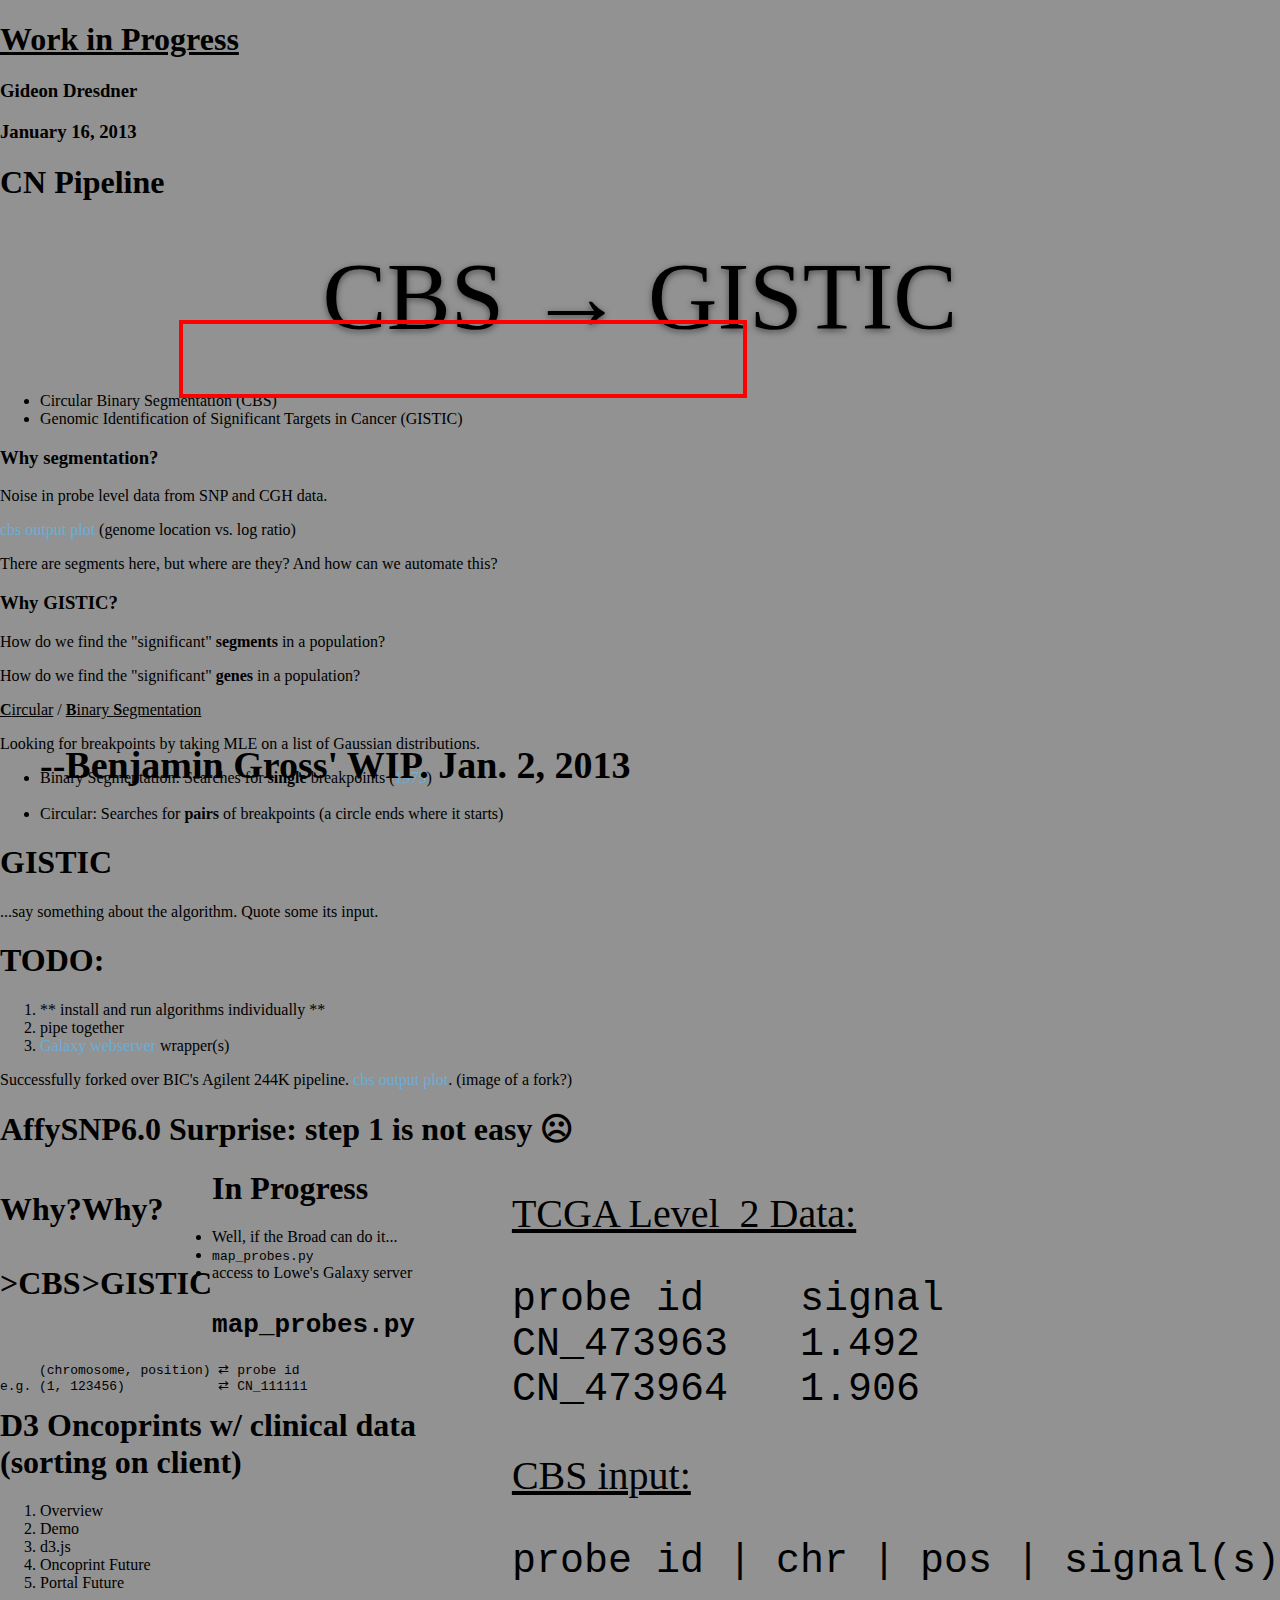
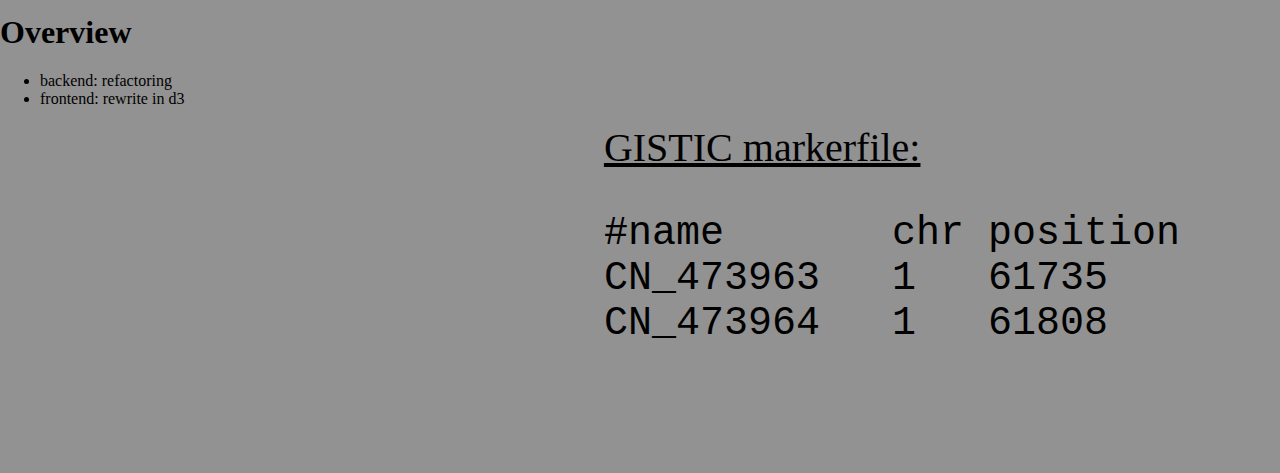
==== index.html @ 6652cd5c "worked out most of GISTIC in my notes," ====
<!DOCTYPE html>
<meta charset="utf-8">
<style>

@import url(stack.css);

.big {
  font-size: 128px;
}

.caption {
  font-size: 96px;
  text-align: center;
  text-shadow: 0px 2px 6px rgba(0,0,0,.5);
}

</style>
<body>

<section>
<h1><u>Work in Progress</u></h1>
<h3>Gideon Dresdner</h3>
<h3>January 16, 2013</h3>
</section>

<section style="background:#ffffff url(Slide5.jpg); background-size:1000px; background-repeat:no-repeat;">
<p style="color:black; position:absolute; bottom:75px; left:40px; font-size:38px;">
    <b>--Benjamin Gross' WIP. Jan. 2, 2013</b>
</p>
</section>

<section style="background:#ffffff url(Slide5.jpg); background-size:1000px; background-repeat:no-repeat;">
<div class="highlight-box" style="left:179px; top:320px; width:560px; height:70px"></div>
</section>

<section>
<h1 >CN Pipeline</h1>
<p class="caption" style="margin:40px">CBS &rarr; GISTIC</p>
<ul>
    <li>Circular Binary Segmentation (CBS)</li>
    <li>Genomic Identification of Significant Targets in Cancer (GISTIC)</li>
</ul>
</section>

<section>

<h3>Why segmentation?</h3>
<p>Noise in probe level data from SNP and CGH data.</p>

<a href="cbs_out_plot.png">cbs output plot</a> (genome location vs. log ratio)

<p>There are segments here, but where are they?  And how can we automate this?</p>

</section>

<section>
<h3>Why GISTIC?</h3>
<p>How do we find the "significant" <b>segments</b> in a population?</p>
<p>How do we find the "significant" <b>genes</b> in a population?</p>
</section>

<section>
<u><b>C</b>ircular</u> / <u><b>B</b>inary <b>S</b>egmentation</u>

<p>Looking for breakpoints by taking MLE on a list of Gaussian distributions.</p>

<ul>
    <li>Binary Segmentation: Searches for <b>single</b> breakpoints (<a
        href="http://projecteuclid.org/euclid.aos/1176343001">1975</a>)</li>
    <br/>
    <li> Circular: Searches for <b>pairs</b> of breakpoints (a circle ends where it starts)</li>
</ul>
</section>

<section>
<h1>GISTIC</h1>
...say something about the algorithm.  Quote some its input.
</section>

<section>
<h1>TODO:</h1>
<ol>
    <li>** install and run algorithms individually **</li>
    <li>pipe together</li>
    <li> <a href="http://galaxyproject.org/">Galaxy webserver</a> wrapper(s)</li>
</ol>
</section>

<section>
Successfully forked over BIC's Agilent 244K pipeline.
<a href="cbs_out_plot.png">cbs output plot</a>.

(image of a fork?)
</section>

<section>
<h1>AffySNP6.0 Surprise: step 1 is not easy &#9785</h1>
</section>

<section>
<h1 style="float:left;">Why?<br/><br/>>CBS</h1>

<div style="position: relative; top:-80px; float:right; font-size:40px; margin-top:100px;">
    <u>TCGA Level_2 Data:</u>
    <pre>probe id    signal
CN_473963   1.492
CN_473964   1.906
</pre>
    <u>CBS input:</u>
    <pre>probe id | chr | pos | signal(s)</pre>
</section>

<section>
<h1 style="float:left;">Why?<br/><br/>>GISTIC</h1>

<div style="position: relative; top:-80px; float:right; font-size:40px; margin-top:100px; margin-right:100px;">
    <u>GISTIC markerfile:</u>
<pre>#name       chr position
CN_473963   1   61735
CN_473964   1   61808
</pre>
</div>
</section>

<section>
<h1>In Progress</h1>
<ul>
    <li>Well, if the Broad can do it...</li>
    <li><code>map_probes.py</code></li>
    <li>access to Lowe's Galaxy server</li>
</ul>
</section>

<section>
<h1><code>map_probes.py</code></h1><pre>
     (chromosome, position) &rlarr; probe id
e.g. (1, 123456)            &rlarr; CN_111111
</pre>
</section>

<section>
<h1 style="margin-top:0px;">D3 Oncoprints w/ clinical data (sorting on client)</h1>
<ol>
    <li>Overview</li>
    <li>Demo</li>
    <li>d3.js</li>
    <li>Oncoprint Future</li>
    <li>Portal Future</li>
</ol>
</section>

<section>
<h1>Overview</h1>
<ul>
    <li>backend: refactoring</li>
    <li>frontend: rewrite in d3</li>
</ul>
</section>

<script src="d3.v2.js?2.7.3"></script>
<script src="stack.v0.js"></script>
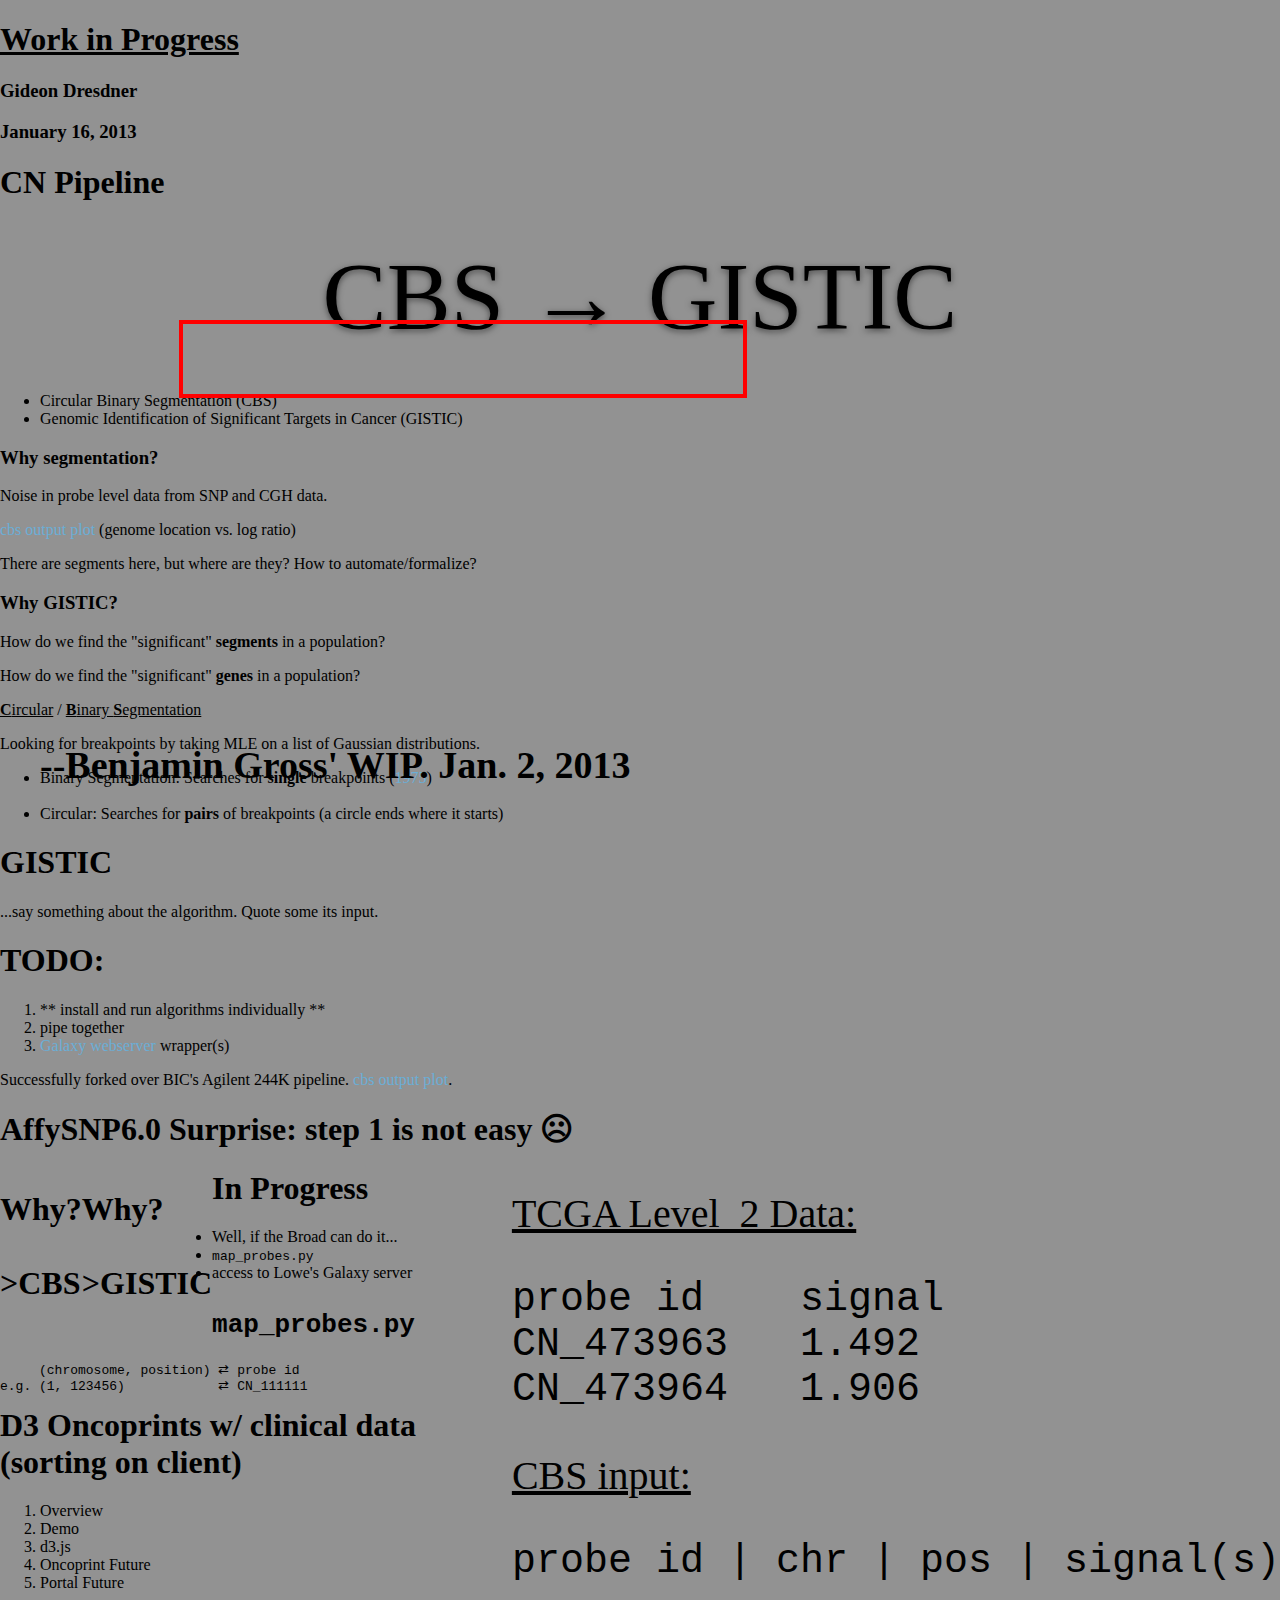
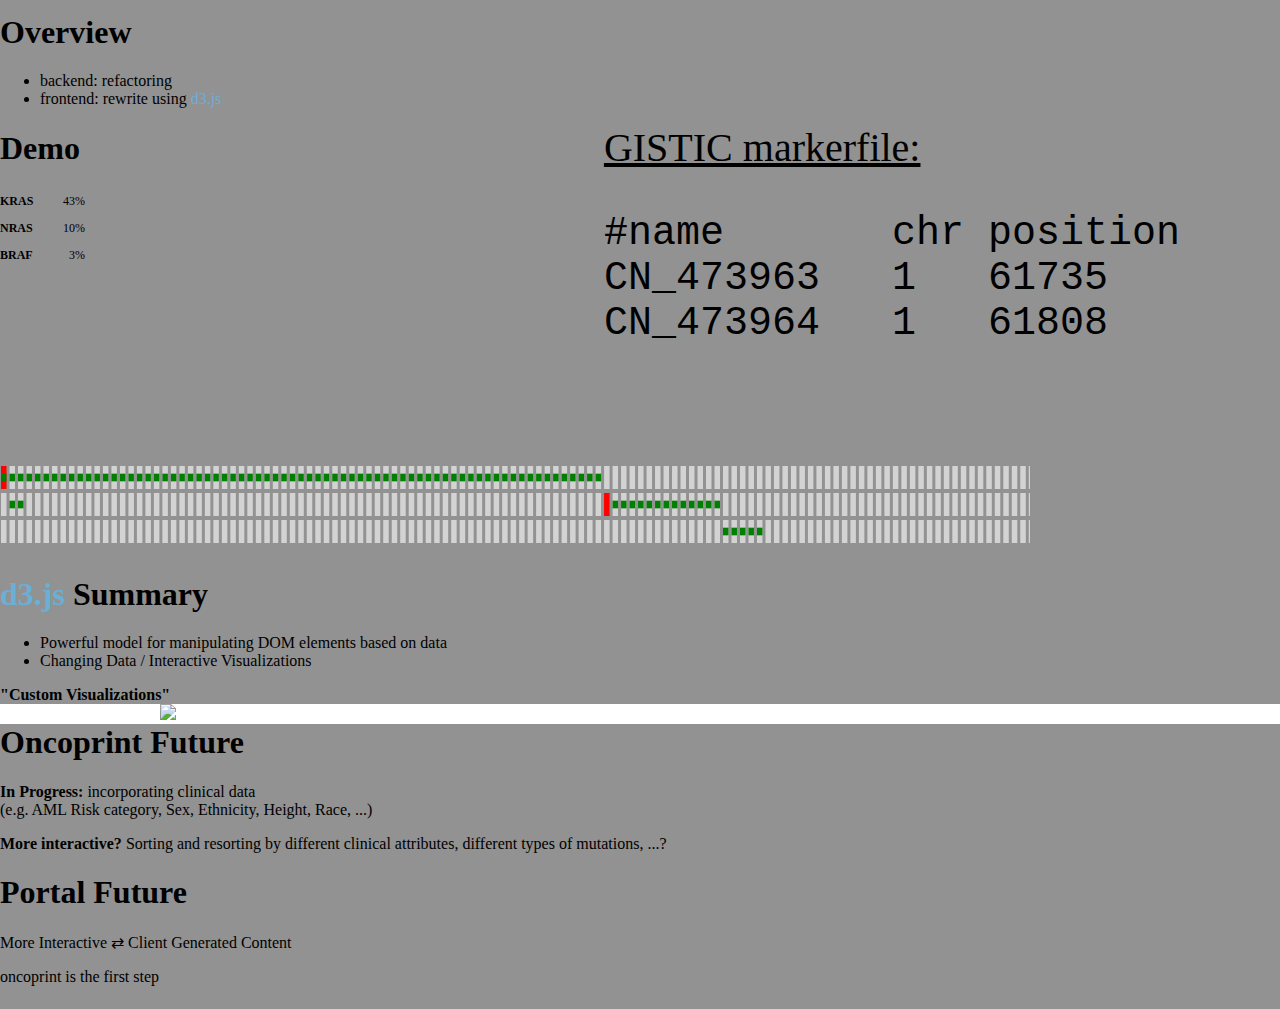
==== commit 5b33957a: "oncoprint slides," ====
--- a/index.html
+++ b/index.html
@@ -49,7 +49,7 @@
 
 <a href="cbs_out_plot.png">cbs output plot</a> (genome location vs. log ratio)
 
-<p>There are segments here, but where are they?  And how can we automate this?</p>
+<p>There are segments here, but where are they?  How to automate/formalize?</p>
 
 </section>
 
@@ -89,8 +89,6 @@
 <section>
 Successfully forked over BIC's Agilent 244K pipeline.
 <a href="cbs_out_plot.png">cbs output plot</a>.
-
-(image of a fork?)
 </section>
 
 <section>
@@ -153,9 +151,65 @@
 <h1>Overview</h1>
 <ul>
     <li>backend: refactoring</li>
-    <li>frontend: rewrite in d3</li>
-</ul>
+    <li>frontend: rewrite using <a href="www.d3js.org">d3.js</a></li>
+</ul>
+</section>
+
+<section>
+
+<h1>
+    Demo
+</h1>
+
+<div id="oncoprint_demo" style="font-size:12px;"> <!-- {{{ -->
+        <svg id="label" width="85" height="81"><text x="0" y="17.25"><tspan font-weight="bold" text-anchor="start">KRAS</tspan><tspan text-anchor="end" x="85">43%</tspan></text><text x="0" y="44.25"><tspan font-weight="bold" text-anchor="start">NRAS</tspan><tspan text-anchor="end" x="85">10%</tspan></text><text x="0" y="71.25"><tspan font-weight="bold" text-anchor="start">BRAF</tspan><tspan text-anchor="end" x="85">3%</tspan></text></svg></td><td><div style="width: 1030px; display: inline-block; overflow-x: auto; overflow-y: hidden;"><svg id="body" width="1402.5" height="81"><g class="track"><g class="sample" transform="translate(1,0)"><rect class="cna" fill="#FF0000" width="5.5" height="23"></rect><rect class="mut" fill="#008000" y="7.666666666666667" width="5.5" height="7.666666666666667"></rect></g><g class="sample" transform="translate(9.493939393939394,0)"><rect class="cna" fill="#D3D3D3" width="5.5" height="23"></rect><rect class="mut" fill="#008000" y="7.666666666666667" width="5.5" height="7.666666666666667"></rect></g><g class="sample" transform="translate(17.98787878787879,0)"><rect class="cna" fill="#D3D3D3" width="5.5" height="23"></rect><rect class="mut" fill="#008000" y="7.666666666666667" width="5.5" height="7.666666666666667"></rect></g><g class="sample" transform="translate(26.481818181818184,0)"><rect class="cna" fill="#D3D3D3" width="5.5" height="23"></rect><rect class="mut" fill="#008000" y="7.666666666666667" width="5.5" height="7.666666666666667"></rect></g><g class="sample" transform="translate(34.97575757575758,0)"><rect class="cna" fill="#D3D3D3" width="5.5" height="23"></rect><rect class="mut" fill="#008000" y="7.666666666666667" width="5.5" height="7.666666666666667"></rect></g><g class="sample" transform="translate(43.46969696969697,0)"><rect class="cna" fill="#D3D3D3" width="5.5" height="23"></rect><rect class="mut" fill="#008000" y="7.666666666666667" width="5.5" height="7.666666666666667"></rect></g><g class="sample" transform="translate(51.96363636363637,0)"><rect class="cna" fill="#D3D3D3" width="5.5" height="23"></rect><rect class="mut" fill="#008000" y="7.666666666666667" width="5.5" height="7.666666666666667"></rect></g><g class="sample" transform="translate(60.45757575757576,0)"><rect class="cna" fill="#D3D3D3" width="5.5" height="23"></rect><rect class="mut" fill="#008000" y="7.666666666666667" width="5.5" height="7.666666666666667"></rect></g><g class="sample" transform="translate(68.95151515151515,0)"><rect class="cna" fill="#D3D3D3" width="5.5" height="23"></rect><rect class="mut" fill="#008000" y="7.666666666666667" width="5.5" height="7.666666666666667"></rect></g><g class="sample" transform="translate(77.44545454545455,0)"><rect class="cna" fill="#D3D3D3" width="5.5" height="23"></rect><rect class="mut" fill="#008000" y="7.666666666666667" width="5.5" height="7.666666666666667"></rect></g><g class="sample" transform="translate(85.93939393939394,0)"><rect class="cna" fill="#D3D3D3" width="5.5" height="23"></rect><rect class="mut" fill="#008000" y="7.666666666666667" width="5.5" height="7.666666666666667"></rect></g><g class="sample" transform="translate(94.43333333333334,0)"><rect class="cna" fill="#D3D3D3" width="5.5" height="23"></rect><rect class="mut" fill="#008000" y="7.666666666666667" width="5.5" height="7.666666666666667"></rect></g><g class="sample" transform="translate(102.92727272727274,0)"><rect class="cna" fill="#D3D3D3" width="5.5" height="23"></rect><rect class="mut" fill="#008000" y="7.666666666666667" width="5.5" height="7.666666666666667"></rect></g><g class="sample" transform="translate(111.42121212121212,0)"><rect class="cna" fill="#D3D3D3" width="5.5" height="23"></rect><rect class="mut" fill="#008000" y="7.666666666666667" width="5.5" height="7.666666666666667"></rect></g><g class="sample" transform="translate(119.91515151515152,0)"><rect class="cna" fill="#D3D3D3" width="5.5" height="23"></rect><rect class="mut" fill="#008000" y="7.666666666666667" width="5.5" height="7.666666666666667"></rect></g><g class="sample" transform="translate(128.4090909090909,0)"><rect class="cna" fill="#D3D3D3" width="5.5" height="23"></rect><rect class="mut" fill="#008000" y="7.666666666666667" width="5.5" height="7.666666666666667"></rect></g><g class="sample" transform="translate(136.9030303030303,0)"><rect class="cna" fill="#D3D3D3" width="5.5" height="23"></rect><rect class="mut" fill="#008000" y="7.666666666666667" width="5.5" height="7.666666666666667"></rect></g><g class="sample" transform="translate(145.3969696969697,0)"><rect class="cna" fill="#D3D3D3" width="5.5" height="23"></rect><rect class="mut" fill="#008000" y="7.666666666666667" width="5.5" height="7.666666666666667"></rect></g><g class="sample" transform="translate(153.8909090909091,0)"><rect class="cna" fill="#D3D3D3" width="5.5" height="23"></rect><rect class="mut" fill="#008000" y="7.666666666666667" width="5.5" height="7.666666666666667"></rect></g><g class="sample" transform="translate(162.38484848484848,0)"><rect class="cna" fill="#D3D3D3" width="5.5" height="23"></rect><rect class="mut" fill="#008000" y="7.666666666666667" width="5.5" height="7.666666666666667"></rect></g><g class="sample" transform="translate(170.87878787878788,0)"><rect class="cna" fill="#D3D3D3" width="5.5" height="23"></rect><rect class="mut" fill="#008000" y="7.666666666666667" width="5.5" height="7.666666666666667"></rect></g><g class="sample" transform="translate(179.37272727272727,0)"><rect class="cna" fill="#D3D3D3" width="5.5" height="23"></rect><rect class="mut" fill="#008000" y="7.666666666666667" width="5.5" height="7.666666666666667"></rect></g><g class="sample" transform="translate(187.86666666666667,0)"><rect class="cna" fill="#D3D3D3" width="5.5" height="23"></rect><rect class="mut" fill="#008000" y="7.666666666666667" width="5.5" height="7.666666666666667"></rect></g><g class="sample" transform="translate(196.36060606060607,0)"><rect class="cna" fill="#D3D3D3" width="5.5" height="23"></rect><rect class="mut" fill="#008000" y="7.666666666666667" width="5.5" height="7.666666666666667"></rect></g><g class="sample" transform="translate(204.85454545454547,0)"><rect class="cna" fill="#D3D3D3" width="5.5" height="23"></rect><rect class="mut" fill="#008000" y="7.666666666666667" width="5.5" height="7.666666666666667"></rect></g><g class="sample" transform="translate(213.34848484848484,0)"><rect class="cna" fill="#D3D3D3" width="5.5" height="23"></rect><rect class="mut" fill="#008000" y="7.666666666666667" width="5.5" height="7.666666666666667"></rect></g><g class="sample" transform="translate(221.84242424242424,0)"><rect class="cna" fill="#D3D3D3" width="5.5" height="23"></rect><rect class="mut" fill="#008000" y="7.666666666666667" width="5.5" height="7.666666666666667"></rect></g><g class="sample" transform="translate(230.33636363636364,0)"><rect class="cna" fill="#D3D3D3" width="5.5" height="23"></rect><rect class="mut" fill="#008000" y="7.666666666666667" width="5.5" height="7.666666666666667"></rect></g><g class="sample" transform="translate(238.83030303030304,0)"><rect class="cna" fill="#D3D3D3" width="5.5" height="23"></rect><rect class="mut" fill="#008000" y="7.666666666666667" width="5.5" height="7.666666666666667"></rect></g><g class="sample" transform="translate(247.32424242424244,0)"><rect class="cna" fill="#D3D3D3" width="5.5" height="23"></rect><rect class="mut" fill="#008000" y="7.666666666666667" width="5.5" height="7.666666666666667"></rect></g><g class="sample" transform="translate(255.8181818181818,0)"><rect class="cna" fill="#D3D3D3" width="5.5" height="23"></rect><rect class="mut" fill="#008000" y="7.666666666666667" width="5.5" height="7.666666666666667"></rect></g><g class="sample" transform="translate(264.3121212121212,0)"><rect class="cna" fill="#D3D3D3" width="5.5" height="23"></rect><rect class="mut" fill="#008000" y="7.666666666666667" width="5.5" height="7.666666666666667"></rect></g><g class="sample" transform="translate(272.8060606060606,0)"><rect class="cna" fill="#D3D3D3" width="5.5" height="23"></rect><rect class="mut" fill="#008000" y="7.666666666666667" width="5.5" height="7.666666666666667"></rect></g><g class="sample" transform="translate(281.3,0)"><rect class="cna" fill="#D3D3D3" width="5.5" height="23"></rect><rect class="mut" fill="#008000" y="7.666666666666667" width="5.5" height="7.666666666666667"></rect></g><g class="sample" transform="translate(289.7939393939394,0)"><rect class="cna" fill="#D3D3D3" width="5.5" height="23"></rect><rect class="mut" fill="#008000" y="7.666666666666667" width="5.5" height="7.666666666666667"></rect></g><g class="sample" transform="translate(298.2878787878788,0)"><rect class="cna" fill="#D3D3D3" width="5.5" height="23"></rect><rect class="mut" fill="#008000" y="7.666666666666667" width="5.5" height="7.666666666666667"></rect></g><g class="sample" transform="translate(306.7818181818182,0)"><rect class="cna" fill="#D3D3D3" width="5.5" height="23"></rect><rect class="mut" fill="#008000" y="7.666666666666667" width="5.5" height="7.666666666666667"></rect></g><g class="sample" transform="translate(315.2757575757576,0)"><rect class="cna" fill="#D3D3D3" width="5.5" height="23"></rect><rect class="mut" fill="#008000" y="7.666666666666667" width="5.5" height="7.666666666666667"></rect></g><g class="sample" transform="translate(323.76969696969695,0)"><rect class="cna" fill="#D3D3D3" width="5.5" height="23"></rect><rect class="mut" fill="#008000" y="7.666666666666667" width="5.5" height="7.666666666666667"></rect></g><g class="sample" transform="translate(332.26363636363635,0)"><rect class="cna" fill="#D3D3D3" width="5.5" height="23"></rect><rect class="mut" fill="#008000" y="7.666666666666667" width="5.5" height="7.666666666666667"></rect></g><g class="sample" transform="translate(340.75757575757575,0)"><rect class="cna" fill="#D3D3D3" width="5.5" height="23"></rect><rect class="mut" fill="#008000" y="7.666666666666667" width="5.5" height="7.666666666666667"></rect></g><g class="sample" transform="translate(349.25151515151515,0)"><rect class="cna" fill="#D3D3D3" width="5.5" height="23"></rect><rect class="mut" fill="#008000" y="7.666666666666667" width="5.5" height="7.666666666666667"></rect></g><g class="sample" transform="translate(357.74545454545455,0)"><rect class="cna" fill="#D3D3D3" width="5.5" height="23"></rect><rect class="mut" fill="#008000" y="7.666666666666667" width="5.5" height="7.666666666666667"></rect></g><g class="sample" transform="translate(366.23939393939395,0)"><rect class="cna" fill="#D3D3D3" width="5.5" height="23"></rect><rect class="mut" fill="#008000" y="7.666666666666667" width="5.5" height="7.666666666666667"></rect></g><g class="sample" transform="translate(374.73333333333335,0)"><rect class="cna" fill="#D3D3D3" width="5.5" height="23"></rect><rect class="mut" fill="#008000" y="7.666666666666667" width="5.5" height="7.666666666666667"></rect></g><g class="sample" transform="translate(383.22727272727275,0)"><rect class="cna" fill="#D3D3D3" width="5.5" height="23"></rect><rect class="mut" fill="#008000" y="7.666666666666667" width="5.5" height="7.666666666666667"></rect></g><g class="sample" transform="translate(391.72121212121215,0)"><rect class="cna" fill="#D3D3D3" width="5.5" height="23"></rect><rect class="mut" fill="#008000" y="7.666666666666667" width="5.5" height="7.666666666666667"></rect></g><g class="sample" transform="translate(400.21515151515155,0)"><rect class="cna" fill="#D3D3D3" width="5.5" height="23"></rect><rect class="mut" fill="#008000" y="7.666666666666667" width="5.5" height="7.666666666666667"></rect></g><g class="sample" transform="translate(408.70909090909095,0)"><rect class="cna" fill="#D3D3D3" width="5.5" height="23"></rect><rect class="mut" fill="#008000" y="7.666666666666667" width="5.5" height="7.666666666666667"></rect></g><g class="sample" transform="translate(417.2030303030303,0)"><rect class="cna" fill="#D3D3D3" width="5.5" height="23"></rect><rect class="mut" fill="#008000" y="7.666666666666667" width="5.5" height="7.666666666666667"></rect></g><g class="sample" transform="translate(425.6969696969697,0)"><rect class="cna" fill="#D3D3D3" width="5.5" height="23"></rect><rect class="mut" fill="#008000" y="7.666666666666667" width="5.5" height="7.666666666666667"></rect></g><g class="sample" transform="translate(434.1909090909091,0)"><rect class="cna" fill="#D3D3D3" width="5.5" height="23"></rect><rect class="mut" fill="#008000" y="7.666666666666667" width="5.5" height="7.666666666666667"></rect></g><g class="sample" transform="translate(442.6848484848485,0)"><rect class="cna" fill="#D3D3D3" width="5.5" height="23"></rect><rect class="mut" fill="#008000" y="7.666666666666667" width="5.5" height="7.666666666666667"></rect></g><g class="sample" transform="translate(451.1787878787879,0)"><rect class="cna" fill="#D3D3D3" width="5.5" height="23"></rect><rect class="mut" fill="#008000" y="7.666666666666667" width="5.5" height="7.666666666666667"></rect></g><g class="sample" transform="translate(459.6727272727273,0)"><rect class="cna" fill="#D3D3D3" width="5.5" height="23"></rect><rect class="mut" fill="#008000" y="7.666666666666667" width="5.5" height="7.666666666666667"></rect></g><g class="sample" transform="translate(468.1666666666667,0)"><rect class="cna" fill="#D3D3D3" width="5.5" height="23"></rect><rect class="mut" fill="#008000" y="7.666666666666667" width="5.5" height="7.666666666666667"></rect></g><g class="sample" transform="translate(476.6606060606061,0)"><rect class="cna" fill="#D3D3D3" width="5.5" height="23"></rect><rect class="mut" fill="#008000" y="7.666666666666667" width="5.5" height="7.666666666666667"></rect></g><g class="sample" transform="translate(485.1545454545455,0)"><rect class="cna" fill="#D3D3D3" width="5.5" height="23"></rect><rect class="mut" fill="#008000" y="7.666666666666667" width="5.5" height="7.666666666666667"></rect></g><g class="sample" transform="translate(493.6484848484849,0)"><rect class="cna" fill="#D3D3D3" width="5.5" height="23"></rect><rect class="mut" fill="#008000" y="7.666666666666667" width="5.5" height="7.666666666666667"></rect></g><g class="sample" transform="translate(502.1424242424242,0)"><rect class="cna" fill="#D3D3D3" width="5.5" height="23"></rect><rect class="mut" fill="#008000" y="7.666666666666667" width="5.5" height="7.666666666666667"></rect></g><g class="sample" transform="translate(510.6363636363636,0)"><rect class="cna" fill="#D3D3D3" width="5.5" height="23"></rect><rect class="mut" fill="#008000" y="7.666666666666667" width="5.5" height="7.666666666666667"></rect></g><g class="sample" transform="translate(519.130303030303,0)"><rect class="cna" fill="#D3D3D3" width="5.5" height="23"></rect><rect class="mut" fill="#008000" y="7.666666666666667" width="5.5" height="7.666666666666667"></rect></g><g class="sample" transform="translate(527.6242424242424,0)"><rect class="cna" fill="#D3D3D3" width="5.5" height="23"></rect><rect class="mut" fill="#008000" y="7.666666666666667" width="5.5" height="7.666666666666667"></rect></g><g class="sample" transform="translate(536.1181818181818,0)"><rect class="cna" fill="#D3D3D3" width="5.5" height="23"></rect><rect class="mut" fill="#008000" y="7.666666666666667" width="5.5" height="7.666666666666667"></rect></g><g class="sample" transform="translate(544.6121212121212,0)"><rect class="cna" fill="#D3D3D3" width="5.5" height="23"></rect><rect class="mut" fill="#008000" y="7.666666666666667" width="5.5" height="7.666666666666667"></rect></g><g class="sample" transform="translate(553.1060606060606,0)"><rect class="cna" fill="#D3D3D3" width="5.5" height="23"></rect><rect class="mut" fill="#008000" y="7.666666666666667" width="5.5" height="7.666666666666667"></rect></g><g class="sample" transform="translate(561.6,0)"><rect class="cna" fill="#D3D3D3" width="5.5" height="23"></rect><rect class="mut" fill="#008000" y="7.666666666666667" width="5.5" height="7.666666666666667"></rect></g><g class="sample" transform="translate(570.0939393939394,0)"><rect class="cna" fill="#D3D3D3" width="5.5" height="23"></rect><rect class="mut" fill="#008000" y="7.666666666666667" width="5.5" height="7.666666666666667"></rect></g><g class="sample" transform="translate(578.5878787878788,0)"><rect class="cna" fill="#D3D3D3" width="5.5" height="23"></rect><rect class="mut" fill="#008000" y="7.666666666666667" width="5.5" height="7.666666666666667"></rect></g><g class="sample" transform="translate(587.0818181818182,0)"><rect class="cna" fill="#D3D3D3" width="5.5" height="23"></rect><rect class="mut" fill="#008000" y="7.666666666666667" width="5.5" height="7.666666666666667"></rect></g><g class="sample" transform="translate(595.5757575757576,0)"><rect class="cna" fill="#D3D3D3" width="5.5" height="23"></rect><rect class="mut" fill="#008000" y="7.666666666666667" width="5.5" height="7.666666666666667"></rect></g><g class="sample" transform="translate(604.069696969697,0)"><rect class="cna" fill="#D3D3D3" width="5.5" height="23"></rect></g><g class="sample" transform="translate(612.5636363636364,0)"><rect class="cna" fill="#D3D3D3" width="5.5" height="23"></rect></g><g class="sample" transform="translate(621.0575757575758,0)"><rect class="cna" fill="#D3D3D3" width="5.5" height="23"></rect></g><g class="sample" transform="translate(629.5515151515152,0)"><rect class="cna" fill="#D3D3D3" width="5.5" height="23"></rect></g><g class="sample" transform="translate(638.0454545454545,0)"><rect class="cna" fill="#D3D3D3" width="5.5" height="23"></rect></g><g class="sample" transform="translate(646.5393939393939,0)"><rect class="cna" fill="#D3D3D3" width="5.5" height="23"></rect></g><g class="sample" transform="translate(655.0333333333333,0)"><rect class="cna" fill="#D3D3D3" width="5.5" height="23"></rect></g><g class="sample" transform="translate(663.5272727272727,0)"><rect class="cna" fill="#D3D3D3" width="5.5" height="23"></rect></g><g class="sample" transform="translate(672.0212121212121,0)"><rect class="cna" fill="#D3D3D3" width="5.5" height="23"></rect></g><g class="sample" transform="translate(680.5151515151515,0)"><rect class="cna" fill="#D3D3D3" width="5.5" height="23"></rect></g><g class="sample" transform="translate(689.0090909090909,0)"><rect class="cna" fill="#D3D3D3" width="5.5" height="23"></rect></g><g class="sample" transform="translate(697.5030303030303,0)"><rect class="cna" fill="#D3D3D3" width="5.5" height="23"></rect></g><g class="sample" transform="translate(705.9969696969697,0)"><rect class="cna" fill="#D3D3D3" width="5.5" height="23"></rect></g><g class="sample" transform="translate(714.4909090909091,0)"><rect class="cna" fill="#D3D3D3" width="5.5" height="23"></rect></g><g class="sample" transform="translate(722.9848484848485,0)"><rect class="cna" fill="#D3D3D3" width="5.5" height="23"></rect></g><g class="sample" transform="translate(731.4787878787879,0)"><rect class="cna" fill="#D3D3D3" width="5.5" height="23"></rect></g><g class="sample" transform="translate(739.9727272727273,0)"><rect class="cna" fill="#D3D3D3" width="5.5" height="23"></rect></g><g class="sample" transform="translate(748.4666666666667,0)"><rect class="cna" fill="#D3D3D3" width="5.5" height="23"></rect></g><g class="sample" transform="translate(756.9606060606061,0)"><rect class="cna" fill="#D3D3D3" width="5.5" height="23"></rect></g><g class="sample" transform="translate(765.4545454545455,0)"><rect class="cna" fill="#D3D3D3" width="5.5" height="23"></rect></g><g class="sample" transform="translate(773.9484848484849,0)"><rect class="cna" fill="#D3D3D3" width="5.5" height="23"></rect></g><g class="sample" transform="translate(782.4424242424243,0)"><rect class="cna" fill="#D3D3D3" width="5.5" height="23"></rect></g><g class="sample" transform="translate(790.9363636363637,0)"><rect class="cna" fill="#D3D3D3" width="5.5" height="23"></rect></g><g class="sample" transform="translate(799.4303030303031,0)"><rect class="cna" fill="#D3D3D3" width="5.5" height="23"></rect></g><g class="sample" transform="translate(807.9242424242425,0)"><rect class="cna" fill="#D3D3D3" width="5.5" height="23"></rect></g><g class="sample" transform="translate(816.4181818181819,0)"><rect class="cna" fill="#D3D3D3" width="5.5" height="23"></rect></g><g class="sample" transform="translate(824.9121212121212,0)"><rect class="cna" fill="#D3D3D3" width="5.5" height="23"></rect></g><g class="sample" transform="translate(833.4060606060606,0)"><rect class="cna" fill="#D3D3D3" width="5.5" height="23"></rect></g><g class="sample" transform="translate(841.9,0)"><rect class="cna" fill="#D3D3D3" width="5.5" height="23"></rect></g><g class="sample" transform="translate(850.3939393939394,0)"><rect class="cna" fill="#D3D3D3" width="5.5" height="23"></rect></g><g class="sample" transform="translate(858.8878787878788,0)"><rect class="cna" fill="#D3D3D3" width="5.5" height="23"></rect></g><g class="sample" transform="translate(867.3818181818182,0)"><rect class="cna" fill="#D3D3D3" width="5.5" height="23"></rect></g><g class="sample" transform="translate(875.8757575757576,0)"><rect class="cna" fill="#D3D3D3" width="5.5" height="23"></rect></g><g class="sample" transform="translate(884.369696969697,0)"><rect class="cna" fill="#D3D3D3" width="5.5" height="23"></rect></g><g class="sample" transform="translate(892.8636363636364,0)"><rect class="cna" fill="#D3D3D3" width="5.5" height="23"></rect></g><g class="sample" transform="translate(901.3575757575758,0)"><rect class="cna" fill="#D3D3D3" width="5.5" height="23"></rect></g><g class="sample" transform="translate(909.8515151515152,0)"><rect class="cna" fill="#D3D3D3" width="5.5" height="23"></rect></g><g class="sample" transform="translate(918.3454545454546,0)"><rect class="cna" fill="#D3D3D3" width="5.5" height="23"></rect></g><g class="sample" transform="translate(926.839393939394,0)"><rect class="cna" fill="#D3D3D3" width="5.5" height="23"></rect></g><g class="sample" transform="translate(935.3333333333334,0)"><rect class="cna" fill="#D3D3D3" width="5.5" height="23"></rect></g><g class="sample" transform="translate(943.8272727272728,0)"><rect class="cna" fill="#D3D3D3" width="5.5" height="23"></rect></g><g class="sample" transform="translate(952.3212121212122,0)"><rect class="cna" fill="#D3D3D3" width="5.5" height="23"></rect></g><g class="sample" transform="translate(960.8151515151516,0)"><rect class="cna" fill="#D3D3D3" width="5.5" height="23"></rect></g><g class="sample" transform="translate(969.309090909091,0)"><rect class="cna" fill="#D3D3D3" width="5.5" height="23"></rect></g><g class="sample" transform="translate(977.8030303030304,0)"><rect class="cna" fill="#D3D3D3" width="5.5" height="23"></rect></g><g class="sample" transform="translate(986.2969696969698,0)"><rect class="cna" fill="#D3D3D3" width="5.5" height="23"></rect></g><g class="sample" transform="translate(994.7909090909092,0)"><rect class="cna" fill="#D3D3D3" width="5.5" height="23"></rect></g><g class="sample" transform="translate(1003.2848484848485,0)"><rect class="cna" fill="#D3D3D3" width="5.5" height="23"></rect></g><g class="sample" transform="translate(1011.7787878787879,0)"><rect class="cna" fill="#D3D3D3" width="5.5" height="23"></rect></g><g class="sample" transform="translate(1020.2727272727273,0)"><rect class="cna" fill="#D3D3D3" width="5.5" height="23"></rect></g><g class="sample" transform="translate(1028.7666666666667,0)"><rect class="cna" fill="#D3D3D3" width="5.5" height="23"></rect></g><g class="sample" transform="translate(1037.260606060606,0)"><rect class="cna" fill="#D3D3D3" width="5.5" height="23"></rect></g><g class="sample" transform="translate(1045.7545454545455,0)"><rect class="cna" fill="#D3D3D3" width="5.5" height="23"></rect></g><g class="sample" transform="translate(1054.2484848484848,0)"><rect class="cna" fill="#D3D3D3" width="5.5" height="23"></rect></g><g class="sample" transform="translate(1062.7424242424242,0)"><rect class="cna" fill="#D3D3D3" width="5.5" height="23"></rect></g><g class="sample" transform="translate(1071.2363636363636,0)"><rect class="cna" fill="#D3D3D3" width="5.5" height="23"></rect></g><g class="sample" transform="translate(1079.730303030303,0)"><rect class="cna" fill="#D3D3D3" width="5.5" height="23"></rect></g><g class="sample" transform="translate(1088.2242424242424,0)"><rect class="cna" fill="#D3D3D3" width="5.5" height="23"></rect></g><g class="sample" transform="translate(1096.7181818181818,0)"><rect class="cna" fill="#D3D3D3" width="5.5" height="23"></rect></g><g class="sample" transform="translate(1105.2121212121212,0)"><rect class="cna" fill="#D3D3D3" width="5.5" height="23"></rect></g><g class="sample" transform="translate(1113.7060606060606,0)"><rect class="cna" fill="#D3D3D3" width="5.5" height="23"></rect></g><g class="sample" transform="translate(1122.2,0)"><rect class="cna" fill="#D3D3D3" width="5.5" height="23"></rect></g><g class="sample" transform="translate(1130.6939393939394,0)"><rect class="cna" fill="#D3D3D3" width="5.5" height="23"></rect></g><g class="sample" transform="translate(1139.1878787878788,0)"><rect class="cna" fill="#D3D3D3" width="5.5" height="23"></rect></g><g class="sample" transform="translate(1147.6818181818182,0)"><rect class="cna" fill="#D3D3D3" width="5.5" height="23"></rect></g><g class="sample" transform="translate(1156.1757575757576,0)"><rect class="cna" fill="#D3D3D3" width="5.5" height="23"></rect></g><g class="sample" transform="translate(1164.669696969697,0)"><rect class="cna" fill="#D3D3D3" width="5.5" height="23"></rect></g><g class="sample" transform="translate(1173.1636363636364,0)"><rect class="cna" fill="#D3D3D3" width="5.5" height="23"></rect></g><g class="sample" transform="translate(1181.6575757575758,0)"><rect class="cna" fill="#D3D3D3" width="5.5" height="23"></rect></g><g class="sample" transform="translate(1190.1515151515152,0)"><rect class="cna" fill="#D3D3D3" width="5.5" height="23"></rect></g><g class="sample" transform="translate(1198.6454545454546,0)"><rect class="cna" fill="#D3D3D3" width="5.5" height="23"></rect></g><g class="sample" transform="translate(1207.139393939394,0)"><rect class="cna" fill="#D3D3D3" width="5.5" height="23"></rect></g><g class="sample" transform="translate(1215.6333333333334,0)"><rect class="cna" fill="#D3D3D3" width="5.5" height="23"></rect></g><g class="sample" transform="translate(1224.1272727272728,0)"><rect class="cna" fill="#D3D3D3" width="5.5" height="23"></rect></g><g class="sample" transform="translate(1232.6212121212122,0)"><rect class="cna" fill="#D3D3D3" width="5.5" height="23"></rect></g><g class="sample" transform="translate(1241.1151515151516,0)"><rect class="cna" fill="#D3D3D3" width="5.5" height="23"></rect></g><g class="sample" transform="translate(1249.609090909091,0)"><rect class="cna" fill="#D3D3D3" width="5.5" height="23"></rect></g><g class="sample" transform="translate(1258.1030303030304,0)"><rect class="cna" fill="#D3D3D3" width="5.5" height="23"></rect></g><g class="sample" transform="translate(1266.5969696969698,0)"><rect class="cna" fill="#D3D3D3" width="5.5" height="23"></rect></g><g class="sample" transform="translate(1275.090909090909,0)"><rect class="cna" fill="#D3D3D3" width="5.5" height="23"></rect></g><g class="sample" transform="translate(1283.5848484848484,0)"><rect class="cna" fill="#D3D3D3" width="5.5" height="23"></rect></g><g class="sample" transform="translate(1292.0787878787878,0)"><rect class="cna" fill="#D3D3D3" width="5.5" height="23"></rect></g><g class="sample" transform="translate(1300.5727272727272,0)"><rect class="cna" fill="#D3D3D3" width="5.5" height="23"></rect></g><g class="sample" transform="translate(1309.0666666666666,0)"><rect class="cna" fill="#D3D3D3" width="5.5" height="23"></rect></g><g class="sample" transform="translate(1317.560606060606,0)"><rect class="cna" fill="#D3D3D3" width="5.5" height="23"></rect></g><g class="sample" transform="translate(1326.0545454545454,0)"><rect class="cna" fill="#D3D3D3" width="5.5" height="23"></rect></g><g class="sample" transform="translate(1334.5484848484848,0)"><rect class="cna" fill="#D3D3D3" width="5.5" height="23"></rect></g><g class="sample" transform="translate(1343.0424242424242,0)"><rect class="cna" fill="#D3D3D3" width="5.5" height="23"></rect></g><g class="sample" transform="translate(1351.5363636363636,0)"><rect class="cna" fill="#D3D3D3" width="5.5" height="23"></rect></g><g class="sample" transform="translate(1360.030303030303,0)"><rect class="cna" fill="#D3D3D3" width="5.5" height="23"></rect></g><g class="sample" transform="translate(1368.5242424242424,0)"><rect class="cna" fill="#D3D3D3" width="5.5" height="23"></rect></g><g class="sample" transform="translate(1377.0181818181818,0)"><rect class="cna" fill="#D3D3D3" width="5.5" height="23"></rect></g><g class="sample" transform="translate(1385.5121212121212,0)"><rect class="cna" fill="#D3D3D3" width="5.5" height="23"></rect></g><g class="sample" transform="translate(1394.0060606060606,0)"><rect class="cna" fill="#D3D3D3" width="5.5" height="23"></rect></g></g><g class="track"><g class="sample" transform="translate(1,27)"><rect class="cna" fill="#D3D3D3" width="5.5" height="23"></rect></g><g class="sample" transform="translate(9.493939393939394,27)"><rect class="cna" fill="#D3D3D3" width="5.5" height="23"></rect><rect class="mut" fill="#008000" y="7.666666666666667" width="5.5" height="7.666666666666667"></rect></g><g class="sample" transform="translate(17.98787878787879,27)"><rect class="cna" fill="#D3D3D3" width="5.5" height="23"></rect><rect class="mut" fill="#008000" y="7.666666666666667" width="5.5" height="7.666666666666667"></rect></g><g class="sample" transform="translate(26.481818181818184,27)"><rect class="cna" fill="#D3D3D3" width="5.5" height="23"></rect></g><g class="sample" transform="translate(34.97575757575758,27)"><rect class="cna" fill="#D3D3D3" width="5.5" height="23"></rect></g><g class="sample" transform="translate(43.46969696969697,27)"><rect class="cna" fill="#D3D3D3" width="5.5" height="23"></rect></g><g class="sample" transform="translate(51.96363636363637,27)"><rect class="cna" fill="#D3D3D3" width="5.5" height="23"></rect></g><g class="sample" transform="translate(60.45757575757576,27)"><rect class="cna" fill="#D3D3D3" width="5.5" height="23"></rect></g><g class="sample" transform="translate(68.95151515151515,27)"><rect class="cna" fill="#D3D3D3" width="5.5" height="23"></rect></g><g class="sample" transform="translate(77.44545454545455,27)"><rect class="cna" fill="#D3D3D3" width="5.5" height="23"></rect></g><g class="sample" transform="translate(85.93939393939394,27)"><rect class="cna" fill="#D3D3D3" width="5.5" height="23"></rect></g><g class="sample" transform="translate(94.43333333333334,27)"><rect class="cna" fill="#D3D3D3" width="5.5" height="23"></rect></g><g class="sample" transform="translate(102.92727272727274,27)"><rect class="cna" fill="#D3D3D3" width="5.5" height="23"></rect></g><g class="sample" transform="translate(111.42121212121212,27)"><rect class="cna" fill="#D3D3D3" width="5.5" height="23"></rect></g><g class="sample" transform="translate(119.91515151515152,27)"><rect class="cna" fill="#D3D3D3" width="5.5" height="23"></rect></g><g class="sample" transform="translate(128.4090909090909,27)"><rect class="cna" fill="#D3D3D3" width="5.5" height="23"></rect></g><g class="sample" transform="translate(136.9030303030303,27)"><rect class="cna" fill="#D3D3D3" width="5.5" height="23"></rect></g><g class="sample" transform="translate(145.3969696969697,27)"><rect class="cna" fill="#D3D3D3" width="5.5" height="23"></rect></g><g class="sample" transform="translate(153.8909090909091,27)"><rect class="cna" fill="#D3D3D3" width="5.5" height="23"></rect></g><g class="sample" transform="translate(162.38484848484848,27)"><rect class="cna" fill="#D3D3D3" width="5.5" height="23"></rect></g><g class="sample" transform="translate(170.87878787878788,27)"><rect class="cna" fill="#D3D3D3" width="5.5" height="23"></rect></g><g class="sample" transform="translate(179.37272727272727,27)"><rect class="cna" fill="#D3D3D3" width="5.5" height="23"></rect></g><g class="sample" transform="translate(187.86666666666667,27)"><rect class="cna" fill="#D3D3D3" width="5.5" height="23"></rect></g><g class="sample" transform="translate(196.36060606060607,27)"><rect class="cna" fill="#D3D3D3" width="5.5" height="23"></rect></g><g class="sample" transform="translate(204.85454545454547,27)"><rect class="cna" fill="#D3D3D3" width="5.5" height="23"></rect></g><g class="sample" transform="translate(213.34848484848484,27)"><rect class="cna" fill="#D3D3D3" width="5.5" height="23"></rect></g><g class="sample" transform="translate(221.84242424242424,27)"><rect class="cna" fill="#D3D3D3" width="5.5" height="23"></rect></g><g class="sample" transform="translate(230.33636363636364,27)"><rect class="cna" fill="#D3D3D3" width="5.5" height="23"></rect></g><g class="sample" transform="translate(238.83030303030304,27)"><rect class="cna" fill="#D3D3D3" width="5.5" height="23"></rect></g><g class="sample" transform="translate(247.32424242424244,27)"><rect class="cna" fill="#D3D3D3" width="5.5" height="23"></rect></g><g class="sample" transform="translate(255.8181818181818,27)"><rect class="cna" fill="#D3D3D3" width="5.5" height="23"></rect></g><g class="sample" transform="translate(264.3121212121212,27)"><rect class="cna" fill="#D3D3D3" width="5.5" height="23"></rect></g><g class="sample" transform="translate(272.8060606060606,27)"><rect class="cna" fill="#D3D3D3" width="5.5" height="23"></rect></g><g class="sample" transform="translate(281.3,27)"><rect class="cna" fill="#D3D3D3" width="5.5" height="23"></rect></g><g class="sample" transform="translate(289.7939393939394,27)"><rect class="cna" fill="#D3D3D3" width="5.5" height="23"></rect></g><g class="sample" transform="translate(298.2878787878788,27)"><rect class="cna" fill="#D3D3D3" width="5.5" height="23"></rect></g><g class="sample" transform="translate(306.7818181818182,27)"><rect class="cna" fill="#D3D3D3" width="5.5" height="23"></rect></g><g class="sample" transform="translate(315.2757575757576,27)"><rect class="cna" fill="#D3D3D3" width="5.5" height="23"></rect></g><g class="sample" transform="translate(323.76969696969695,27)"><rect class="cna" fill="#D3D3D3" width="5.5" height="23"></rect></g><g class="sample" transform="translate(332.26363636363635,27)"><rect class="cna" fill="#D3D3D3" width="5.5" height="23"></rect></g><g class="sample" transform="translate(340.75757575757575,27)"><rect class="cna" fill="#D3D3D3" width="5.5" height="23"></rect></g><g class="sample" transform="translate(349.25151515151515,27)"><rect class="cna" fill="#D3D3D3" width="5.5" height="23"></rect></g><g class="sample" transform="translate(357.74545454545455,27)"><rect class="cna" fill="#D3D3D3" width="5.5" height="23"></rect></g><g class="sample" transform="translate(366.23939393939395,27)"><rect class="cna" fill="#D3D3D3" width="5.5" height="23"></rect></g><g class="sample" transform="translate(374.73333333333335,27)"><rect class="cna" fill="#D3D3D3" width="5.5" height="23"></rect></g><g class="sample" transform="translate(383.22727272727275,27)"><rect class="cna" fill="#D3D3D3" width="5.5" height="23"></rect></g><g class="sample" transform="translate(391.72121212121215,27)"><rect class="cna" fill="#D3D3D3" width="5.5" height="23"></rect></g><g class="sample" transform="translate(400.21515151515155,27)"><rect class="cna" fill="#D3D3D3" width="5.5" height="23"></rect></g><g class="sample" transform="translate(408.70909090909095,27)"><rect class="cna" fill="#D3D3D3" width="5.5" height="23"></rect></g><g class="sample" transform="translate(417.2030303030303,27)"><rect class="cna" fill="#D3D3D3" width="5.5" height="23"></rect></g><g class="sample" transform="translate(425.6969696969697,27)"><rect class="cna" fill="#D3D3D3" width="5.5" height="23"></rect></g><g class="sample" transform="translate(434.1909090909091,27)"><rect class="cna" fill="#D3D3D3" width="5.5" height="23"></rect></g><g class="sample" transform="translate(442.6848484848485,27)"><rect class="cna" fill="#D3D3D3" width="5.5" height="23"></rect></g><g class="sample" transform="translate(451.1787878787879,27)"><rect class="cna" fill="#D3D3D3" width="5.5" height="23"></rect></g><g class="sample" transform="translate(459.6727272727273,27)"><rect class="cna" fill="#D3D3D3" width="5.5" height="23"></rect></g><g class="sample" transform="translate(468.1666666666667,27)"><rect class="cna" fill="#D3D3D3" width="5.5" height="23"></rect></g><g class="sample" transform="translate(476.6606060606061,27)"><rect class="cna" fill="#D3D3D3" width="5.5" height="23"></rect></g><g class="sample" transform="translate(485.1545454545455,27)"><rect class="cna" fill="#D3D3D3" width="5.5" height="23"></rect></g><g class="sample" transform="translate(493.6484848484849,27)"><rect class="cna" fill="#D3D3D3" width="5.5" height="23"></rect></g><g class="sample" transform="translate(502.1424242424242,27)"><rect class="cna" fill="#D3D3D3" width="5.5" height="23"></rect></g><g class="sample" transform="translate(510.6363636363636,27)"><rect class="cna" fill="#D3D3D3" width="5.5" height="23"></rect></g><g class="sample" transform="translate(519.130303030303,27)"><rect class="cna" fill="#D3D3D3" width="5.5" height="23"></rect></g><g class="sample" transform="translate(527.6242424242424,27)"><rect class="cna" fill="#D3D3D3" width="5.5" height="23"></rect></g><g class="sample" transform="translate(536.1181818181818,27)"><rect class="cna" fill="#D3D3D3" width="5.5" height="23"></rect></g><g class="sample" transform="translate(544.6121212121212,27)"><rect class="cna" fill="#D3D3D3" width="5.5" height="23"></rect></g><g class="sample" transform="translate(553.1060606060606,27)"><rect class="cna" fill="#D3D3D3" width="5.5" height="23"></rect></g><g class="sample" transform="translate(561.6,27)"><rect class="cna" fill="#D3D3D3" width="5.5" height="23"></rect></g><g class="sample" transform="translate(570.0939393939394,27)"><rect class="cna" fill="#D3D3D3" width="5.5" height="23"></rect></g><g class="sample" transform="translate(578.5878787878788,27)"><rect class="cna" fill="#D3D3D3" width="5.5" height="23"></rect></g><g class="sample" transform="translate(587.0818181818182,27)"><rect class="cna" fill="#D3D3D3" width="5.5" height="23"></rect></g><g class="sample" transform="translate(595.5757575757576,27)"><rect class="cna" fill="#D3D3D3" width="5.5" height="23"></rect></g><g class="sample" transform="translate(604.069696969697,27)"><rect class="cna" fill="#FF0000" width="5.5" height="23"></rect></g><g class="sample" transform="translate(612.5636363636364,27)"><rect class="cna" fill="#D3D3D3" width="5.5" height="23"></rect><rect class="mut" fill="#008000" y="7.666666666666667" width="5.5" height="7.666666666666667"></rect></g><g class="sample" transform="translate(621.0575757575758,27)"><rect class="cna" fill="#D3D3D3" width="5.5" height="23"></rect><rect class="mut" fill="#008000" y="7.666666666666667" width="5.5" height="7.666666666666667"></rect></g><g class="sample" transform="translate(629.5515151515152,27)"><rect class="cna" fill="#D3D3D3" width="5.5" height="23"></rect><rect class="mut" fill="#008000" y="7.666666666666667" width="5.5" height="7.666666666666667"></rect></g><g class="sample" transform="translate(638.0454545454545,27)"><rect class="cna" fill="#D3D3D3" width="5.5" height="23"></rect><rect class="mut" fill="#008000" y="7.666666666666667" width="5.5" height="7.666666666666667"></rect></g><g class="sample" transform="translate(646.5393939393939,27)"><rect class="cna" fill="#D3D3D3" width="5.5" height="23"></rect><rect class="mut" fill="#008000" y="7.666666666666667" width="5.5" height="7.666666666666667"></rect></g><g class="sample" transform="translate(655.0333333333333,27)"><rect class="cna" fill="#D3D3D3" width="5.5" height="23"></rect><rect class="mut" fill="#008000" y="7.666666666666667" width="5.5" height="7.666666666666667"></rect></g><g class="sample" transform="translate(663.5272727272727,27)"><rect class="cna" fill="#D3D3D3" width="5.5" height="23"></rect><rect class="mut" fill="#008000" y="7.666666666666667" width="5.5" height="7.666666666666667"></rect></g><g class="sample" transform="translate(672.0212121212121,27)"><rect class="cna" fill="#D3D3D3" width="5.5" height="23"></rect><rect class="mut" fill="#008000" y="7.666666666666667" width="5.5" height="7.666666666666667"></rect></g><g class="sample" transform="translate(680.5151515151515,27)"><rect class="cna" fill="#D3D3D3" width="5.5" height="23"></rect><rect class="mut" fill="#008000" y="7.666666666666667" width="5.5" height="7.666666666666667"></rect></g><g class="sample" transform="translate(689.0090909090909,27)"><rect class="cna" fill="#D3D3D3" width="5.5" height="23"></rect><rect class="mut" fill="#008000" y="7.666666666666667" width="5.5" height="7.666666666666667"></rect></g><g class="sample" transform="translate(697.5030303030303,27)"><rect class="cna" fill="#D3D3D3" width="5.5" height="23"></rect><rect class="mut" fill="#008000" y="7.666666666666667" width="5.5" height="7.666666666666667"></rect></g><g class="sample" transform="translate(705.9969696969697,27)"><rect class="cna" fill="#D3D3D3" width="5.5" height="23"></rect><rect class="mut" fill="#008000" y="7.666666666666667" width="5.5" height="7.666666666666667"></rect></g><g class="sample" transform="translate(714.4909090909091,27)"><rect class="cna" fill="#D3D3D3" width="5.5" height="23"></rect><rect class="mut" fill="#008000" y="7.666666666666667" width="5.5" height="7.666666666666667"></rect></g><g class="sample" transform="translate(722.9848484848485,27)"><rect class="cna" fill="#D3D3D3" width="5.5" height="23"></rect></g><g class="sample" transform="translate(731.4787878787879,27)"><rect class="cna" fill="#D3D3D3" width="5.5" height="23"></rect></g><g class="sample" transform="translate(739.9727272727273,27)"><rect class="cna" fill="#D3D3D3" width="5.5" height="23"></rect></g><g class="sample" transform="translate(748.4666666666667,27)"><rect class="cna" fill="#D3D3D3" width="5.5" height="23"></rect></g><g class="sample" transform="translate(756.9606060606061,27)"><rect class="cna" fill="#D3D3D3" width="5.5" height="23"></rect></g><g class="sample" transform="translate(765.4545454545455,27)"><rect class="cna" fill="#D3D3D3" width="5.5" height="23"></rect></g><g class="sample" transform="translate(773.9484848484849,27)"><rect class="cna" fill="#D3D3D3" width="5.5" height="23"></rect></g><g class="sample" transform="translate(782.4424242424243,27)"><rect class="cna" fill="#D3D3D3" width="5.5" height="23"></rect></g><g class="sample" transform="translate(790.9363636363637,27)"><rect class="cna" fill="#D3D3D3" width="5.5" height="23"></rect></g><g class="sample" transform="translate(799.4303030303031,27)"><rect class="cna" fill="#D3D3D3" width="5.5" height="23"></rect></g><g class="sample" transform="translate(807.9242424242425,27)"><rect class="cna" fill="#D3D3D3" width="5.5" height="23"></rect></g><g class="sample" transform="translate(816.4181818181819,27)"><rect class="cna" fill="#D3D3D3" width="5.5" height="23"></rect></g><g class="sample" transform="translate(824.9121212121212,27)"><rect class="cna" fill="#D3D3D3" width="5.5" height="23"></rect></g><g class="sample" transform="translate(833.4060606060606,27)"><rect class="cna" fill="#D3D3D3" width="5.5" height="23"></rect></g><g class="sample" transform="translate(841.9,27)"><rect class="cna" fill="#D3D3D3" width="5.5" height="23"></rect></g><g class="sample" transform="translate(850.3939393939394,27)"><rect class="cna" fill="#D3D3D3" width="5.5" height="23"></rect></g><g class="sample" transform="translate(858.8878787878788,27)"><rect class="cna" fill="#D3D3D3" width="5.5" height="23"></rect></g><g class="sample" transform="translate(867.3818181818182,27)"><rect class="cna" fill="#D3D3D3" width="5.5" height="23"></rect></g><g class="sample" transform="translate(875.8757575757576,27)"><rect class="cna" fill="#D3D3D3" width="5.5" height="23"></rect></g><g class="sample" transform="translate(884.369696969697,27)"><rect class="cna" fill="#D3D3D3" width="5.5" height="23"></rect></g><g class="sample" transform="translate(892.8636363636364,27)"><rect class="cna" fill="#D3D3D3" width="5.5" height="23"></rect></g><g class="sample" transform="translate(901.3575757575758,27)"><rect class="cna" fill="#D3D3D3" width="5.5" height="23"></rect></g><g class="sample" transform="translate(909.8515151515152,27)"><rect class="cna" fill="#D3D3D3" width="5.5" height="23"></rect></g><g class="sample" transform="translate(918.3454545454546,27)"><rect class="cna" fill="#D3D3D3" width="5.5" height="23"></rect></g><g class="sample" transform="translate(926.839393939394,27)"><rect class="cna" fill="#D3D3D3" width="5.5" height="23"></rect></g><g class="sample" transform="translate(935.3333333333334,27)"><rect class="cna" fill="#D3D3D3" width="5.5" height="23"></rect></g><g class="sample" transform="translate(943.8272727272728,27)"><rect class="cna" fill="#D3D3D3" width="5.5" height="23"></rect></g><g class="sample" transform="translate(952.3212121212122,27)"><rect class="cna" fill="#D3D3D3" width="5.5" height="23"></rect></g><g class="sample" transform="translate(960.8151515151516,27)"><rect class="cna" fill="#D3D3D3" width="5.5" height="23"></rect></g><g class="sample" transform="translate(969.309090909091,27)"><rect class="cna" fill="#D3D3D3" width="5.5" height="23"></rect></g><g class="sample" transform="translate(977.8030303030304,27)"><rect class="cna" fill="#D3D3D3" width="5.5" height="23"></rect></g><g class="sample" transform="translate(986.2969696969698,27)"><rect class="cna" fill="#D3D3D3" width="5.5" height="23"></rect></g><g class="sample" transform="translate(994.7909090909092,27)"><rect class="cna" fill="#D3D3D3" width="5.5" height="23"></rect></g><g class="sample" transform="translate(1003.2848484848485,27)"><rect class="cna" fill="#D3D3D3" width="5.5" height="23"></rect></g><g class="sample" transform="translate(1011.7787878787879,27)"><rect class="cna" fill="#D3D3D3" width="5.5" height="23"></rect></g><g class="sample" transform="translate(1020.2727272727273,27)"><rect class="cna" fill="#D3D3D3" width="5.5" height="23"></rect></g><g class="sample" transform="translate(1028.7666666666667,27)"><rect class="cna" fill="#D3D3D3" width="5.5" height="23"></rect></g><g class="sample" transform="translate(1037.260606060606,27)"><rect class="cna" fill="#D3D3D3" width="5.5" height="23"></rect></g><g class="sample" transform="translate(1045.7545454545455,27)"><rect class="cna" fill="#D3D3D3" width="5.5" height="23"></rect></g><g class="sample" transform="translate(1054.2484848484848,27)"><rect class="cna" fill="#D3D3D3" width="5.5" height="23"></rect></g><g class="sample" transform="translate(1062.7424242424242,27)"><rect class="cna" fill="#D3D3D3" width="5.5" height="23"></rect></g><g class="sample" transform="translate(1071.2363636363636,27)"><rect class="cna" fill="#D3D3D3" width="5.5" height="23"></rect></g><g class="sample" transform="translate(1079.730303030303,27)"><rect class="cna" fill="#D3D3D3" width="5.5" height="23"></rect></g><g class="sample" transform="translate(1088.2242424242424,27)"><rect class="cna" fill="#D3D3D3" width="5.5" height="23"></rect></g><g class="sample" transform="translate(1096.7181818181818,27)"><rect class="cna" fill="#D3D3D3" width="5.5" height="23"></rect></g><g class="sample" transform="translate(1105.2121212121212,27)"><rect class="cna" fill="#D3D3D3" width="5.5" height="23"></rect></g><g class="sample" transform="translate(1113.7060606060606,27)"><rect class="cna" fill="#D3D3D3" width="5.5" height="23"></rect></g><g class="sample" transform="translate(1122.2,27)"><rect class="cna" fill="#D3D3D3" width="5.5" height="23"></rect></g><g class="sample" transform="translate(1130.6939393939394,27)"><rect class="cna" fill="#D3D3D3" width="5.5" height="23"></rect></g><g class="sample" transform="translate(1139.1878787878788,27)"><rect class="cna" fill="#D3D3D3" width="5.5" height="23"></rect></g><g class="sample" transform="translate(1147.6818181818182,27)"><rect class="cna" fill="#D3D3D3" width="5.5" height="23"></rect></g><g class="sample" transform="translate(1156.1757575757576,27)"><rect class="cna" fill="#D3D3D3" width="5.5" height="23"></rect></g><g class="sample" transform="translate(1164.669696969697,27)"><rect class="cna" fill="#D3D3D3" width="5.5" height="23"></rect></g><g class="sample" transform="translate(1173.1636363636364,27)"><rect class="cna" fill="#D3D3D3" width="5.5" height="23"></rect></g><g class="sample" transform="translate(1181.6575757575758,27)"><rect class="cna" fill="#D3D3D3" width="5.5" height="23"></rect></g><g class="sample" transform="translate(1190.1515151515152,27)"><rect class="cna" fill="#D3D3D3" width="5.5" height="23"></rect></g><g class="sample" transform="translate(1198.6454545454546,27)"><rect class="cna" fill="#D3D3D3" width="5.5" height="23"></rect></g><g class="sample" transform="translate(1207.139393939394,27)"><rect class="cna" fill="#D3D3D3" width="5.5" height="23"></rect></g><g class="sample" transform="translate(1215.6333333333334,27)"><rect class="cna" fill="#D3D3D3" width="5.5" height="23"></rect></g><g class="sample" transform="translate(1224.1272727272728,27)"><rect class="cna" fill="#D3D3D3" width="5.5" height="23"></rect></g><g class="sample" transform="translate(1232.6212121212122,27)"><rect class="cna" fill="#D3D3D3" width="5.5" height="23"></rect></g><g class="sample" transform="translate(1241.1151515151516,27)"><rect class="cna" fill="#D3D3D3" width="5.5" height="23"></rect></g><g class="sample" transform="translate(1249.609090909091,27)"><rect class="cna" fill="#D3D3D3" width="5.5" height="23"></rect></g><g class="sample" transform="translate(1258.1030303030304,27)"><rect class="cna" fill="#D3D3D3" width="5.5" height="23"></rect></g><g class="sample" transform="translate(1266.5969696969698,27)"><rect class="cna" fill="#D3D3D3" width="5.5" height="23"></rect></g><g class="sample" transform="translate(1275.090909090909,27)"><rect class="cna" fill="#D3D3D3" width="5.5" height="23"></rect></g><g class="sample" transform="translate(1283.5848484848484,27)"><rect class="cna" fill="#D3D3D3" width="5.5" height="23"></rect></g><g class="sample" transform="translate(1292.0787878787878,27)"><rect class="cna" fill="#D3D3D3" width="5.5" height="23"></rect></g><g class="sample" transform="translate(1300.5727272727272,27)"><rect class="cna" fill="#D3D3D3" width="5.5" height="23"></rect></g><g class="sample" transform="translate(1309.0666666666666,27)"><rect class="cna" fill="#D3D3D3" width="5.5" height="23"></rect></g><g class="sample" transform="translate(1317.560606060606,27)"><rect class="cna" fill="#D3D3D3" width="5.5" height="23"></rect></g><g class="sample" transform="translate(1326.0545454545454,27)"><rect class="cna" fill="#D3D3D3" width="5.5" height="23"></rect></g><g class="sample" transform="translate(1334.5484848484848,27)"><rect class="cna" fill="#D3D3D3" width="5.5" height="23"></rect></g><g class="sample" transform="translate(1343.0424242424242,27)"><rect class="cna" fill="#D3D3D3" width="5.5" height="23"></rect></g><g class="sample" transform="translate(1351.5363636363636,27)"><rect class="cna" fill="#D3D3D3" width="5.5" height="23"></rect></g><g class="sample" transform="translate(1360.030303030303,27)"><rect class="cna" fill="#D3D3D3" width="5.5" height="23"></rect></g><g class="sample" transform="translate(1368.5242424242424,27)"><rect class="cna" fill="#D3D3D3" width="5.5" height="23"></rect></g><g class="sample" transform="translate(1377.0181818181818,27)"><rect class="cna" fill="#D3D3D3" width="5.5" height="23"></rect></g><g class="sample" transform="translate(1385.5121212121212,27)"><rect class="cna" fill="#D3D3D3" width="5.5" height="23"></rect></g><g class="sample" transform="translate(1394.0060606060606,27)"><rect class="cna" fill="#D3D3D3" width="5.5" height="23"></rect></g></g><g class="track"><g class="sample" transform="translate(1,54)"><rect class="cna" fill="#D3D3D3" width="5.5" height="23"></rect></g><g class="sample" transform="translate(9.493939393939394,54)"><rect class="cna" fill="#D3D3D3" width="5.5" height="23"></rect></g><g class="sample" transform="translate(17.98787878787879,54)"><rect class="cna" fill="#D3D3D3" width="5.5" height="23"></rect></g><g class="sample" transform="translate(26.481818181818184,54)"><rect class="cna" fill="#D3D3D3" width="5.5" height="23"></rect></g><g class="sample" transform="translate(34.97575757575758,54)"><rect class="cna" fill="#D3D3D3" width="5.5" height="23"></rect></g><g class="sample" transform="translate(43.46969696969697,54)"><rect class="cna" fill="#D3D3D3" width="5.5" height="23"></rect></g><g class="sample" transform="translate(51.96363636363637,54)"><rect class="cna" fill="#D3D3D3" width="5.5" height="23"></rect></g><g class="sample" transform="translate(60.45757575757576,54)"><rect class="cna" fill="#D3D3D3" width="5.5" height="23"></rect></g><g class="sample" transform="translate(68.95151515151515,54)"><rect class="cna" fill="#D3D3D3" width="5.5" height="23"></rect></g><g class="sample" transform="translate(77.44545454545455,54)"><rect class="cna" fill="#D3D3D3" width="5.5" height="23"></rect></g><g class="sample" transform="translate(85.93939393939394,54)"><rect class="cna" fill="#D3D3D3" width="5.5" height="23"></rect></g><g class="sample" transform="translate(94.43333333333334,54)"><rect class="cna" fill="#D3D3D3" width="5.5" height="23"></rect></g><g class="sample" transform="translate(102.92727272727274,54)"><rect class="cna" fill="#D3D3D3" width="5.5" height="23"></rect></g><g class="sample" transform="translate(111.42121212121212,54)"><rect class="cna" fill="#D3D3D3" width="5.5" height="23"></rect></g><g class="sample" transform="translate(119.91515151515152,54)"><rect class="cna" fill="#D3D3D3" width="5.5" height="23"></rect></g><g class="sample" transform="translate(128.4090909090909,54)"><rect class="cna" fill="#D3D3D3" width="5.5" height="23"></rect></g><g class="sample" transform="translate(136.9030303030303,54)"><rect class="cna" fill="#D3D3D3" width="5.5" height="23"></rect></g><g class="sample" transform="translate(145.3969696969697,54)"><rect class="cna" fill="#D3D3D3" width="5.5" height="23"></rect></g><g class="sample" transform="translate(153.8909090909091,54)"><rect class="cna" fill="#D3D3D3" width="5.5" height="23"></rect></g><g class="sample" transform="translate(162.38484848484848,54)"><rect class="cna" fill="#D3D3D3" width="5.5" height="23"></rect></g><g class="sample" transform="translate(170.87878787878788,54)"><rect class="cna" fill="#D3D3D3" width="5.5" height="23"></rect></g><g class="sample" transform="translate(179.37272727272727,54)"><rect class="cna" fill="#D3D3D3" width="5.5" height="23"></rect></g><g class="sample" transform="translate(187.86666666666667,54)"><rect class="cna" fill="#D3D3D3" width="5.5" height="23"></rect></g><g class="sample" transform="translate(196.36060606060607,54)"><rect class="cna" fill="#D3D3D3" width="5.5" height="23"></rect></g><g class="sample" transform="translate(204.85454545454547,54)"><rect class="cna" fill="#D3D3D3" width="5.5" height="23"></rect></g><g class="sample" transform="translate(213.34848484848484,54)"><rect class="cna" fill="#D3D3D3" width="5.5" height="23"></rect></g><g class="sample" transform="translate(221.84242424242424,54)"><rect class="cna" fill="#D3D3D3" width="5.5" height="23"></rect></g><g class="sample" transform="translate(230.33636363636364,54)"><rect class="cna" fill="#D3D3D3" width="5.5" height="23"></rect></g><g class="sample" transform="translate(238.83030303030304,54)"><rect class="cna" fill="#D3D3D3" width="5.5" height="23"></rect></g><g class="sample" transform="translate(247.32424242424244,54)"><rect class="cna" fill="#D3D3D3" width="5.5" height="23"></rect></g><g class="sample" transform="translate(255.8181818181818,54)"><rect class="cna" fill="#D3D3D3" width="5.5" height="23"></rect></g><g class="sample" transform="translate(264.3121212121212,54)"><rect class="cna" fill="#D3D3D3" width="5.5" height="23"></rect></g><g class="sample" transform="translate(272.8060606060606,54)"><rect class="cna" fill="#D3D3D3" width="5.5" height="23"></rect></g><g class="sample" transform="translate(281.3,54)"><rect class="cna" fill="#D3D3D3" width="5.5" height="23"></rect></g><g class="sample" transform="translate(289.7939393939394,54)"><rect class="cna" fill="#D3D3D3" width="5.5" height="23"></rect></g><g class="sample" transform="translate(298.2878787878788,54)"><rect class="cna" fill="#D3D3D3" width="5.5" height="23"></rect></g><g class="sample" transform="translate(306.7818181818182,54)"><rect class="cna" fill="#D3D3D3" width="5.5" height="23"></rect></g><g class="sample" transform="translate(315.2757575757576,54)"><rect class="cna" fill="#D3D3D3" width="5.5" height="23"></rect></g><g class="sample" transform="translate(323.76969696969695,54)"><rect class="cna" fill="#D3D3D3" width="5.5" height="23"></rect></g><g class="sample" transform="translate(332.26363636363635,54)"><rect class="cna" fill="#D3D3D3" width="5.5" height="23"></rect></g><g class="sample" transform="translate(340.75757575757575,54)"><rect class="cna" fill="#D3D3D3" width="5.5" height="23"></rect></g><g class="sample" transform="translate(349.25151515151515,54)"><rect class="cna" fill="#D3D3D3" width="5.5" height="23"></rect></g><g class="sample" transform="translate(357.74545454545455,54)"><rect class="cna" fill="#D3D3D3" width="5.5" height="23"></rect></g><g class="sample" transform="translate(366.23939393939395,54)"><rect class="cna" fill="#D3D3D3" width="5.5" height="23"></rect></g><g class="sample" transform="translate(374.73333333333335,54)"><rect class="cna" fill="#D3D3D3" width="5.5" height="23"></rect></g><g class="sample" transform="translate(383.22727272727275,54)"><rect class="cna" fill="#D3D3D3" width="5.5" height="23"></rect></g><g class="sample" transform="translate(391.72121212121215,54)"><rect class="cna" fill="#D3D3D3" width="5.5" height="23"></rect></g><g class="sample" transform="translate(400.21515151515155,54)"><rect class="cna" fill="#D3D3D3" width="5.5" height="23"></rect></g><g class="sample" transform="translate(408.70909090909095,54)"><rect class="cna" fill="#D3D3D3" width="5.5" height="23"></rect></g><g class="sample" transform="translate(417.2030303030303,54)"><rect class="cna" fill="#D3D3D3" width="5.5" height="23"></rect></g><g class="sample" transform="translate(425.6969696969697,54)"><rect class="cna" fill="#D3D3D3" width="5.5" height="23"></rect></g><g class="sample" transform="translate(434.1909090909091,54)"><rect class="cna" fill="#D3D3D3" width="5.5" height="23"></rect></g><g class="sample" transform="translate(442.6848484848485,54)"><rect class="cna" fill="#D3D3D3" width="5.5" height="23"></rect></g><g class="sample" transform="translate(451.1787878787879,54)"><rect class="cna" fill="#D3D3D3" width="5.5" height="23"></rect></g><g class="sample" transform="translate(459.6727272727273,54)"><rect class="cna" fill="#D3D3D3" width="5.5" height="23"></rect></g><g class="sample" transform="translate(468.1666666666667,54)"><rect class="cna" fill="#D3D3D3" width="5.5" height="23"></rect></g><g class="sample" transform="translate(476.6606060606061,54)"><rect class="cna" fill="#D3D3D3" width="5.5" height="23"></rect></g><g class="sample" transform="translate(485.1545454545455,54)"><rect class="cna" fill="#D3D3D3" width="5.5" height="23"></rect></g><g class="sample" transform="translate(493.6484848484849,54)"><rect class="cna" fill="#D3D3D3" width="5.5" height="23"></rect></g><g class="sample" transform="translate(502.1424242424242,54)"><rect class="cna" fill="#D3D3D3" width="5.5" height="23"></rect></g><g class="sample" transform="translate(510.6363636363636,54)"><rect class="cna" fill="#D3D3D3" width="5.5" height="23"></rect></g><g class="sample" transform="translate(519.130303030303,54)"><rect class="cna" fill="#D3D3D3" width="5.5" height="23"></rect></g><g class="sample" transform="translate(527.6242424242424,54)"><rect class="cna" fill="#D3D3D3" width="5.5" height="23"></rect></g><g class="sample" transform="translate(536.1181818181818,54)"><rect class="cna" fill="#D3D3D3" width="5.5" height="23"></rect></g><g class="sample" transform="translate(544.6121212121212,54)"><rect class="cna" fill="#D3D3D3" width="5.5" height="23"></rect></g><g class="sample" transform="translate(553.1060606060606,54)"><rect class="cna" fill="#D3D3D3" width="5.5" height="23"></rect></g><g class="sample" transform="translate(561.6,54)"><rect class="cna" fill="#D3D3D3" width="5.5" height="23"></rect></g><g class="sample" transform="translate(570.0939393939394,54)"><rect class="cna" fill="#D3D3D3" width="5.5" height="23"></rect></g><g class="sample" transform="translate(578.5878787878788,54)"><rect class="cna" fill="#D3D3D3" width="5.5" height="23"></rect></g><g class="sample" transform="translate(587.0818181818182,54)"><rect class="cna" fill="#D3D3D3" width="5.5" height="23"></rect></g><g class="sample" transform="translate(595.5757575757576,54)"><rect class="cna" fill="#D3D3D3" width="5.5" height="23"></rect></g><g class="sample" transform="translate(604.069696969697,54)"><rect class="cna" fill="#D3D3D3" width="5.5" height="23"></rect></g><g class="sample" transform="translate(612.5636363636364,54)"><rect class="cna" fill="#D3D3D3" width="5.5" height="23"></rect></g><g class="sample" transform="translate(621.0575757575758,54)"><rect class="cna" fill="#D3D3D3" width="5.5" height="23"></rect></g><g class="sample" transform="translate(629.5515151515152,54)"><rect class="cna" fill="#D3D3D3" width="5.5" height="23"></rect></g><g class="sample" transform="translate(638.0454545454545,54)"><rect class="cna" fill="#D3D3D3" width="5.5" height="23"></rect></g><g class="sample" transform="translate(646.5393939393939,54)"><rect class="cna" fill="#D3D3D3" width="5.5" height="23"></rect></g><g class="sample" transform="translate(655.0333333333333,54)"><rect class="cna" fill="#D3D3D3" width="5.5" height="23"></rect></g><g class="sample" transform="translate(663.5272727272727,54)"><rect class="cna" fill="#D3D3D3" width="5.5" height="23"></rect></g><g class="sample" transform="translate(672.0212121212121,54)"><rect class="cna" fill="#D3D3D3" width="5.5" height="23"></rect></g><g class="sample" transform="translate(680.5151515151515,54)"><rect class="cna" fill="#D3D3D3" width="5.5" height="23"></rect></g><g class="sample" transform="translate(689.0090909090909,54)"><rect class="cna" fill="#D3D3D3" width="5.5" height="23"></rect></g><g class="sample" transform="translate(697.5030303030303,54)"><rect class="cna" fill="#D3D3D3" width="5.5" height="23"></rect></g><g class="sample" transform="translate(705.9969696969697,54)"><rect class="cna" fill="#D3D3D3" width="5.5" height="23"></rect></g><g class="sample" transform="translate(714.4909090909091,54)"><rect class="cna" fill="#D3D3D3" width="5.5" height="23"></rect></g><g class="sample" transform="translate(722.9848484848485,54)"><rect class="cna" fill="#D3D3D3" width="5.5" height="23"></rect><rect class="mut" fill="#008000" y="7.666666666666667" width="5.5" height="7.666666666666667"></rect></g><g class="sample" transform="translate(731.4787878787879,54)"><rect class="cna" fill="#D3D3D3" width="5.5" height="23"></rect><rect class="mut" fill="#008000" y="7.666666666666667" width="5.5" height="7.666666666666667"></rect></g><g class="sample" transform="translate(739.9727272727273,54)"><rect class="cna" fill="#D3D3D3" width="5.5" height="23"></rect><rect class="mut" fill="#008000" y="7.666666666666667" width="5.5" height="7.666666666666667"></rect></g><g class="sample" transform="translate(748.4666666666667,54)"><rect class="cna" fill="#D3D3D3" width="5.5" height="23"></rect><rect class="mut" fill="#008000" y="7.666666666666667" width="5.5" height="7.666666666666667"></rect></g><g class="sample" transform="translate(756.9606060606061,54)"><rect class="cna" fill="#D3D3D3" width="5.5" height="23"></rect><rect class="mut" fill="#008000" y="7.666666666666667" width="5.5" height="7.666666666666667"></rect></g><g class="sample" transform="translate(765.4545454545455,54)"><rect class="cna" fill="#D3D3D3" width="5.5" height="23"></rect></g><g class="sample" transform="translate(773.9484848484849,54)"><rect class="cna" fill="#D3D3D3" width="5.5" height="23"></rect></g><g class="sample" transform="translate(782.4424242424243,54)"><rect class="cna" fill="#D3D3D3" width="5.5" height="23"></rect></g><g class="sample" transform="translate(790.9363636363637,54)"><rect class="cna" fill="#D3D3D3" width="5.5" height="23"></rect></g><g class="sample" transform="translate(799.4303030303031,54)"><rect class="cna" fill="#D3D3D3" width="5.5" height="23"></rect></g><g class="sample" transform="translate(807.9242424242425,54)"><rect class="cna" fill="#D3D3D3" width="5.5" height="23"></rect></g><g class="sample" transform="translate(816.4181818181819,54)"><rect class="cna" fill="#D3D3D3" width="5.5" height="23"></rect></g><g class="sample" transform="translate(824.9121212121212,54)"><rect class="cna" fill="#D3D3D3" width="5.5" height="23"></rect></g><g class="sample" transform="translate(833.4060606060606,54)"><rect class="cna" fill="#D3D3D3" width="5.5" height="23"></rect></g><g class="sample" transform="translate(841.9,54)"><rect class="cna" fill="#D3D3D3" width="5.5" height="23"></rect></g><g class="sample" transform="translate(850.3939393939394,54)"><rect class="cna" fill="#D3D3D3" width="5.5" height="23"></rect></g><g class="sample" transform="translate(858.8878787878788,54)"><rect class="cna" fill="#D3D3D3" width="5.5" height="23"></rect></g><g class="sample" transform="translate(867.3818181818182,54)"><rect class="cna" fill="#D3D3D3" width="5.5" height="23"></rect></g><g class="sample" transform="translate(875.8757575757576,54)"><rect class="cna" fill="#D3D3D3" width="5.5" height="23"></rect></g><g class="sample" transform="translate(884.369696969697,54)"><rect class="cna" fill="#D3D3D3" width="5.5" height="23"></rect></g><g class="sample" transform="translate(892.8636363636364,54)"><rect class="cna" fill="#D3D3D3" width="5.5" height="23"></rect></g><g class="sample" transform="translate(901.3575757575758,54)"><rect class="cna" fill="#D3D3D3" width="5.5" height="23"></rect></g><g class="sample" transform="translate(909.8515151515152,54)"><rect class="cna" fill="#D3D3D3" width="5.5" height="23"></rect></g><g class="sample" transform="translate(918.3454545454546,54)"><rect class="cna" fill="#D3D3D3" width="5.5" height="23"></rect></g><g class="sample" transform="translate(926.839393939394,54)"><rect class="cna" fill="#D3D3D3" width="5.5" height="23"></rect></g><g class="sample" transform="translate(935.3333333333334,54)"><rect class="cna" fill="#D3D3D3" width="5.5" height="23"></rect></g><g class="sample" transform="translate(943.8272727272728,54)"><rect class="cna" fill="#D3D3D3" width="5.5" height="23"></rect></g><g class="sample" transform="translate(952.3212121212122,54)"><rect class="cna" fill="#D3D3D3" width="5.5" height="23"></rect></g><g class="sample" transform="translate(960.8151515151516,54)"><rect class="cna" fill="#D3D3D3" width="5.5" height="23"></rect></g><g class="sample" transform="translate(969.309090909091,54)"><rect class="cna" fill="#D3D3D3" width="5.5" height="23"></rect></g><g class="sample" transform="translate(977.8030303030304,54)"><rect class="cna" fill="#D3D3D3" width="5.5" height="23"></rect></g><g class="sample" transform="translate(986.2969696969698,54)"><rect class="cna" fill="#D3D3D3" width="5.5" height="23"></rect></g><g class="sample" transform="translate(994.7909090909092,54)"><rect class="cna" fill="#D3D3D3" width="5.5" height="23"></rect></g><g class="sample" transform="translate(1003.2848484848485,54)"><rect class="cna" fill="#D3D3D3" width="5.5" height="23"></rect></g><g class="sample" transform="translate(1011.7787878787879,54)"><rect class="cna" fill="#D3D3D3" width="5.5" height="23"></rect></g><g class="sample" transform="translate(1020.2727272727273,54)"><rect class="cna" fill="#D3D3D3" width="5.5" height="23"></rect></g><g class="sample" transform="translate(1028.7666666666667,54)"><rect class="cna" fill="#D3D3D3" width="5.5" height="23"></rect></g><g class="sample" transform="translate(1037.260606060606,54)"><rect class="cna" fill="#D3D3D3" width="5.5" height="23"></rect></g><g class="sample" transform="translate(1045.7545454545455,54)"><rect class="cna" fill="#D3D3D3" width="5.5" height="23"></rect></g><g class="sample" transform="translate(1054.2484848484848,54)"><rect class="cna" fill="#D3D3D3" width="5.5" height="23"></rect></g><g class="sample" transform="translate(1062.7424242424242,54)"><rect class="cna" fill="#D3D3D3" width="5.5" height="23"></rect></g><g class="sample" transform="translate(1071.2363636363636,54)"><rect class="cna" fill="#D3D3D3" width="5.5" height="23"></rect></g><g class="sample" transform="translate(1079.730303030303,54)"><rect class="cna" fill="#D3D3D3" width="5.5" height="23"></rect></g><g class="sample" transform="translate(1088.2242424242424,54)"><rect class="cna" fill="#D3D3D3" width="5.5" height="23"></rect></g><g class="sample" transform="translate(1096.7181818181818,54)"><rect class="cna" fill="#D3D3D3" width="5.5" height="23"></rect></g><g class="sample" transform="translate(1105.2121212121212,54)"><rect class="cna" fill="#D3D3D3" width="5.5" height="23"></rect></g><g class="sample" transform="translate(1113.7060606060606,54)"><rect class="cna" fill="#D3D3D3" width="5.5" height="23"></rect></g><g class="sample" transform="translate(1122.2,54)"><rect class="cna" fill="#D3D3D3" width="5.5" height="23"></rect></g><g class="sample" transform="translate(1130.6939393939394,54)"><rect class="cna" fill="#D3D3D3" width="5.5" height="23"></rect></g><g class="sample" transform="translate(1139.1878787878788,54)"><rect class="cna" fill="#D3D3D3" width="5.5" height="23"></rect></g><g class="sample" transform="translate(1147.6818181818182,54)"><rect class="cna" fill="#D3D3D3" width="5.5" height="23"></rect></g><g class="sample" transform="translate(1156.1757575757576,54)"><rect class="cna" fill="#D3D3D3" width="5.5" height="23"></rect></g><g class="sample" transform="translate(1164.669696969697,54)"><rect class="cna" fill="#D3D3D3" width="5.5" height="23"></rect></g><g class="sample" transform="translate(1173.1636363636364,54)"><rect class="cna" fill="#D3D3D3" width="5.5" height="23"></rect></g><g class="sample" transform="translate(1181.6575757575758,54)"><rect class="cna" fill="#D3D3D3" width="5.5" height="23"></rect></g><g class="sample" transform="translate(1190.1515151515152,54)"><rect class="cna" fill="#D3D3D3" width="5.5" height="23"></rect></g><g class="sample" transform="translate(1198.6454545454546,54)"><rect class="cna" fill="#D3D3D3" width="5.5" height="23"></rect></g><g class="sample" transform="translate(1207.139393939394,54)"><rect class="cna" fill="#D3D3D3" width="5.5" height="23"></rect></g><g class="sample" transform="translate(1215.6333333333334,54)"><rect class="cna" fill="#D3D3D3" width="5.5" height="23"></rect></g><g class="sample" transform="translate(1224.1272727272728,54)"><rect class="cna" fill="#D3D3D3" width="5.5" height="23"></rect></g><g class="sample" transform="translate(1232.6212121212122,54)"><rect class="cna" fill="#D3D3D3" width="5.5" height="23"></rect></g><g class="sample" transform="translate(1241.1151515151516,54)"><rect class="cna" fill="#D3D3D3" width="5.5" height="23"></rect></g><g class="sample" transform="translate(1249.609090909091,54)"><rect class="cna" fill="#D3D3D3" width="5.5" height="23"></rect></g><g class="sample" transform="translate(1258.1030303030304,54)"><rect class="cna" fill="#D3D3D3" width="5.5" height="23"></rect></g><g class="sample" transform="translate(1266.5969696969698,54)"><rect class="cna" fill="#D3D3D3" width="5.5" height="23"></rect></g><g class="sample" transform="translate(1275.090909090909,54)"><rect class="cna" fill="#D3D3D3" width="5.5" height="23"></rect></g><g class="sample" transform="translate(1283.5848484848484,54)"><rect class="cna" fill="#D3D3D3" width="5.5" height="23"></rect></g><g class="sample" transform="translate(1292.0787878787878,54)"><rect class="cna" fill="#D3D3D3" width="5.5" height="23"></rect></g><g class="sample" transform="translate(1300.5727272727272,54)"><rect class="cna" fill="#D3D3D3" width="5.5" height="23"></rect></g><g class="sample" transform="translate(1309.0666666666666,54)"><rect class="cna" fill="#D3D3D3" width="5.5" height="23"></rect></g><g class="sample" transform="translate(1317.560606060606,54)"><rect class="cna" fill="#D3D3D3" width="5.5" height="23"></rect></g><g class="sample" transform="translate(1326.0545454545454,54)"><rect class="cna" fill="#D3D3D3" width="5.5" height="23"></rect></g><g class="sample" transform="translate(1334.5484848484848,54)"><rect class="cna" fill="#D3D3D3" width="5.5" height="23"></rect></g><g class="sample" transform="translate(1343.0424242424242,54)"><rect class="cna" fill="#D3D3D3" width="5.5" height="23"></rect></g><g class="sample" transform="translate(1351.5363636363636,54)"><rect class="cna" fill="#D3D3D3" width="5.5" height="23"></rect></g><g class="sample" transform="translate(1360.030303030303,54)"><rect class="cna" fill="#D3D3D3" width="5.5" height="23"></rect></g><g class="sample" transform="translate(1368.5242424242424,54)"><rect class="cna" fill="#D3D3D3" width="5.5" height="23"></rect></g><g class="sample" transform="translate(1377.0181818181818,54)"><rect class="cna" fill="#D3D3D3" width="5.5" height="23"></rect></g><g class="sample" transform="translate(1385.5121212121212,54)"><rect class="cna" fill="#D3D3D3" width="5.5" height="23"></rect></g><g class="sample" transform="translate(1394.0060606060606,54)"><rect class="cna" fill="#D3D3D3" width="5.5" height="23"></rect></g></g></svg></div></td></tr></table></div>
+<!-- }}} -->
+</div>
+</section>
+
+<section>
+<h1><a href="www.d3js.org">d3.js</a> Summary</h1>
+
+<ul>
+    <li>Powerful model for manipulating DOM elements based on data</li>
+    <li>Changing Data / Interactive Visualizations</li>
+</ul>
+
+<b>"Custom Visualizations"</b>
+</section>
+
+<section style="background:#ffffff">
+<div style="position: relative; left:160px;">
+<img src="d3_diagram.png"/>
+</div>
+</section>
+
+<section>
+<h1 style="margin-top:0px;">Oncoprint Future</h1>
+
+<p>
+<b>In Progress:</b> incorporating clinical data <br/>
+(e.g. AML Risk category, Sex, Ethnicity, Height, Race, ...)
+</p>
+
+<p>
+<b> More interactive?</b> Sorting and resorting by different clinical
+attributes, different types of mutations, ...?
+</p>
+</section>
+
+<section>
+
+<h1>Portal Future</h1>
+
+<p>More Interactive &rlarr; Client Generated Content</p>
+
+<p>oncoprint is the first step</p>
+
 </section>
 
 <script src="d3.v2.js?2.7.3"></script>
 <script src="stack.v0.js"></script>
+<script src="jquery.min.js"></script>
+<script src="MemoSort.js"></script>
+<script src="oncoprint.js"></script>
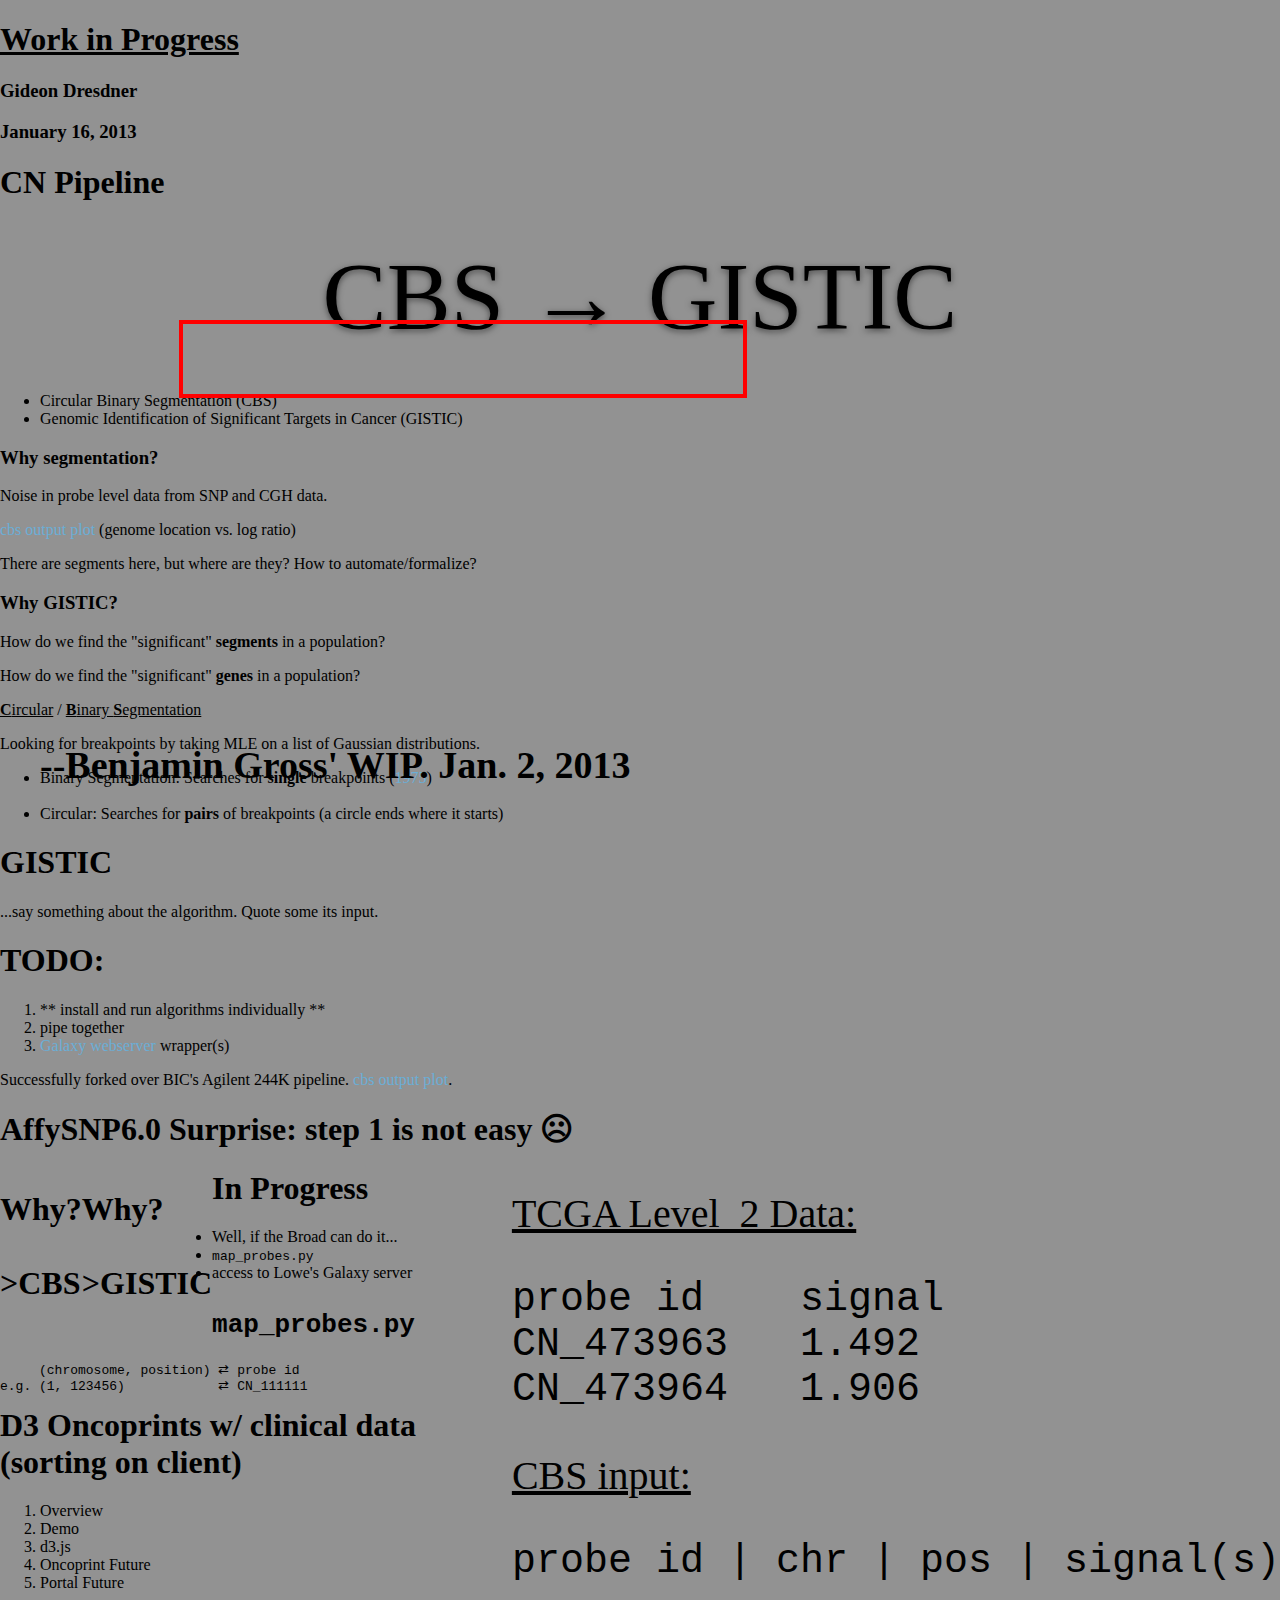
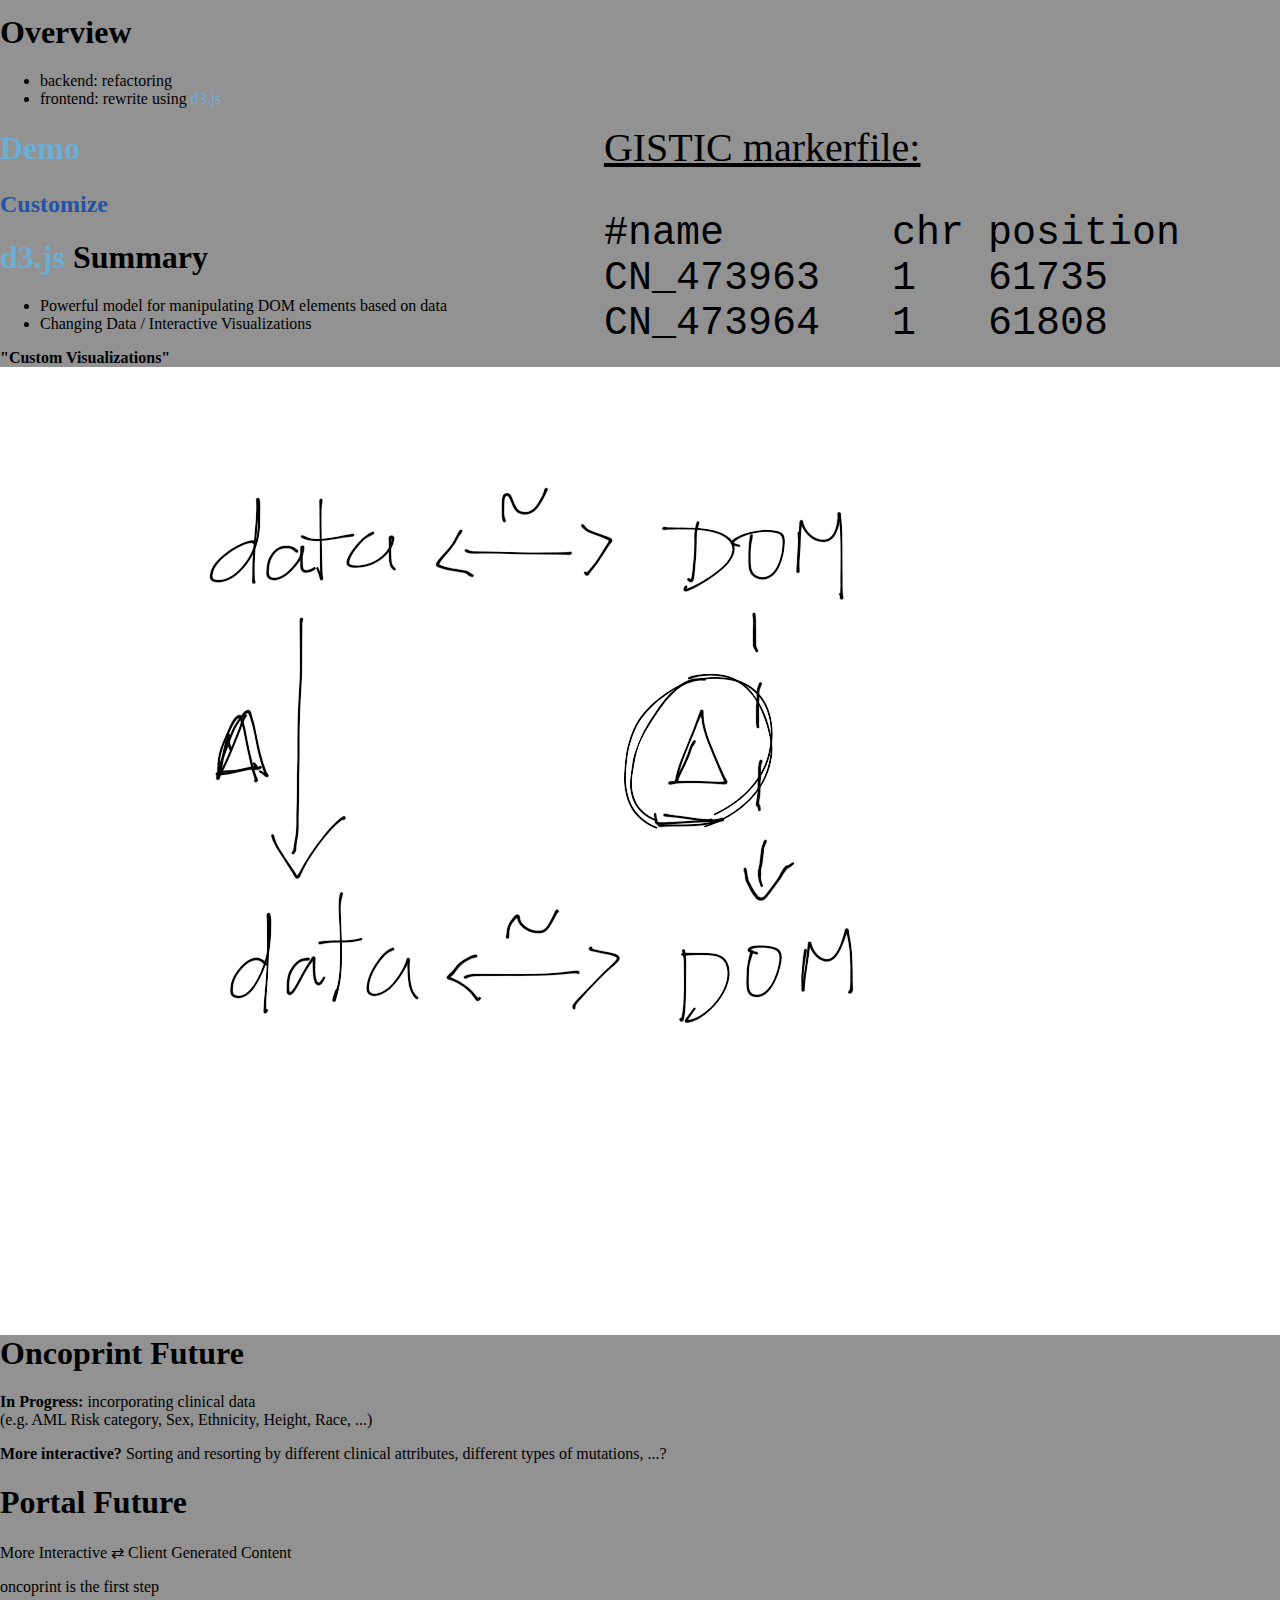
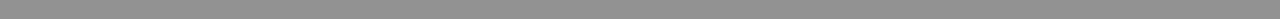
==== commit 071841c3: "live demo" ====
--- a/index.html
+++ b/index.html
@@ -3,6 +3,7 @@
 <style>
 
 @import url(stack.css);
+@import url(jquery-ui-1.8.14.custom.css);
 
 .big {
   font-size: 128px;
@@ -155,17 +156,38 @@
 </ul>
 </section>
 
-<section>
-
-<h1>
-    Demo
-</h1>
-
-<div id="oncoprint_demo" style="font-size:12px;"> <!-- {{{ -->
-        <svg id="label" width="85" height="81"><text x="0" y="17.25"><tspan font-weight="bold" text-anchor="start">KRAS</tspan><tspan text-anchor="end" x="85">43%</tspan></text><text x="0" y="44.25"><tspan font-weight="bold" text-anchor="start">NRAS</tspan><tspan text-anchor="end" x="85">10%</tspan></text><text x="0" y="71.25"><tspan font-weight="bold" text-anchor="start">BRAF</tspan><tspan text-anchor="end" x="85">3%</tspan></text></svg></td><td><div style="width: 1030px; display: inline-block; overflow-x: auto; overflow-y: hidden;"><svg id="body" width="1402.5" height="81"><g class="track"><g class="sample" transform="translate(1,0)"><rect class="cna" fill="#FF0000" width="5.5" height="23"></rect><rect class="mut" fill="#008000" y="7.666666666666667" width="5.5" height="7.666666666666667"></rect></g><g class="sample" transform="translate(9.493939393939394,0)"><rect class="cna" fill="#D3D3D3" width="5.5" height="23"></rect><rect class="mut" fill="#008000" y="7.666666666666667" width="5.5" height="7.666666666666667"></rect></g><g class="sample" transform="translate(17.98787878787879,0)"><rect class="cna" fill="#D3D3D3" width="5.5" height="23"></rect><rect class="mut" fill="#008000" y="7.666666666666667" width="5.5" height="7.666666666666667"></rect></g><g class="sample" transform="translate(26.481818181818184,0)"><rect class="cna" fill="#D3D3D3" width="5.5" height="23"></rect><rect class="mut" fill="#008000" y="7.666666666666667" width="5.5" height="7.666666666666667"></rect></g><g class="sample" transform="translate(34.97575757575758,0)"><rect class="cna" fill="#D3D3D3" width="5.5" height="23"></rect><rect class="mut" fill="#008000" y="7.666666666666667" width="5.5" height="7.666666666666667"></rect></g><g class="sample" transform="translate(43.46969696969697,0)"><rect class="cna" fill="#D3D3D3" width="5.5" height="23"></rect><rect class="mut" fill="#008000" y="7.666666666666667" width="5.5" height="7.666666666666667"></rect></g><g class="sample" transform="translate(51.96363636363637,0)"><rect class="cna" fill="#D3D3D3" width="5.5" height="23"></rect><rect class="mut" fill="#008000" y="7.666666666666667" width="5.5" height="7.666666666666667"></rect></g><g class="sample" transform="translate(60.45757575757576,0)"><rect class="cna" fill="#D3D3D3" width="5.5" height="23"></rect><rect class="mut" fill="#008000" y="7.666666666666667" width="5.5" height="7.666666666666667"></rect></g><g class="sample" transform="translate(68.95151515151515,0)"><rect class="cna" fill="#D3D3D3" width="5.5" height="23"></rect><rect class="mut" fill="#008000" y="7.666666666666667" width="5.5" height="7.666666666666667"></rect></g><g class="sample" transform="translate(77.44545454545455,0)"><rect class="cna" fill="#D3D3D3" width="5.5" height="23"></rect><rect class="mut" fill="#008000" y="7.666666666666667" width="5.5" height="7.666666666666667"></rect></g><g class="sample" transform="translate(85.93939393939394,0)"><rect class="cna" fill="#D3D3D3" width="5.5" height="23"></rect><rect class="mut" fill="#008000" y="7.666666666666667" width="5.5" height="7.666666666666667"></rect></g><g class="sample" transform="translate(94.43333333333334,0)"><rect class="cna" fill="#D3D3D3" width="5.5" height="23"></rect><rect class="mut" fill="#008000" y="7.666666666666667" width="5.5" height="7.666666666666667"></rect></g><g class="sample" transform="translate(102.92727272727274,0)"><rect class="cna" fill="#D3D3D3" width="5.5" height="23"></rect><rect class="mut" fill="#008000" y="7.666666666666667" width="5.5" height="7.666666666666667"></rect></g><g class="sample" transform="translate(111.42121212121212,0)"><rect class="cna" fill="#D3D3D3" width="5.5" height="23"></rect><rect class="mut" fill="#008000" y="7.666666666666667" width="5.5" height="7.666666666666667"></rect></g><g class="sample" transform="translate(119.91515151515152,0)"><rect class="cna" fill="#D3D3D3" width="5.5" height="23"></rect><rect class="mut" fill="#008000" y="7.666666666666667" width="5.5" height="7.666666666666667"></rect></g><g class="sample" transform="translate(128.4090909090909,0)"><rect class="cna" fill="#D3D3D3" width="5.5" height="23"></rect><rect class="mut" fill="#008000" y="7.666666666666667" width="5.5" height="7.666666666666667"></rect></g><g class="sample" transform="translate(136.9030303030303,0)"><rect class="cna" fill="#D3D3D3" width="5.5" height="23"></rect><rect class="mut" fill="#008000" y="7.666666666666667" width="5.5" height="7.666666666666667"></rect></g><g class="sample" transform="translate(145.3969696969697,0)"><rect class="cna" fill="#D3D3D3" width="5.5" height="23"></rect><rect class="mut" fill="#008000" y="7.666666666666667" width="5.5" height="7.666666666666667"></rect></g><g class="sample" transform="translate(153.8909090909091,0)"><rect class="cna" fill="#D3D3D3" width="5.5" height="23"></rect><rect class="mut" fill="#008000" y="7.666666666666667" width="5.5" height="7.666666666666667"></rect></g><g class="sample" transform="translate(162.38484848484848,0)"><rect class="cna" fill="#D3D3D3" width="5.5" height="23"></rect><rect class="mut" fill="#008000" y="7.666666666666667" width="5.5" height="7.666666666666667"></rect></g><g class="sample" transform="translate(170.87878787878788,0)"><rect class="cna" fill="#D3D3D3" width="5.5" height="23"></rect><rect class="mut" fill="#008000" y="7.666666666666667" width="5.5" height="7.666666666666667"></rect></g><g class="sample" transform="translate(179.37272727272727,0)"><rect class="cna" fill="#D3D3D3" width="5.5" height="23"></rect><rect class="mut" fill="#008000" y="7.666666666666667" width="5.5" height="7.666666666666667"></rect></g><g class="sample" transform="translate(187.86666666666667,0)"><rect class="cna" fill="#D3D3D3" width="5.5" height="23"></rect><rect class="mut" fill="#008000" y="7.666666666666667" width="5.5" height="7.666666666666667"></rect></g><g class="sample" transform="translate(196.36060606060607,0)"><rect class="cna" fill="#D3D3D3" width="5.5" height="23"></rect><rect class="mut" fill="#008000" y="7.666666666666667" width="5.5" height="7.666666666666667"></rect></g><g class="sample" transform="translate(204.85454545454547,0)"><rect class="cna" fill="#D3D3D3" width="5.5" height="23"></rect><rect class="mut" fill="#008000" y="7.666666666666667" width="5.5" height="7.666666666666667"></rect></g><g class="sample" transform="translate(213.34848484848484,0)"><rect class="cna" fill="#D3D3D3" width="5.5" height="23"></rect><rect class="mut" fill="#008000" y="7.666666666666667" width="5.5" height="7.666666666666667"></rect></g><g class="sample" transform="translate(221.84242424242424,0)"><rect class="cna" fill="#D3D3D3" width="5.5" height="23"></rect><rect class="mut" fill="#008000" y="7.666666666666667" width="5.5" height="7.666666666666667"></rect></g><g class="sample" transform="translate(230.33636363636364,0)"><rect class="cna" fill="#D3D3D3" width="5.5" height="23"></rect><rect class="mut" fill="#008000" y="7.666666666666667" width="5.5" height="7.666666666666667"></rect></g><g class="sample" transform="translate(238.83030303030304,0)"><rect class="cna" fill="#D3D3D3" width="5.5" height="23"></rect><rect class="mut" fill="#008000" y="7.666666666666667" width="5.5" height="7.666666666666667"></rect></g><g class="sample" transform="translate(247.32424242424244,0)"><rect class="cna" fill="#D3D3D3" width="5.5" height="23"></rect><rect class="mut" fill="#008000" y="7.666666666666667" width="5.5" height="7.666666666666667"></rect></g><g class="sample" transform="translate(255.8181818181818,0)"><rect class="cna" fill="#D3D3D3" width="5.5" height="23"></rect><rect class="mut" fill="#008000" y="7.666666666666667" width="5.5" height="7.666666666666667"></rect></g><g class="sample" transform="translate(264.3121212121212,0)"><rect class="cna" fill="#D3D3D3" width="5.5" height="23"></rect><rect class="mut" fill="#008000" y="7.666666666666667" width="5.5" height="7.666666666666667"></rect></g><g class="sample" transform="translate(272.8060606060606,0)"><rect class="cna" fill="#D3D3D3" width="5.5" height="23"></rect><rect class="mut" fill="#008000" y="7.666666666666667" width="5.5" height="7.666666666666667"></rect></g><g class="sample" transform="translate(281.3,0)"><rect class="cna" fill="#D3D3D3" width="5.5" height="23"></rect><rect class="mut" fill="#008000" y="7.666666666666667" width="5.5" height="7.666666666666667"></rect></g><g class="sample" transform="translate(289.7939393939394,0)"><rect class="cna" fill="#D3D3D3" width="5.5" height="23"></rect><rect class="mut" fill="#008000" y="7.666666666666667" width="5.5" height="7.666666666666667"></rect></g><g class="sample" transform="translate(298.2878787878788,0)"><rect class="cna" fill="#D3D3D3" width="5.5" height="23"></rect><rect class="mut" fill="#008000" y="7.666666666666667" width="5.5" height="7.666666666666667"></rect></g><g class="sample" transform="translate(306.7818181818182,0)"><rect class="cna" fill="#D3D3D3" width="5.5" height="23"></rect><rect class="mut" fill="#008000" y="7.666666666666667" width="5.5" height="7.666666666666667"></rect></g><g class="sample" transform="translate(315.2757575757576,0)"><rect class="cna" fill="#D3D3D3" width="5.5" height="23"></rect><rect class="mut" fill="#008000" y="7.666666666666667" width="5.5" height="7.666666666666667"></rect></g><g class="sample" transform="translate(323.76969696969695,0)"><rect class="cna" fill="#D3D3D3" width="5.5" height="23"></rect><rect class="mut" fill="#008000" y="7.666666666666667" width="5.5" height="7.666666666666667"></rect></g><g class="sample" transform="translate(332.26363636363635,0)"><rect class="cna" fill="#D3D3D3" width="5.5" height="23"></rect><rect class="mut" fill="#008000" y="7.666666666666667" width="5.5" height="7.666666666666667"></rect></g><g class="sample" transform="translate(340.75757575757575,0)"><rect class="cna" fill="#D3D3D3" width="5.5" height="23"></rect><rect class="mut" fill="#008000" y="7.666666666666667" width="5.5" height="7.666666666666667"></rect></g><g class="sample" transform="translate(349.25151515151515,0)"><rect class="cna" fill="#D3D3D3" width="5.5" height="23"></rect><rect class="mut" fill="#008000" y="7.666666666666667" width="5.5" height="7.666666666666667"></rect></g><g class="sample" transform="translate(357.74545454545455,0)"><rect class="cna" fill="#D3D3D3" width="5.5" height="23"></rect><rect class="mut" fill="#008000" y="7.666666666666667" width="5.5" height="7.666666666666667"></rect></g><g class="sample" transform="translate(366.23939393939395,0)"><rect class="cna" fill="#D3D3D3" width="5.5" height="23"></rect><rect class="mut" fill="#008000" y="7.666666666666667" width="5.5" height="7.666666666666667"></rect></g><g class="sample" transform="translate(374.73333333333335,0)"><rect class="cna" fill="#D3D3D3" width="5.5" height="23"></rect><rect class="mut" fill="#008000" y="7.666666666666667" width="5.5" height="7.666666666666667"></rect></g><g class="sample" transform="translate(383.22727272727275,0)"><rect class="cna" fill="#D3D3D3" width="5.5" height="23"></rect><rect class="mut" fill="#008000" y="7.666666666666667" width="5.5" height="7.666666666666667"></rect></g><g class="sample" transform="translate(391.72121212121215,0)"><rect class="cna" fill="#D3D3D3" width="5.5" height="23"></rect><rect class="mut" fill="#008000" y="7.666666666666667" width="5.5" height="7.666666666666667"></rect></g><g class="sample" transform="translate(400.21515151515155,0)"><rect class="cna" fill="#D3D3D3" width="5.5" height="23"></rect><rect class="mut" fill="#008000" y="7.666666666666667" width="5.5" height="7.666666666666667"></rect></g><g class="sample" transform="translate(408.70909090909095,0)"><rect class="cna" fill="#D3D3D3" width="5.5" height="23"></rect><rect class="mut" fill="#008000" y="7.666666666666667" width="5.5" height="7.666666666666667"></rect></g><g class="sample" transform="translate(417.2030303030303,0)"><rect class="cna" fill="#D3D3D3" width="5.5" height="23"></rect><rect class="mut" fill="#008000" y="7.666666666666667" width="5.5" height="7.666666666666667"></rect></g><g class="sample" transform="translate(425.6969696969697,0)"><rect class="cna" fill="#D3D3D3" width="5.5" height="23"></rect><rect class="mut" fill="#008000" y="7.666666666666667" width="5.5" height="7.666666666666667"></rect></g><g class="sample" transform="translate(434.1909090909091,0)"><rect class="cna" fill="#D3D3D3" width="5.5" height="23"></rect><rect class="mut" fill="#008000" y="7.666666666666667" width="5.5" height="7.666666666666667"></rect></g><g class="sample" transform="translate(442.6848484848485,0)"><rect class="cna" fill="#D3D3D3" width="5.5" height="23"></rect><rect class="mut" fill="#008000" y="7.666666666666667" width="5.5" height="7.666666666666667"></rect></g><g class="sample" transform="translate(451.1787878787879,0)"><rect class="cna" fill="#D3D3D3" width="5.5" height="23"></rect><rect class="mut" fill="#008000" y="7.666666666666667" width="5.5" height="7.666666666666667"></rect></g><g class="sample" transform="translate(459.6727272727273,0)"><rect class="cna" fill="#D3D3D3" width="5.5" height="23"></rect><rect class="mut" fill="#008000" y="7.666666666666667" width="5.5" height="7.666666666666667"></rect></g><g class="sample" transform="translate(468.1666666666667,0)"><rect class="cna" fill="#D3D3D3" width="5.5" height="23"></rect><rect class="mut" fill="#008000" y="7.666666666666667" width="5.5" height="7.666666666666667"></rect></g><g class="sample" transform="translate(476.6606060606061,0)"><rect class="cna" fill="#D3D3D3" width="5.5" height="23"></rect><rect class="mut" fill="#008000" y="7.666666666666667" width="5.5" height="7.666666666666667"></rect></g><g class="sample" transform="translate(485.1545454545455,0)"><rect class="cna" fill="#D3D3D3" width="5.5" height="23"></rect><rect class="mut" fill="#008000" y="7.666666666666667" width="5.5" height="7.666666666666667"></rect></g><g class="sample" transform="translate(493.6484848484849,0)"><rect class="cna" fill="#D3D3D3" width="5.5" height="23"></rect><rect class="mut" fill="#008000" y="7.666666666666667" width="5.5" height="7.666666666666667"></rect></g><g class="sample" transform="translate(502.1424242424242,0)"><rect class="cna" fill="#D3D3D3" width="5.5" height="23"></rect><rect class="mut" fill="#008000" y="7.666666666666667" width="5.5" height="7.666666666666667"></rect></g><g class="sample" transform="translate(510.6363636363636,0)"><rect class="cna" fill="#D3D3D3" width="5.5" height="23"></rect><rect class="mut" fill="#008000" y="7.666666666666667" width="5.5" height="7.666666666666667"></rect></g><g class="sample" transform="translate(519.130303030303,0)"><rect class="cna" fill="#D3D3D3" width="5.5" height="23"></rect><rect class="mut" fill="#008000" y="7.666666666666667" width="5.5" height="7.666666666666667"></rect></g><g class="sample" transform="translate(527.6242424242424,0)"><rect class="cna" fill="#D3D3D3" width="5.5" height="23"></rect><rect class="mut" fill="#008000" y="7.666666666666667" width="5.5" height="7.666666666666667"></rect></g><g class="sample" transform="translate(536.1181818181818,0)"><rect class="cna" fill="#D3D3D3" width="5.5" height="23"></rect><rect class="mut" fill="#008000" y="7.666666666666667" width="5.5" height="7.666666666666667"></rect></g><g class="sample" transform="translate(544.6121212121212,0)"><rect class="cna" fill="#D3D3D3" width="5.5" height="23"></rect><rect class="mut" fill="#008000" y="7.666666666666667" width="5.5" height="7.666666666666667"></rect></g><g class="sample" transform="translate(553.1060606060606,0)"><rect class="cna" fill="#D3D3D3" width="5.5" height="23"></rect><rect class="mut" fill="#008000" y="7.666666666666667" width="5.5" height="7.666666666666667"></rect></g><g class="sample" transform="translate(561.6,0)"><rect class="cna" fill="#D3D3D3" width="5.5" height="23"></rect><rect class="mut" fill="#008000" y="7.666666666666667" width="5.5" height="7.666666666666667"></rect></g><g class="sample" transform="translate(570.0939393939394,0)"><rect class="cna" fill="#D3D3D3" width="5.5" height="23"></rect><rect class="mut" fill="#008000" y="7.666666666666667" width="5.5" height="7.666666666666667"></rect></g><g class="sample" transform="translate(578.5878787878788,0)"><rect class="cna" fill="#D3D3D3" width="5.5" height="23"></rect><rect class="mut" fill="#008000" y="7.666666666666667" width="5.5" height="7.666666666666667"></rect></g><g class="sample" transform="translate(587.0818181818182,0)"><rect class="cna" fill="#D3D3D3" width="5.5" height="23"></rect><rect class="mut" fill="#008000" y="7.666666666666667" width="5.5" height="7.666666666666667"></rect></g><g class="sample" transform="translate(595.5757575757576,0)"><rect class="cna" fill="#D3D3D3" width="5.5" height="23"></rect><rect class="mut" fill="#008000" y="7.666666666666667" width="5.5" height="7.666666666666667"></rect></g><g class="sample" transform="translate(604.069696969697,0)"><rect class="cna" fill="#D3D3D3" width="5.5" height="23"></rect></g><g class="sample" transform="translate(612.5636363636364,0)"><rect class="cna" fill="#D3D3D3" width="5.5" height="23"></rect></g><g class="sample" transform="translate(621.0575757575758,0)"><rect class="cna" fill="#D3D3D3" width="5.5" height="23"></rect></g><g class="sample" transform="translate(629.5515151515152,0)"><rect class="cna" fill="#D3D3D3" width="5.5" height="23"></rect></g><g class="sample" transform="translate(638.0454545454545,0)"><rect class="cna" fill="#D3D3D3" width="5.5" height="23"></rect></g><g class="sample" transform="translate(646.5393939393939,0)"><rect class="cna" fill="#D3D3D3" width="5.5" height="23"></rect></g><g class="sample" transform="translate(655.0333333333333,0)"><rect class="cna" fill="#D3D3D3" width="5.5" height="23"></rect></g><g class="sample" transform="translate(663.5272727272727,0)"><rect class="cna" fill="#D3D3D3" width="5.5" height="23"></rect></g><g class="sample" transform="translate(672.0212121212121,0)"><rect class="cna" fill="#D3D3D3" width="5.5" height="23"></rect></g><g class="sample" transform="translate(680.5151515151515,0)"><rect class="cna" fill="#D3D3D3" width="5.5" height="23"></rect></g><g class="sample" transform="translate(689.0090909090909,0)"><rect class="cna" fill="#D3D3D3" width="5.5" height="23"></rect></g><g class="sample" transform="translate(697.5030303030303,0)"><rect class="cna" fill="#D3D3D3" width="5.5" height="23"></rect></g><g class="sample" transform="translate(705.9969696969697,0)"><rect class="cna" fill="#D3D3D3" width="5.5" height="23"></rect></g><g class="sample" transform="translate(714.4909090909091,0)"><rect class="cna" fill="#D3D3D3" width="5.5" height="23"></rect></g><g class="sample" transform="translate(722.9848484848485,0)"><rect class="cna" fill="#D3D3D3" width="5.5" height="23"></rect></g><g class="sample" transform="translate(731.4787878787879,0)"><rect class="cna" fill="#D3D3D3" width="5.5" height="23"></rect></g><g class="sample" transform="translate(739.9727272727273,0)"><rect class="cna" fill="#D3D3D3" width="5.5" height="23"></rect></g><g class="sample" transform="translate(748.4666666666667,0)"><rect class="cna" fill="#D3D3D3" width="5.5" height="23"></rect></g><g class="sample" transform="translate(756.9606060606061,0)"><rect class="cna" fill="#D3D3D3" width="5.5" height="23"></rect></g><g class="sample" transform="translate(765.4545454545455,0)"><rect class="cna" fill="#D3D3D3" width="5.5" height="23"></rect></g><g class="sample" transform="translate(773.9484848484849,0)"><rect class="cna" fill="#D3D3D3" width="5.5" height="23"></rect></g><g class="sample" transform="translate(782.4424242424243,0)"><rect class="cna" fill="#D3D3D3" width="5.5" height="23"></rect></g><g class="sample" transform="translate(790.9363636363637,0)"><rect class="cna" fill="#D3D3D3" width="5.5" height="23"></rect></g><g class="sample" transform="translate(799.4303030303031,0)"><rect class="cna" fill="#D3D3D3" width="5.5" height="23"></rect></g><g class="sample" transform="translate(807.9242424242425,0)"><rect class="cna" fill="#D3D3D3" width="5.5" height="23"></rect></g><g class="sample" transform="translate(816.4181818181819,0)"><rect class="cna" fill="#D3D3D3" width="5.5" height="23"></rect></g><g class="sample" transform="translate(824.9121212121212,0)"><rect class="cna" fill="#D3D3D3" width="5.5" height="23"></rect></g><g class="sample" transform="translate(833.4060606060606,0)"><rect class="cna" fill="#D3D3D3" width="5.5" height="23"></rect></g><g class="sample" transform="translate(841.9,0)"><rect class="cna" fill="#D3D3D3" width="5.5" height="23"></rect></g><g class="sample" transform="translate(850.3939393939394,0)"><rect class="cna" fill="#D3D3D3" width="5.5" height="23"></rect></g><g class="sample" transform="translate(858.8878787878788,0)"><rect class="cna" fill="#D3D3D3" width="5.5" height="23"></rect></g><g class="sample" transform="translate(867.3818181818182,0)"><rect class="cna" fill="#D3D3D3" width="5.5" height="23"></rect></g><g class="sample" transform="translate(875.8757575757576,0)"><rect class="cna" fill="#D3D3D3" width="5.5" height="23"></rect></g><g class="sample" transform="translate(884.369696969697,0)"><rect class="cna" fill="#D3D3D3" width="5.5" height="23"></rect></g><g class="sample" transform="translate(892.8636363636364,0)"><rect class="cna" fill="#D3D3D3" width="5.5" height="23"></rect></g><g class="sample" transform="translate(901.3575757575758,0)"><rect class="cna" fill="#D3D3D3" width="5.5" height="23"></rect></g><g class="sample" transform="translate(909.8515151515152,0)"><rect class="cna" fill="#D3D3D3" width="5.5" height="23"></rect></g><g class="sample" transform="translate(918.3454545454546,0)"><rect class="cna" fill="#D3D3D3" width="5.5" height="23"></rect></g><g class="sample" transform="translate(926.839393939394,0)"><rect class="cna" fill="#D3D3D3" width="5.5" height="23"></rect></g><g class="sample" transform="translate(935.3333333333334,0)"><rect class="cna" fill="#D3D3D3" width="5.5" height="23"></rect></g><g class="sample" transform="translate(943.8272727272728,0)"><rect class="cna" fill="#D3D3D3" width="5.5" height="23"></rect></g><g class="sample" transform="translate(952.3212121212122,0)"><rect class="cna" fill="#D3D3D3" width="5.5" height="23"></rect></g><g class="sample" transform="translate(960.8151515151516,0)"><rect class="cna" fill="#D3D3D3" width="5.5" height="23"></rect></g><g class="sample" transform="translate(969.309090909091,0)"><rect class="cna" fill="#D3D3D3" width="5.5" height="23"></rect></g><g class="sample" transform="translate(977.8030303030304,0)"><rect class="cna" fill="#D3D3D3" width="5.5" height="23"></rect></g><g class="sample" transform="translate(986.2969696969698,0)"><rect class="cna" fill="#D3D3D3" width="5.5" height="23"></rect></g><g class="sample" transform="translate(994.7909090909092,0)"><rect class="cna" fill="#D3D3D3" width="5.5" height="23"></rect></g><g class="sample" transform="translate(1003.2848484848485,0)"><rect class="cna" fill="#D3D3D3" width="5.5" height="23"></rect></g><g class="sample" transform="translate(1011.7787878787879,0)"><rect class="cna" fill="#D3D3D3" width="5.5" height="23"></rect></g><g class="sample" transform="translate(1020.2727272727273,0)"><rect class="cna" fill="#D3D3D3" width="5.5" height="23"></rect></g><g class="sample" transform="translate(1028.7666666666667,0)"><rect class="cna" fill="#D3D3D3" width="5.5" height="23"></rect></g><g class="sample" transform="translate(1037.260606060606,0)"><rect class="cna" fill="#D3D3D3" width="5.5" height="23"></rect></g><g class="sample" transform="translate(1045.7545454545455,0)"><rect class="cna" fill="#D3D3D3" width="5.5" height="23"></rect></g><g class="sample" transform="translate(1054.2484848484848,0)"><rect class="cna" fill="#D3D3D3" width="5.5" height="23"></rect></g><g class="sample" transform="translate(1062.7424242424242,0)"><rect class="cna" fill="#D3D3D3" width="5.5" height="23"></rect></g><g class="sample" transform="translate(1071.2363636363636,0)"><rect class="cna" fill="#D3D3D3" width="5.5" height="23"></rect></g><g class="sample" transform="translate(1079.730303030303,0)"><rect class="cna" fill="#D3D3D3" width="5.5" height="23"></rect></g><g class="sample" transform="translate(1088.2242424242424,0)"><rect class="cna" fill="#D3D3D3" width="5.5" height="23"></rect></g><g class="sample" transform="translate(1096.7181818181818,0)"><rect class="cna" fill="#D3D3D3" width="5.5" height="23"></rect></g><g class="sample" transform="translate(1105.2121212121212,0)"><rect class="cna" fill="#D3D3D3" width="5.5" height="23"></rect></g><g class="sample" transform="translate(1113.7060606060606,0)"><rect class="cna" fill="#D3D3D3" width="5.5" height="23"></rect></g><g class="sample" transform="translate(1122.2,0)"><rect class="cna" fill="#D3D3D3" width="5.5" height="23"></rect></g><g class="sample" transform="translate(1130.6939393939394,0)"><rect class="cna" fill="#D3D3D3" width="5.5" height="23"></rect></g><g class="sample" transform="translate(1139.1878787878788,0)"><rect class="cna" fill="#D3D3D3" width="5.5" height="23"></rect></g><g class="sample" transform="translate(1147.6818181818182,0)"><rect class="cna" fill="#D3D3D3" width="5.5" height="23"></rect></g><g class="sample" transform="translate(1156.1757575757576,0)"><rect class="cna" fill="#D3D3D3" width="5.5" height="23"></rect></g><g class="sample" transform="translate(1164.669696969697,0)"><rect class="cna" fill="#D3D3D3" width="5.5" height="23"></rect></g><g class="sample" transform="translate(1173.1636363636364,0)"><rect class="cna" fill="#D3D3D3" width="5.5" height="23"></rect></g><g class="sample" transform="translate(1181.6575757575758,0)"><rect class="cna" fill="#D3D3D3" width="5.5" height="23"></rect></g><g class="sample" transform="translate(1190.1515151515152,0)"><rect class="cna" fill="#D3D3D3" width="5.5" height="23"></rect></g><g class="sample" transform="translate(1198.6454545454546,0)"><rect class="cna" fill="#D3D3D3" width="5.5" height="23"></rect></g><g class="sample" transform="translate(1207.139393939394,0)"><rect class="cna" fill="#D3D3D3" width="5.5" height="23"></rect></g><g class="sample" transform="translate(1215.6333333333334,0)"><rect class="cna" fill="#D3D3D3" width="5.5" height="23"></rect></g><g class="sample" transform="translate(1224.1272727272728,0)"><rect class="cna" fill="#D3D3D3" width="5.5" height="23"></rect></g><g class="sample" transform="translate(1232.6212121212122,0)"><rect class="cna" fill="#D3D3D3" width="5.5" height="23"></rect></g><g class="sample" transform="translate(1241.1151515151516,0)"><rect class="cna" fill="#D3D3D3" width="5.5" height="23"></rect></g><g class="sample" transform="translate(1249.609090909091,0)"><rect class="cna" fill="#D3D3D3" width="5.5" height="23"></rect></g><g class="sample" transform="translate(1258.1030303030304,0)"><rect class="cna" fill="#D3D3D3" width="5.5" height="23"></rect></g><g class="sample" transform="translate(1266.5969696969698,0)"><rect class="cna" fill="#D3D3D3" width="5.5" height="23"></rect></g><g class="sample" transform="translate(1275.090909090909,0)"><rect class="cna" fill="#D3D3D3" width="5.5" height="23"></rect></g><g class="sample" transform="translate(1283.5848484848484,0)"><rect class="cna" fill="#D3D3D3" width="5.5" height="23"></rect></g><g class="sample" transform="translate(1292.0787878787878,0)"><rect class="cna" fill="#D3D3D3" width="5.5" height="23"></rect></g><g class="sample" transform="translate(1300.5727272727272,0)"><rect class="cna" fill="#D3D3D3" width="5.5" height="23"></rect></g><g class="sample" transform="translate(1309.0666666666666,0)"><rect class="cna" fill="#D3D3D3" width="5.5" height="23"></rect></g><g class="sample" transform="translate(1317.560606060606,0)"><rect class="cna" fill="#D3D3D3" width="5.5" height="23"></rect></g><g class="sample" transform="translate(1326.0545454545454,0)"><rect class="cna" fill="#D3D3D3" width="5.5" height="23"></rect></g><g class="sample" transform="translate(1334.5484848484848,0)"><rect class="cna" fill="#D3D3D3" width="5.5" height="23"></rect></g><g class="sample" transform="translate(1343.0424242424242,0)"><rect class="cna" fill="#D3D3D3" width="5.5" height="23"></rect></g><g class="sample" transform="translate(1351.5363636363636,0)"><rect class="cna" fill="#D3D3D3" width="5.5" height="23"></rect></g><g class="sample" transform="translate(1360.030303030303,0)"><rect class="cna" fill="#D3D3D3" width="5.5" height="23"></rect></g><g class="sample" transform="translate(1368.5242424242424,0)"><rect class="cna" fill="#D3D3D3" width="5.5" height="23"></rect></g><g class="sample" transform="translate(1377.0181818181818,0)"><rect class="cna" fill="#D3D3D3" width="5.5" height="23"></rect></g><g class="sample" transform="translate(1385.5121212121212,0)"><rect class="cna" fill="#D3D3D3" width="5.5" height="23"></rect></g><g class="sample" transform="translate(1394.0060606060606,0)"><rect class="cna" fill="#D3D3D3" width="5.5" height="23"></rect></g></g><g class="track"><g class="sample" transform="translate(1,27)"><rect class="cna" fill="#D3D3D3" width="5.5" height="23"></rect></g><g class="sample" transform="translate(9.493939393939394,27)"><rect class="cna" fill="#D3D3D3" width="5.5" height="23"></rect><rect class="mut" fill="#008000" y="7.666666666666667" width="5.5" height="7.666666666666667"></rect></g><g class="sample" transform="translate(17.98787878787879,27)"><rect class="cna" fill="#D3D3D3" width="5.5" height="23"></rect><rect class="mut" fill="#008000" y="7.666666666666667" width="5.5" height="7.666666666666667"></rect></g><g class="sample" transform="translate(26.481818181818184,27)"><rect class="cna" fill="#D3D3D3" width="5.5" height="23"></rect></g><g class="sample" transform="translate(34.97575757575758,27)"><rect class="cna" fill="#D3D3D3" width="5.5" height="23"></rect></g><g class="sample" transform="translate(43.46969696969697,27)"><rect class="cna" fill="#D3D3D3" width="5.5" height="23"></rect></g><g class="sample" transform="translate(51.96363636363637,27)"><rect class="cna" fill="#D3D3D3" width="5.5" height="23"></rect></g><g class="sample" transform="translate(60.45757575757576,27)"><rect class="cna" fill="#D3D3D3" width="5.5" height="23"></rect></g><g class="sample" transform="translate(68.95151515151515,27)"><rect class="cna" fill="#D3D3D3" width="5.5" height="23"></rect></g><g class="sample" transform="translate(77.44545454545455,27)"><rect class="cna" fill="#D3D3D3" width="5.5" height="23"></rect></g><g class="sample" transform="translate(85.93939393939394,27)"><rect class="cna" fill="#D3D3D3" width="5.5" height="23"></rect></g><g class="sample" transform="translate(94.43333333333334,27)"><rect class="cna" fill="#D3D3D3" width="5.5" height="23"></rect></g><g class="sample" transform="translate(102.92727272727274,27)"><rect class="cna" fill="#D3D3D3" width="5.5" height="23"></rect></g><g class="sample" transform="translate(111.42121212121212,27)"><rect class="cna" fill="#D3D3D3" width="5.5" height="23"></rect></g><g class="sample" transform="translate(119.91515151515152,27)"><rect class="cna" fill="#D3D3D3" width="5.5" height="23"></rect></g><g class="sample" transform="translate(128.4090909090909,27)"><rect class="cna" fill="#D3D3D3" width="5.5" height="23"></rect></g><g class="sample" transform="translate(136.9030303030303,27)"><rect class="cna" fill="#D3D3D3" width="5.5" height="23"></rect></g><g class="sample" transform="translate(145.3969696969697,27)"><rect class="cna" fill="#D3D3D3" width="5.5" height="23"></rect></g><g class="sample" transform="translate(153.8909090909091,27)"><rect class="cna" fill="#D3D3D3" width="5.5" height="23"></rect></g><g class="sample" transform="translate(162.38484848484848,27)"><rect class="cna" fill="#D3D3D3" width="5.5" height="23"></rect></g><g class="sample" transform="translate(170.87878787878788,27)"><rect class="cna" fill="#D3D3D3" width="5.5" height="23"></rect></g><g class="sample" transform="translate(179.37272727272727,27)"><rect class="cna" fill="#D3D3D3" width="5.5" height="23"></rect></g><g class="sample" transform="translate(187.86666666666667,27)"><rect class="cna" fill="#D3D3D3" width="5.5" height="23"></rect></g><g class="sample" transform="translate(196.36060606060607,27)"><rect class="cna" fill="#D3D3D3" width="5.5" height="23"></rect></g><g class="sample" transform="translate(204.85454545454547,27)"><rect class="cna" fill="#D3D3D3" width="5.5" height="23"></rect></g><g class="sample" transform="translate(213.34848484848484,27)"><rect class="cna" fill="#D3D3D3" width="5.5" height="23"></rect></g><g class="sample" transform="translate(221.84242424242424,27)"><rect class="cna" fill="#D3D3D3" width="5.5" height="23"></rect></g><g class="sample" transform="translate(230.33636363636364,27)"><rect class="cna" fill="#D3D3D3" width="5.5" height="23"></rect></g><g class="sample" transform="translate(238.83030303030304,27)"><rect class="cna" fill="#D3D3D3" width="5.5" height="23"></rect></g><g class="sample" transform="translate(247.32424242424244,27)"><rect class="cna" fill="#D3D3D3" width="5.5" height="23"></rect></g><g class="sample" transform="translate(255.8181818181818,27)"><rect class="cna" fill="#D3D3D3" width="5.5" height="23"></rect></g><g class="sample" transform="translate(264.3121212121212,27)"><rect class="cna" fill="#D3D3D3" width="5.5" height="23"></rect></g><g class="sample" transform="translate(272.8060606060606,27)"><rect class="cna" fill="#D3D3D3" width="5.5" height="23"></rect></g><g class="sample" transform="translate(281.3,27)"><rect class="cna" fill="#D3D3D3" width="5.5" height="23"></rect></g><g class="sample" transform="translate(289.7939393939394,27)"><rect class="cna" fill="#D3D3D3" width="5.5" height="23"></rect></g><g class="sample" transform="translate(298.2878787878788,27)"><rect class="cna" fill="#D3D3D3" width="5.5" height="23"></rect></g><g class="sample" transform="translate(306.7818181818182,27)"><rect class="cna" fill="#D3D3D3" width="5.5" height="23"></rect></g><g class="sample" transform="translate(315.2757575757576,27)"><rect class="cna" fill="#D3D3D3" width="5.5" height="23"></rect></g><g class="sample" transform="translate(323.76969696969695,27)"><rect class="cna" fill="#D3D3D3" width="5.5" height="23"></rect></g><g class="sample" transform="translate(332.26363636363635,27)"><rect class="cna" fill="#D3D3D3" width="5.5" height="23"></rect></g><g class="sample" transform="translate(340.75757575757575,27)"><rect class="cna" fill="#D3D3D3" width="5.5" height="23"></rect></g><g class="sample" transform="translate(349.25151515151515,27)"><rect class="cna" fill="#D3D3D3" width="5.5" height="23"></rect></g><g class="sample" transform="translate(357.74545454545455,27)"><rect class="cna" fill="#D3D3D3" width="5.5" height="23"></rect></g><g class="sample" transform="translate(366.23939393939395,27)"><rect class="cna" fill="#D3D3D3" width="5.5" height="23"></rect></g><g class="sample" transform="translate(374.73333333333335,27)"><rect class="cna" fill="#D3D3D3" width="5.5" height="23"></rect></g><g class="sample" transform="translate(383.22727272727275,27)"><rect class="cna" fill="#D3D3D3" width="5.5" height="23"></rect></g><g class="sample" transform="translate(391.72121212121215,27)"><rect class="cna" fill="#D3D3D3" width="5.5" height="23"></rect></g><g class="sample" transform="translate(400.21515151515155,27)"><rect class="cna" fill="#D3D3D3" width="5.5" height="23"></rect></g><g class="sample" transform="translate(408.70909090909095,27)"><rect class="cna" fill="#D3D3D3" width="5.5" height="23"></rect></g><g class="sample" transform="translate(417.2030303030303,27)"><rect class="cna" fill="#D3D3D3" width="5.5" height="23"></rect></g><g class="sample" transform="translate(425.6969696969697,27)"><rect class="cna" fill="#D3D3D3" width="5.5" height="23"></rect></g><g class="sample" transform="translate(434.1909090909091,27)"><rect class="cna" fill="#D3D3D3" width="5.5" height="23"></rect></g><g class="sample" transform="translate(442.6848484848485,27)"><rect class="cna" fill="#D3D3D3" width="5.5" height="23"></rect></g><g class="sample" transform="translate(451.1787878787879,27)"><rect class="cna" fill="#D3D3D3" width="5.5" height="23"></rect></g><g class="sample" transform="translate(459.6727272727273,27)"><rect class="cna" fill="#D3D3D3" width="5.5" height="23"></rect></g><g class="sample" transform="translate(468.1666666666667,27)"><rect class="cna" fill="#D3D3D3" width="5.5" height="23"></rect></g><g class="sample" transform="translate(476.6606060606061,27)"><rect class="cna" fill="#D3D3D3" width="5.5" height="23"></rect></g><g class="sample" transform="translate(485.1545454545455,27)"><rect class="cna" fill="#D3D3D3" width="5.5" height="23"></rect></g><g class="sample" transform="translate(493.6484848484849,27)"><rect class="cna" fill="#D3D3D3" width="5.5" height="23"></rect></g><g class="sample" transform="translate(502.1424242424242,27)"><rect class="cna" fill="#D3D3D3" width="5.5" height="23"></rect></g><g class="sample" transform="translate(510.6363636363636,27)"><rect class="cna" fill="#D3D3D3" width="5.5" height="23"></rect></g><g class="sample" transform="translate(519.130303030303,27)"><rect class="cna" fill="#D3D3D3" width="5.5" height="23"></rect></g><g class="sample" transform="translate(527.6242424242424,27)"><rect class="cna" fill="#D3D3D3" width="5.5" height="23"></rect></g><g class="sample" transform="translate(536.1181818181818,27)"><rect class="cna" fill="#D3D3D3" width="5.5" height="23"></rect></g><g class="sample" transform="translate(544.6121212121212,27)"><rect class="cna" fill="#D3D3D3" width="5.5" height="23"></rect></g><g class="sample" transform="translate(553.1060606060606,27)"><rect class="cna" fill="#D3D3D3" width="5.5" height="23"></rect></g><g class="sample" transform="translate(561.6,27)"><rect class="cna" fill="#D3D3D3" width="5.5" height="23"></rect></g><g class="sample" transform="translate(570.0939393939394,27)"><rect class="cna" fill="#D3D3D3" width="5.5" height="23"></rect></g><g class="sample" transform="translate(578.5878787878788,27)"><rect class="cna" fill="#D3D3D3" width="5.5" height="23"></rect></g><g class="sample" transform="translate(587.0818181818182,27)"><rect class="cna" fill="#D3D3D3" width="5.5" height="23"></rect></g><g class="sample" transform="translate(595.5757575757576,27)"><rect class="cna" fill="#D3D3D3" width="5.5" height="23"></rect></g><g class="sample" transform="translate(604.069696969697,27)"><rect class="cna" fill="#FF0000" width="5.5" height="23"></rect></g><g class="sample" transform="translate(612.5636363636364,27)"><rect class="cna" fill="#D3D3D3" width="5.5" height="23"></rect><rect class="mut" fill="#008000" y="7.666666666666667" width="5.5" height="7.666666666666667"></rect></g><g class="sample" transform="translate(621.0575757575758,27)"><rect class="cna" fill="#D3D3D3" width="5.5" height="23"></rect><rect class="mut" fill="#008000" y="7.666666666666667" width="5.5" height="7.666666666666667"></rect></g><g class="sample" transform="translate(629.5515151515152,27)"><rect class="cna" fill="#D3D3D3" width="5.5" height="23"></rect><rect class="mut" fill="#008000" y="7.666666666666667" width="5.5" height="7.666666666666667"></rect></g><g class="sample" transform="translate(638.0454545454545,27)"><rect class="cna" fill="#D3D3D3" width="5.5" height="23"></rect><rect class="mut" fill="#008000" y="7.666666666666667" width="5.5" height="7.666666666666667"></rect></g><g class="sample" transform="translate(646.5393939393939,27)"><rect class="cna" fill="#D3D3D3" width="5.5" height="23"></rect><rect class="mut" fill="#008000" y="7.666666666666667" width="5.5" height="7.666666666666667"></rect></g><g class="sample" transform="translate(655.0333333333333,27)"><rect class="cna" fill="#D3D3D3" width="5.5" height="23"></rect><rect class="mut" fill="#008000" y="7.666666666666667" width="5.5" height="7.666666666666667"></rect></g><g class="sample" transform="translate(663.5272727272727,27)"><rect class="cna" fill="#D3D3D3" width="5.5" height="23"></rect><rect class="mut" fill="#008000" y="7.666666666666667" width="5.5" height="7.666666666666667"></rect></g><g class="sample" transform="translate(672.0212121212121,27)"><rect class="cna" fill="#D3D3D3" width="5.5" height="23"></rect><rect class="mut" fill="#008000" y="7.666666666666667" width="5.5" height="7.666666666666667"></rect></g><g class="sample" transform="translate(680.5151515151515,27)"><rect class="cna" fill="#D3D3D3" width="5.5" height="23"></rect><rect class="mut" fill="#008000" y="7.666666666666667" width="5.5" height="7.666666666666667"></rect></g><g class="sample" transform="translate(689.0090909090909,27)"><rect class="cna" fill="#D3D3D3" width="5.5" height="23"></rect><rect class="mut" fill="#008000" y="7.666666666666667" width="5.5" height="7.666666666666667"></rect></g><g class="sample" transform="translate(697.5030303030303,27)"><rect class="cna" fill="#D3D3D3" width="5.5" height="23"></rect><rect class="mut" fill="#008000" y="7.666666666666667" width="5.5" height="7.666666666666667"></rect></g><g class="sample" transform="translate(705.9969696969697,27)"><rect class="cna" fill="#D3D3D3" width="5.5" height="23"></rect><rect class="mut" fill="#008000" y="7.666666666666667" width="5.5" height="7.666666666666667"></rect></g><g class="sample" transform="translate(714.4909090909091,27)"><rect class="cna" fill="#D3D3D3" width="5.5" height="23"></rect><rect class="mut" fill="#008000" y="7.666666666666667" width="5.5" height="7.666666666666667"></rect></g><g class="sample" transform="translate(722.9848484848485,27)"><rect class="cna" fill="#D3D3D3" width="5.5" height="23"></rect></g><g class="sample" transform="translate(731.4787878787879,27)"><rect class="cna" fill="#D3D3D3" width="5.5" height="23"></rect></g><g class="sample" transform="translate(739.9727272727273,27)"><rect class="cna" fill="#D3D3D3" width="5.5" height="23"></rect></g><g class="sample" transform="translate(748.4666666666667,27)"><rect class="cna" fill="#D3D3D3" width="5.5" height="23"></rect></g><g class="sample" transform="translate(756.9606060606061,27)"><rect class="cna" fill="#D3D3D3" width="5.5" height="23"></rect></g><g class="sample" transform="translate(765.4545454545455,27)"><rect class="cna" fill="#D3D3D3" width="5.5" height="23"></rect></g><g class="sample" transform="translate(773.9484848484849,27)"><rect class="cna" fill="#D3D3D3" width="5.5" height="23"></rect></g><g class="sample" transform="translate(782.4424242424243,27)"><rect class="cna" fill="#D3D3D3" width="5.5" height="23"></rect></g><g class="sample" transform="translate(790.9363636363637,27)"><rect class="cna" fill="#D3D3D3" width="5.5" height="23"></rect></g><g class="sample" transform="translate(799.4303030303031,27)"><rect class="cna" fill="#D3D3D3" width="5.5" height="23"></rect></g><g class="sample" transform="translate(807.9242424242425,27)"><rect class="cna" fill="#D3D3D3" width="5.5" height="23"></rect></g><g class="sample" transform="translate(816.4181818181819,27)"><rect class="cna" fill="#D3D3D3" width="5.5" height="23"></rect></g><g class="sample" transform="translate(824.9121212121212,27)"><rect class="cna" fill="#D3D3D3" width="5.5" height="23"></rect></g><g class="sample" transform="translate(833.4060606060606,27)"><rect class="cna" fill="#D3D3D3" width="5.5" height="23"></rect></g><g class="sample" transform="translate(841.9,27)"><rect class="cna" fill="#D3D3D3" width="5.5" height="23"></rect></g><g class="sample" transform="translate(850.3939393939394,27)"><rect class="cna" fill="#D3D3D3" width="5.5" height="23"></rect></g><g class="sample" transform="translate(858.8878787878788,27)"><rect class="cna" fill="#D3D3D3" width="5.5" height="23"></rect></g><g class="sample" transform="translate(867.3818181818182,27)"><rect class="cna" fill="#D3D3D3" width="5.5" height="23"></rect></g><g class="sample" transform="translate(875.8757575757576,27)"><rect class="cna" fill="#D3D3D3" width="5.5" height="23"></rect></g><g class="sample" transform="translate(884.369696969697,27)"><rect class="cna" fill="#D3D3D3" width="5.5" height="23"></rect></g><g class="sample" transform="translate(892.8636363636364,27)"><rect class="cna" fill="#D3D3D3" width="5.5" height="23"></rect></g><g class="sample" transform="translate(901.3575757575758,27)"><rect class="cna" fill="#D3D3D3" width="5.5" height="23"></rect></g><g class="sample" transform="translate(909.8515151515152,27)"><rect class="cna" fill="#D3D3D3" width="5.5" height="23"></rect></g><g class="sample" transform="translate(918.3454545454546,27)"><rect class="cna" fill="#D3D3D3" width="5.5" height="23"></rect></g><g class="sample" transform="translate(926.839393939394,27)"><rect class="cna" fill="#D3D3D3" width="5.5" height="23"></rect></g><g class="sample" transform="translate(935.3333333333334,27)"><rect class="cna" fill="#D3D3D3" width="5.5" height="23"></rect></g><g class="sample" transform="translate(943.8272727272728,27)"><rect class="cna" fill="#D3D3D3" width="5.5" height="23"></rect></g><g class="sample" transform="translate(952.3212121212122,27)"><rect class="cna" fill="#D3D3D3" width="5.5" height="23"></rect></g><g class="sample" transform="translate(960.8151515151516,27)"><rect class="cna" fill="#D3D3D3" width="5.5" height="23"></rect></g><g class="sample" transform="translate(969.309090909091,27)"><rect class="cna" fill="#D3D3D3" width="5.5" height="23"></rect></g><g class="sample" transform="translate(977.8030303030304,27)"><rect class="cna" fill="#D3D3D3" width="5.5" height="23"></rect></g><g class="sample" transform="translate(986.2969696969698,27)"><rect class="cna" fill="#D3D3D3" width="5.5" height="23"></rect></g><g class="sample" transform="translate(994.7909090909092,27)"><rect class="cna" fill="#D3D3D3" width="5.5" height="23"></rect></g><g class="sample" transform="translate(1003.2848484848485,27)"><rect class="cna" fill="#D3D3D3" width="5.5" height="23"></rect></g><g class="sample" transform="translate(1011.7787878787879,27)"><rect class="cna" fill="#D3D3D3" width="5.5" height="23"></rect></g><g class="sample" transform="translate(1020.2727272727273,27)"><rect class="cna" fill="#D3D3D3" width="5.5" height="23"></rect></g><g class="sample" transform="translate(1028.7666666666667,27)"><rect class="cna" fill="#D3D3D3" width="5.5" height="23"></rect></g><g class="sample" transform="translate(1037.260606060606,27)"><rect class="cna" fill="#D3D3D3" width="5.5" height="23"></rect></g><g class="sample" transform="translate(1045.7545454545455,27)"><rect class="cna" fill="#D3D3D3" width="5.5" height="23"></rect></g><g class="sample" transform="translate(1054.2484848484848,27)"><rect class="cna" fill="#D3D3D3" width="5.5" height="23"></rect></g><g class="sample" transform="translate(1062.7424242424242,27)"><rect class="cna" fill="#D3D3D3" width="5.5" height="23"></rect></g><g class="sample" transform="translate(1071.2363636363636,27)"><rect class="cna" fill="#D3D3D3" width="5.5" height="23"></rect></g><g class="sample" transform="translate(1079.730303030303,27)"><rect class="cna" fill="#D3D3D3" width="5.5" height="23"></rect></g><g class="sample" transform="translate(1088.2242424242424,27)"><rect class="cna" fill="#D3D3D3" width="5.5" height="23"></rect></g><g class="sample" transform="translate(1096.7181818181818,27)"><rect class="cna" fill="#D3D3D3" width="5.5" height="23"></rect></g><g class="sample" transform="translate(1105.2121212121212,27)"><rect class="cna" fill="#D3D3D3" width="5.5" height="23"></rect></g><g class="sample" transform="translate(1113.7060606060606,27)"><rect class="cna" fill="#D3D3D3" width="5.5" height="23"></rect></g><g class="sample" transform="translate(1122.2,27)"><rect class="cna" fill="#D3D3D3" width="5.5" height="23"></rect></g><g class="sample" transform="translate(1130.6939393939394,27)"><rect class="cna" fill="#D3D3D3" width="5.5" height="23"></rect></g><g class="sample" transform="translate(1139.1878787878788,27)"><rect class="cna" fill="#D3D3D3" width="5.5" height="23"></rect></g><g class="sample" transform="translate(1147.6818181818182,27)"><rect class="cna" fill="#D3D3D3" width="5.5" height="23"></rect></g><g class="sample" transform="translate(1156.1757575757576,27)"><rect class="cna" fill="#D3D3D3" width="5.5" height="23"></rect></g><g class="sample" transform="translate(1164.669696969697,27)"><rect class="cna" fill="#D3D3D3" width="5.5" height="23"></rect></g><g class="sample" transform="translate(1173.1636363636364,27)"><rect class="cna" fill="#D3D3D3" width="5.5" height="23"></rect></g><g class="sample" transform="translate(1181.6575757575758,27)"><rect class="cna" fill="#D3D3D3" width="5.5" height="23"></rect></g><g class="sample" transform="translate(1190.1515151515152,27)"><rect class="cna" fill="#D3D3D3" width="5.5" height="23"></rect></g><g class="sample" transform="translate(1198.6454545454546,27)"><rect class="cna" fill="#D3D3D3" width="5.5" height="23"></rect></g><g class="sample" transform="translate(1207.139393939394,27)"><rect class="cna" fill="#D3D3D3" width="5.5" height="23"></rect></g><g class="sample" transform="translate(1215.6333333333334,27)"><rect class="cna" fill="#D3D3D3" width="5.5" height="23"></rect></g><g class="sample" transform="translate(1224.1272727272728,27)"><rect class="cna" fill="#D3D3D3" width="5.5" height="23"></rect></g><g class="sample" transform="translate(1232.6212121212122,27)"><rect class="cna" fill="#D3D3D3" width="5.5" height="23"></rect></g><g class="sample" transform="translate(1241.1151515151516,27)"><rect class="cna" fill="#D3D3D3" width="5.5" height="23"></rect></g><g class="sample" transform="translate(1249.609090909091,27)"><rect class="cna" fill="#D3D3D3" width="5.5" height="23"></rect></g><g class="sample" transform="translate(1258.1030303030304,27)"><rect class="cna" fill="#D3D3D3" width="5.5" height="23"></rect></g><g class="sample" transform="translate(1266.5969696969698,27)"><rect class="cna" fill="#D3D3D3" width="5.5" height="23"></rect></g><g class="sample" transform="translate(1275.090909090909,27)"><rect class="cna" fill="#D3D3D3" width="5.5" height="23"></rect></g><g class="sample" transform="translate(1283.5848484848484,27)"><rect class="cna" fill="#D3D3D3" width="5.5" height="23"></rect></g><g class="sample" transform="translate(1292.0787878787878,27)"><rect class="cna" fill="#D3D3D3" width="5.5" height="23"></rect></g><g class="sample" transform="translate(1300.5727272727272,27)"><rect class="cna" fill="#D3D3D3" width="5.5" height="23"></rect></g><g class="sample" transform="translate(1309.0666666666666,27)"><rect class="cna" fill="#D3D3D3" width="5.5" height="23"></rect></g><g class="sample" transform="translate(1317.560606060606,27)"><rect class="cna" fill="#D3D3D3" width="5.5" height="23"></rect></g><g class="sample" transform="translate(1326.0545454545454,27)"><rect class="cna" fill="#D3D3D3" width="5.5" height="23"></rect></g><g class="sample" transform="translate(1334.5484848484848,27)"><rect class="cna" fill="#D3D3D3" width="5.5" height="23"></rect></g><g class="sample" transform="translate(1343.0424242424242,27)"><rect class="cna" fill="#D3D3D3" width="5.5" height="23"></rect></g><g class="sample" transform="translate(1351.5363636363636,27)"><rect class="cna" fill="#D3D3D3" width="5.5" height="23"></rect></g><g class="sample" transform="translate(1360.030303030303,27)"><rect class="cna" fill="#D3D3D3" width="5.5" height="23"></rect></g><g class="sample" transform="translate(1368.5242424242424,27)"><rect class="cna" fill="#D3D3D3" width="5.5" height="23"></rect></g><g class="sample" transform="translate(1377.0181818181818,27)"><rect class="cna" fill="#D3D3D3" width="5.5" height="23"></rect></g><g class="sample" transform="translate(1385.5121212121212,27)"><rect class="cna" fill="#D3D3D3" width="5.5" height="23"></rect></g><g class="sample" transform="translate(1394.0060606060606,27)"><rect class="cna" fill="#D3D3D3" width="5.5" height="23"></rect></g></g><g class="track"><g class="sample" transform="translate(1,54)"><rect class="cna" fill="#D3D3D3" width="5.5" height="23"></rect></g><g class="sample" transform="translate(9.493939393939394,54)"><rect class="cna" fill="#D3D3D3" width="5.5" height="23"></rect></g><g class="sample" transform="translate(17.98787878787879,54)"><rect class="cna" fill="#D3D3D3" width="5.5" height="23"></rect></g><g class="sample" transform="translate(26.481818181818184,54)"><rect class="cna" fill="#D3D3D3" width="5.5" height="23"></rect></g><g class="sample" transform="translate(34.97575757575758,54)"><rect class="cna" fill="#D3D3D3" width="5.5" height="23"></rect></g><g class="sample" transform="translate(43.46969696969697,54)"><rect class="cna" fill="#D3D3D3" width="5.5" height="23"></rect></g><g class="sample" transform="translate(51.96363636363637,54)"><rect class="cna" fill="#D3D3D3" width="5.5" height="23"></rect></g><g class="sample" transform="translate(60.45757575757576,54)"><rect class="cna" fill="#D3D3D3" width="5.5" height="23"></rect></g><g class="sample" transform="translate(68.95151515151515,54)"><rect class="cna" fill="#D3D3D3" width="5.5" height="23"></rect></g><g class="sample" transform="translate(77.44545454545455,54)"><rect class="cna" fill="#D3D3D3" width="5.5" height="23"></rect></g><g class="sample" transform="translate(85.93939393939394,54)"><rect class="cna" fill="#D3D3D3" width="5.5" height="23"></rect></g><g class="sample" transform="translate(94.43333333333334,54)"><rect class="cna" fill="#D3D3D3" width="5.5" height="23"></rect></g><g class="sample" transform="translate(102.92727272727274,54)"><rect class="cna" fill="#D3D3D3" width="5.5" height="23"></rect></g><g class="sample" transform="translate(111.42121212121212,54)"><rect class="cna" fill="#D3D3D3" width="5.5" height="23"></rect></g><g class="sample" transform="translate(119.91515151515152,54)"><rect class="cna" fill="#D3D3D3" width="5.5" height="23"></rect></g><g class="sample" transform="translate(128.4090909090909,54)"><rect class="cna" fill="#D3D3D3" width="5.5" height="23"></rect></g><g class="sample" transform="translate(136.9030303030303,54)"><rect class="cna" fill="#D3D3D3" width="5.5" height="23"></rect></g><g class="sample" transform="translate(145.3969696969697,54)"><rect class="cna" fill="#D3D3D3" width="5.5" height="23"></rect></g><g class="sample" transform="translate(153.8909090909091,54)"><rect class="cna" fill="#D3D3D3" width="5.5" height="23"></rect></g><g class="sample" transform="translate(162.38484848484848,54)"><rect class="cna" fill="#D3D3D3" width="5.5" height="23"></rect></g><g class="sample" transform="translate(170.87878787878788,54)"><rect class="cna" fill="#D3D3D3" width="5.5" height="23"></rect></g><g class="sample" transform="translate(179.37272727272727,54)"><rect class="cna" fill="#D3D3D3" width="5.5" height="23"></rect></g><g class="sample" transform="translate(187.86666666666667,54)"><rect class="cna" fill="#D3D3D3" width="5.5" height="23"></rect></g><g class="sample" transform="translate(196.36060606060607,54)"><rect class="cna" fill="#D3D3D3" width="5.5" height="23"></rect></g><g class="sample" transform="translate(204.85454545454547,54)"><rect class="cna" fill="#D3D3D3" width="5.5" height="23"></rect></g><g class="sample" transform="translate(213.34848484848484,54)"><rect class="cna" fill="#D3D3D3" width="5.5" height="23"></rect></g><g class="sample" transform="translate(221.84242424242424,54)"><rect class="cna" fill="#D3D3D3" width="5.5" height="23"></rect></g><g class="sample" transform="translate(230.33636363636364,54)"><rect class="cna" fill="#D3D3D3" width="5.5" height="23"></rect></g><g class="sample" transform="translate(238.83030303030304,54)"><rect class="cna" fill="#D3D3D3" width="5.5" height="23"></rect></g><g class="sample" transform="translate(247.32424242424244,54)"><rect class="cna" fill="#D3D3D3" width="5.5" height="23"></rect></g><g class="sample" transform="translate(255.8181818181818,54)"><rect class="cna" fill="#D3D3D3" width="5.5" height="23"></rect></g><g class="sample" transform="translate(264.3121212121212,54)"><rect class="cna" fill="#D3D3D3" width="5.5" height="23"></rect></g><g class="sample" transform="translate(272.8060606060606,54)"><rect class="cna" fill="#D3D3D3" width="5.5" height="23"></rect></g><g class="sample" transform="translate(281.3,54)"><rect class="cna" fill="#D3D3D3" width="5.5" height="23"></rect></g><g class="sample" transform="translate(289.7939393939394,54)"><rect class="cna" fill="#D3D3D3" width="5.5" height="23"></rect></g><g class="sample" transform="translate(298.2878787878788,54)"><rect class="cna" fill="#D3D3D3" width="5.5" height="23"></rect></g><g class="sample" transform="translate(306.7818181818182,54)"><rect class="cna" fill="#D3D3D3" width="5.5" height="23"></rect></g><g class="sample" transform="translate(315.2757575757576,54)"><rect class="cna" fill="#D3D3D3" width="5.5" height="23"></rect></g><g class="sample" transform="translate(323.76969696969695,54)"><rect class="cna" fill="#D3D3D3" width="5.5" height="23"></rect></g><g class="sample" transform="translate(332.26363636363635,54)"><rect class="cna" fill="#D3D3D3" width="5.5" height="23"></rect></g><g class="sample" transform="translate(340.75757575757575,54)"><rect class="cna" fill="#D3D3D3" width="5.5" height="23"></rect></g><g class="sample" transform="translate(349.25151515151515,54)"><rect class="cna" fill="#D3D3D3" width="5.5" height="23"></rect></g><g class="sample" transform="translate(357.74545454545455,54)"><rect class="cna" fill="#D3D3D3" width="5.5" height="23"></rect></g><g class="sample" transform="translate(366.23939393939395,54)"><rect class="cna" fill="#D3D3D3" width="5.5" height="23"></rect></g><g class="sample" transform="translate(374.73333333333335,54)"><rect class="cna" fill="#D3D3D3" width="5.5" height="23"></rect></g><g class="sample" transform="translate(383.22727272727275,54)"><rect class="cna" fill="#D3D3D3" width="5.5" height="23"></rect></g><g class="sample" transform="translate(391.72121212121215,54)"><rect class="cna" fill="#D3D3D3" width="5.5" height="23"></rect></g><g class="sample" transform="translate(400.21515151515155,54)"><rect class="cna" fill="#D3D3D3" width="5.5" height="23"></rect></g><g class="sample" transform="translate(408.70909090909095,54)"><rect class="cna" fill="#D3D3D3" width="5.5" height="23"></rect></g><g class="sample" transform="translate(417.2030303030303,54)"><rect class="cna" fill="#D3D3D3" width="5.5" height="23"></rect></g><g class="sample" transform="translate(425.6969696969697,54)"><rect class="cna" fill="#D3D3D3" width="5.5" height="23"></rect></g><g class="sample" transform="translate(434.1909090909091,54)"><rect class="cna" fill="#D3D3D3" width="5.5" height="23"></rect></g><g class="sample" transform="translate(442.6848484848485,54)"><rect class="cna" fill="#D3D3D3" width="5.5" height="23"></rect></g><g class="sample" transform="translate(451.1787878787879,54)"><rect class="cna" fill="#D3D3D3" width="5.5" height="23"></rect></g><g class="sample" transform="translate(459.6727272727273,54)"><rect class="cna" fill="#D3D3D3" width="5.5" height="23"></rect></g><g class="sample" transform="translate(468.1666666666667,54)"><rect class="cna" fill="#D3D3D3" width="5.5" height="23"></rect></g><g class="sample" transform="translate(476.6606060606061,54)"><rect class="cna" fill="#D3D3D3" width="5.5" height="23"></rect></g><g class="sample" transform="translate(485.1545454545455,54)"><rect class="cna" fill="#D3D3D3" width="5.5" height="23"></rect></g><g class="sample" transform="translate(493.6484848484849,54)"><rect class="cna" fill="#D3D3D3" width="5.5" height="23"></rect></g><g class="sample" transform="translate(502.1424242424242,54)"><rect class="cna" fill="#D3D3D3" width="5.5" height="23"></rect></g><g class="sample" transform="translate(510.6363636363636,54)"><rect class="cna" fill="#D3D3D3" width="5.5" height="23"></rect></g><g class="sample" transform="translate(519.130303030303,54)"><rect class="cna" fill="#D3D3D3" width="5.5" height="23"></rect></g><g class="sample" transform="translate(527.6242424242424,54)"><rect class="cna" fill="#D3D3D3" width="5.5" height="23"></rect></g><g class="sample" transform="translate(536.1181818181818,54)"><rect class="cna" fill="#D3D3D3" width="5.5" height="23"></rect></g><g class="sample" transform="translate(544.6121212121212,54)"><rect class="cna" fill="#D3D3D3" width="5.5" height="23"></rect></g><g class="sample" transform="translate(553.1060606060606,54)"><rect class="cna" fill="#D3D3D3" width="5.5" height="23"></rect></g><g class="sample" transform="translate(561.6,54)"><rect class="cna" fill="#D3D3D3" width="5.5" height="23"></rect></g><g class="sample" transform="translate(570.0939393939394,54)"><rect class="cna" fill="#D3D3D3" width="5.5" height="23"></rect></g><g class="sample" transform="translate(578.5878787878788,54)"><rect class="cna" fill="#D3D3D3" width="5.5" height="23"></rect></g><g class="sample" transform="translate(587.0818181818182,54)"><rect class="cna" fill="#D3D3D3" width="5.5" height="23"></rect></g><g class="sample" transform="translate(595.5757575757576,54)"><rect class="cna" fill="#D3D3D3" width="5.5" height="23"></rect></g><g class="sample" transform="translate(604.069696969697,54)"><rect class="cna" fill="#D3D3D3" width="5.5" height="23"></rect></g><g class="sample" transform="translate(612.5636363636364,54)"><rect class="cna" fill="#D3D3D3" width="5.5" height="23"></rect></g><g class="sample" transform="translate(621.0575757575758,54)"><rect class="cna" fill="#D3D3D3" width="5.5" height="23"></rect></g><g class="sample" transform="translate(629.5515151515152,54)"><rect class="cna" fill="#D3D3D3" width="5.5" height="23"></rect></g><g class="sample" transform="translate(638.0454545454545,54)"><rect class="cna" fill="#D3D3D3" width="5.5" height="23"></rect></g><g class="sample" transform="translate(646.5393939393939,54)"><rect class="cna" fill="#D3D3D3" width="5.5" height="23"></rect></g><g class="sample" transform="translate(655.0333333333333,54)"><rect class="cna" fill="#D3D3D3" width="5.5" height="23"></rect></g><g class="sample" transform="translate(663.5272727272727,54)"><rect class="cna" fill="#D3D3D3" width="5.5" height="23"></rect></g><g class="sample" transform="translate(672.0212121212121,54)"><rect class="cna" fill="#D3D3D3" width="5.5" height="23"></rect></g><g class="sample" transform="translate(680.5151515151515,54)"><rect class="cna" fill="#D3D3D3" width="5.5" height="23"></rect></g><g class="sample" transform="translate(689.0090909090909,54)"><rect class="cna" fill="#D3D3D3" width="5.5" height="23"></rect></g><g class="sample" transform="translate(697.5030303030303,54)"><rect class="cna" fill="#D3D3D3" width="5.5" height="23"></rect></g><g class="sample" transform="translate(705.9969696969697,54)"><rect class="cna" fill="#D3D3D3" width="5.5" height="23"></rect></g><g class="sample" transform="translate(714.4909090909091,54)"><rect class="cna" fill="#D3D3D3" width="5.5" height="23"></rect></g><g class="sample" transform="translate(722.9848484848485,54)"><rect class="cna" fill="#D3D3D3" width="5.5" height="23"></rect><rect class="mut" fill="#008000" y="7.666666666666667" width="5.5" height="7.666666666666667"></rect></g><g class="sample" transform="translate(731.4787878787879,54)"><rect class="cna" fill="#D3D3D3" width="5.5" height="23"></rect><rect class="mut" fill="#008000" y="7.666666666666667" width="5.5" height="7.666666666666667"></rect></g><g class="sample" transform="translate(739.9727272727273,54)"><rect class="cna" fill="#D3D3D3" width="5.5" height="23"></rect><rect class="mut" fill="#008000" y="7.666666666666667" width="5.5" height="7.666666666666667"></rect></g><g class="sample" transform="translate(748.4666666666667,54)"><rect class="cna" fill="#D3D3D3" width="5.5" height="23"></rect><rect class="mut" fill="#008000" y="7.666666666666667" width="5.5" height="7.666666666666667"></rect></g><g class="sample" transform="translate(756.9606060606061,54)"><rect class="cna" fill="#D3D3D3" width="5.5" height="23"></rect><rect class="mut" fill="#008000" y="7.666666666666667" width="5.5" height="7.666666666666667"></rect></g><g class="sample" transform="translate(765.4545454545455,54)"><rect class="cna" fill="#D3D3D3" width="5.5" height="23"></rect></g><g class="sample" transform="translate(773.9484848484849,54)"><rect class="cna" fill="#D3D3D3" width="5.5" height="23"></rect></g><g class="sample" transform="translate(782.4424242424243,54)"><rect class="cna" fill="#D3D3D3" width="5.5" height="23"></rect></g><g class="sample" transform="translate(790.9363636363637,54)"><rect class="cna" fill="#D3D3D3" width="5.5" height="23"></rect></g><g class="sample" transform="translate(799.4303030303031,54)"><rect class="cna" fill="#D3D3D3" width="5.5" height="23"></rect></g><g class="sample" transform="translate(807.9242424242425,54)"><rect class="cna" fill="#D3D3D3" width="5.5" height="23"></rect></g><g class="sample" transform="translate(816.4181818181819,54)"><rect class="cna" fill="#D3D3D3" width="5.5" height="23"></rect></g><g class="sample" transform="translate(824.9121212121212,54)"><rect class="cna" fill="#D3D3D3" width="5.5" height="23"></rect></g><g class="sample" transform="translate(833.4060606060606,54)"><rect class="cna" fill="#D3D3D3" width="5.5" height="23"></rect></g><g class="sample" transform="translate(841.9,54)"><rect class="cna" fill="#D3D3D3" width="5.5" height="23"></rect></g><g class="sample" transform="translate(850.3939393939394,54)"><rect class="cna" fill="#D3D3D3" width="5.5" height="23"></rect></g><g class="sample" transform="translate(858.8878787878788,54)"><rect class="cna" fill="#D3D3D3" width="5.5" height="23"></rect></g><g class="sample" transform="translate(867.3818181818182,54)"><rect class="cna" fill="#D3D3D3" width="5.5" height="23"></rect></g><g class="sample" transform="translate(875.8757575757576,54)"><rect class="cna" fill="#D3D3D3" width="5.5" height="23"></rect></g><g class="sample" transform="translate(884.369696969697,54)"><rect class="cna" fill="#D3D3D3" width="5.5" height="23"></rect></g><g class="sample" transform="translate(892.8636363636364,54)"><rect class="cna" fill="#D3D3D3" width="5.5" height="23"></rect></g><g class="sample" transform="translate(901.3575757575758,54)"><rect class="cna" fill="#D3D3D3" width="5.5" height="23"></rect></g><g class="sample" transform="translate(909.8515151515152,54)"><rect class="cna" fill="#D3D3D3" width="5.5" height="23"></rect></g><g class="sample" transform="translate(918.3454545454546,54)"><rect class="cna" fill="#D3D3D3" width="5.5" height="23"></rect></g><g class="sample" transform="translate(926.839393939394,54)"><rect class="cna" fill="#D3D3D3" width="5.5" height="23"></rect></g><g class="sample" transform="translate(935.3333333333334,54)"><rect class="cna" fill="#D3D3D3" width="5.5" height="23"></rect></g><g class="sample" transform="translate(943.8272727272728,54)"><rect class="cna" fill="#D3D3D3" width="5.5" height="23"></rect></g><g class="sample" transform="translate(952.3212121212122,54)"><rect class="cna" fill="#D3D3D3" width="5.5" height="23"></rect></g><g class="sample" transform="translate(960.8151515151516,54)"><rect class="cna" fill="#D3D3D3" width="5.5" height="23"></rect></g><g class="sample" transform="translate(969.309090909091,54)"><rect class="cna" fill="#D3D3D3" width="5.5" height="23"></rect></g><g class="sample" transform="translate(977.8030303030304,54)"><rect class="cna" fill="#D3D3D3" width="5.5" height="23"></rect></g><g class="sample" transform="translate(986.2969696969698,54)"><rect class="cna" fill="#D3D3D3" width="5.5" height="23"></rect></g><g class="sample" transform="translate(994.7909090909092,54)"><rect class="cna" fill="#D3D3D3" width="5.5" height="23"></rect></g><g class="sample" transform="translate(1003.2848484848485,54)"><rect class="cna" fill="#D3D3D3" width="5.5" height="23"></rect></g><g class="sample" transform="translate(1011.7787878787879,54)"><rect class="cna" fill="#D3D3D3" width="5.5" height="23"></rect></g><g class="sample" transform="translate(1020.2727272727273,54)"><rect class="cna" fill="#D3D3D3" width="5.5" height="23"></rect></g><g class="sample" transform="translate(1028.7666666666667,54)"><rect class="cna" fill="#D3D3D3" width="5.5" height="23"></rect></g><g class="sample" transform="translate(1037.260606060606,54)"><rect class="cna" fill="#D3D3D3" width="5.5" height="23"></rect></g><g class="sample" transform="translate(1045.7545454545455,54)"><rect class="cna" fill="#D3D3D3" width="5.5" height="23"></rect></g><g class="sample" transform="translate(1054.2484848484848,54)"><rect class="cna" fill="#D3D3D3" width="5.5" height="23"></rect></g><g class="sample" transform="translate(1062.7424242424242,54)"><rect class="cna" fill="#D3D3D3" width="5.5" height="23"></rect></g><g class="sample" transform="translate(1071.2363636363636,54)"><rect class="cna" fill="#D3D3D3" width="5.5" height="23"></rect></g><g class="sample" transform="translate(1079.730303030303,54)"><rect class="cna" fill="#D3D3D3" width="5.5" height="23"></rect></g><g class="sample" transform="translate(1088.2242424242424,54)"><rect class="cna" fill="#D3D3D3" width="5.5" height="23"></rect></g><g class="sample" transform="translate(1096.7181818181818,54)"><rect class="cna" fill="#D3D3D3" width="5.5" height="23"></rect></g><g class="sample" transform="translate(1105.2121212121212,54)"><rect class="cna" fill="#D3D3D3" width="5.5" height="23"></rect></g><g class="sample" transform="translate(1113.7060606060606,54)"><rect class="cna" fill="#D3D3D3" width="5.5" height="23"></rect></g><g class="sample" transform="translate(1122.2,54)"><rect class="cna" fill="#D3D3D3" width="5.5" height="23"></rect></g><g class="sample" transform="translate(1130.6939393939394,54)"><rect class="cna" fill="#D3D3D3" width="5.5" height="23"></rect></g><g class="sample" transform="translate(1139.1878787878788,54)"><rect class="cna" fill="#D3D3D3" width="5.5" height="23"></rect></g><g class="sample" transform="translate(1147.6818181818182,54)"><rect class="cna" fill="#D3D3D3" width="5.5" height="23"></rect></g><g class="sample" transform="translate(1156.1757575757576,54)"><rect class="cna" fill="#D3D3D3" width="5.5" height="23"></rect></g><g class="sample" transform="translate(1164.669696969697,54)"><rect class="cna" fill="#D3D3D3" width="5.5" height="23"></rect></g><g class="sample" transform="translate(1173.1636363636364,54)"><rect class="cna" fill="#D3D3D3" width="5.5" height="23"></rect></g><g class="sample" transform="translate(1181.6575757575758,54)"><rect class="cna" fill="#D3D3D3" width="5.5" height="23"></rect></g><g class="sample" transform="translate(1190.1515151515152,54)"><rect class="cna" fill="#D3D3D3" width="5.5" height="23"></rect></g><g class="sample" transform="translate(1198.6454545454546,54)"><rect class="cna" fill="#D3D3D3" width="5.5" height="23"></rect></g><g class="sample" transform="translate(1207.139393939394,54)"><rect class="cna" fill="#D3D3D3" width="5.5" height="23"></rect></g><g class="sample" transform="translate(1215.6333333333334,54)"><rect class="cna" fill="#D3D3D3" width="5.5" height="23"></rect></g><g class="sample" transform="translate(1224.1272727272728,54)"><rect class="cna" fill="#D3D3D3" width="5.5" height="23"></rect></g><g class="sample" transform="translate(1232.6212121212122,54)"><rect class="cna" fill="#D3D3D3" width="5.5" height="23"></rect></g><g class="sample" transform="translate(1241.1151515151516,54)"><rect class="cna" fill="#D3D3D3" width="5.5" height="23"></rect></g><g class="sample" transform="translate(1249.609090909091,54)"><rect class="cna" fill="#D3D3D3" width="5.5" height="23"></rect></g><g class="sample" transform="translate(1258.1030303030304,54)"><rect class="cna" fill="#D3D3D3" width="5.5" height="23"></rect></g><g class="sample" transform="translate(1266.5969696969698,54)"><rect class="cna" fill="#D3D3D3" width="5.5" height="23"></rect></g><g class="sample" transform="translate(1275.090909090909,54)"><rect class="cna" fill="#D3D3D3" width="5.5" height="23"></rect></g><g class="sample" transform="translate(1283.5848484848484,54)"><rect class="cna" fill="#D3D3D3" width="5.5" height="23"></rect></g><g class="sample" transform="translate(1292.0787878787878,54)"><rect class="cna" fill="#D3D3D3" width="5.5" height="23"></rect></g><g class="sample" transform="translate(1300.5727272727272,54)"><rect class="cna" fill="#D3D3D3" width="5.5" height="23"></rect></g><g class="sample" transform="translate(1309.0666666666666,54)"><rect class="cna" fill="#D3D3D3" width="5.5" height="23"></rect></g><g class="sample" transform="translate(1317.560606060606,54)"><rect class="cna" fill="#D3D3D3" width="5.5" height="23"></rect></g><g class="sample" transform="translate(1326.0545454545454,54)"><rect class="cna" fill="#D3D3D3" width="5.5" height="23"></rect></g><g class="sample" transform="translate(1334.5484848484848,54)"><rect class="cna" fill="#D3D3D3" width="5.5" height="23"></rect></g><g class="sample" transform="translate(1343.0424242424242,54)"><rect class="cna" fill="#D3D3D3" width="5.5" height="23"></rect></g><g class="sample" transform="translate(1351.5363636363636,54)"><rect class="cna" fill="#D3D3D3" width="5.5" height="23"></rect></g><g class="sample" transform="translate(1360.030303030303,54)"><rect class="cna" fill="#D3D3D3" width="5.5" height="23"></rect></g><g class="sample" transform="translate(1368.5242424242424,54)"><rect class="cna" fill="#D3D3D3" width="5.5" height="23"></rect></g><g class="sample" transform="translate(1377.0181818181818,54)"><rect class="cna" fill="#D3D3D3" width="5.5" height="23"></rect></g><g class="sample" transform="translate(1385.5121212121212,54)"><rect class="cna" fill="#D3D3D3" width="5.5" height="23"></rect></g><g class="sample" transform="translate(1394.0060606060606,54)"><rect class="cna" fill="#D3D3D3" width="5.5" height="23"></rect></g></g></svg></div></td></tr></table></div>
-<!-- }}} -->
+<section> <!--{{{ -->
+
+<h1><a href="http://localhost:8080/gdac-portal/index.do?genetic_profile_ids_PROFILE_MUTATION_EXTENDED=brca_tcga_mutations&Z_SCORE_THRESHOLD=2.0&gene_list=PIK3CA+PTEN+AKT1+TP53&tab_index=tab_visualize&genetic_profile_ids_PROFILE_COPY_NUMBER_ALTERATION=brca_tcga_gistic&Action=Submit&data_priority=0&case_set_id=brca_tcga_cnaseq&cancer_study_id=brca_tcga&RPPA_SCORE_THRESHOLD=2.0&gene_set_choice=user-defined-list&">Demo</a></h1>
+
+<div id="oncoprint_controls" style="font-size:24px;">
+    <style>
+        .onco-customize {
+        color:#2153AA; font-weight: bold; cursor: pointer;
+        }
+        .onco-customize:hover { text-decoration: underline; }
+    </style>
+    <p onclick="$('#oncoprint_controls table').toggle(); $('#oncoprint_controls .triangle').toggle();"
+    style="margin-bottom: 0px;">
+    <span class='triangle ui-icon ui-icon-triangle-1-e' style='float:left;'></span>
+    <span class='triangle ui-icon ui-icon-triangle-1-s' style='float:left; display:none;'></span>
+    <span class='onco-customize' style="">Customize</span>
+    </p>
+    <table style="padding-left:13px; padding-top:5px; display:none;">
+        <tr>
+            <td><input type='checkbox' onclick='oncoprint.toggleUnaltered();'>Hide Unaltered Cases</td>
+            <td><input type='checkbox' onclick='if ($(this).is(":checked")) {oncoprint.defaultSort();} else {oncoprint.memoSort();}'>Unsort Cases</td>
+        </tr>
+
+        <tr>
+            <td style="padding-right: 15px;"><span>Zoom</span><div id="zoom" style="display: inline-table;"></div></td>
+            <td><input type='checkbox' onclick='oncoprint.toggleWhiteSpace();'>Remove Whitespace</td>
+        </tr>
+    </table>
 </div>
-</section>
+<div id='oncoprint' style="font-size:12px;"></div>
+
+</section> <!-- }}} -->
 
 <section>
 <h1><a href="www.d3js.org">d3.js</a> Summary</h1>
@@ -211,5 +233,8 @@
 <script src="d3.v2.js?2.7.3"></script>
 <script src="stack.v0.js"></script>
 <script src="jquery.min.js"></script>
+<script src="jquery-ui-1.8.14.custom.min.js"></script>
 <script src="MemoSort.js"></script>
 <script src="oncoprint.js"></script>
+<script src="QueryGeneData.js"></script>
+<script src="oncoprint_demo.js"></script>
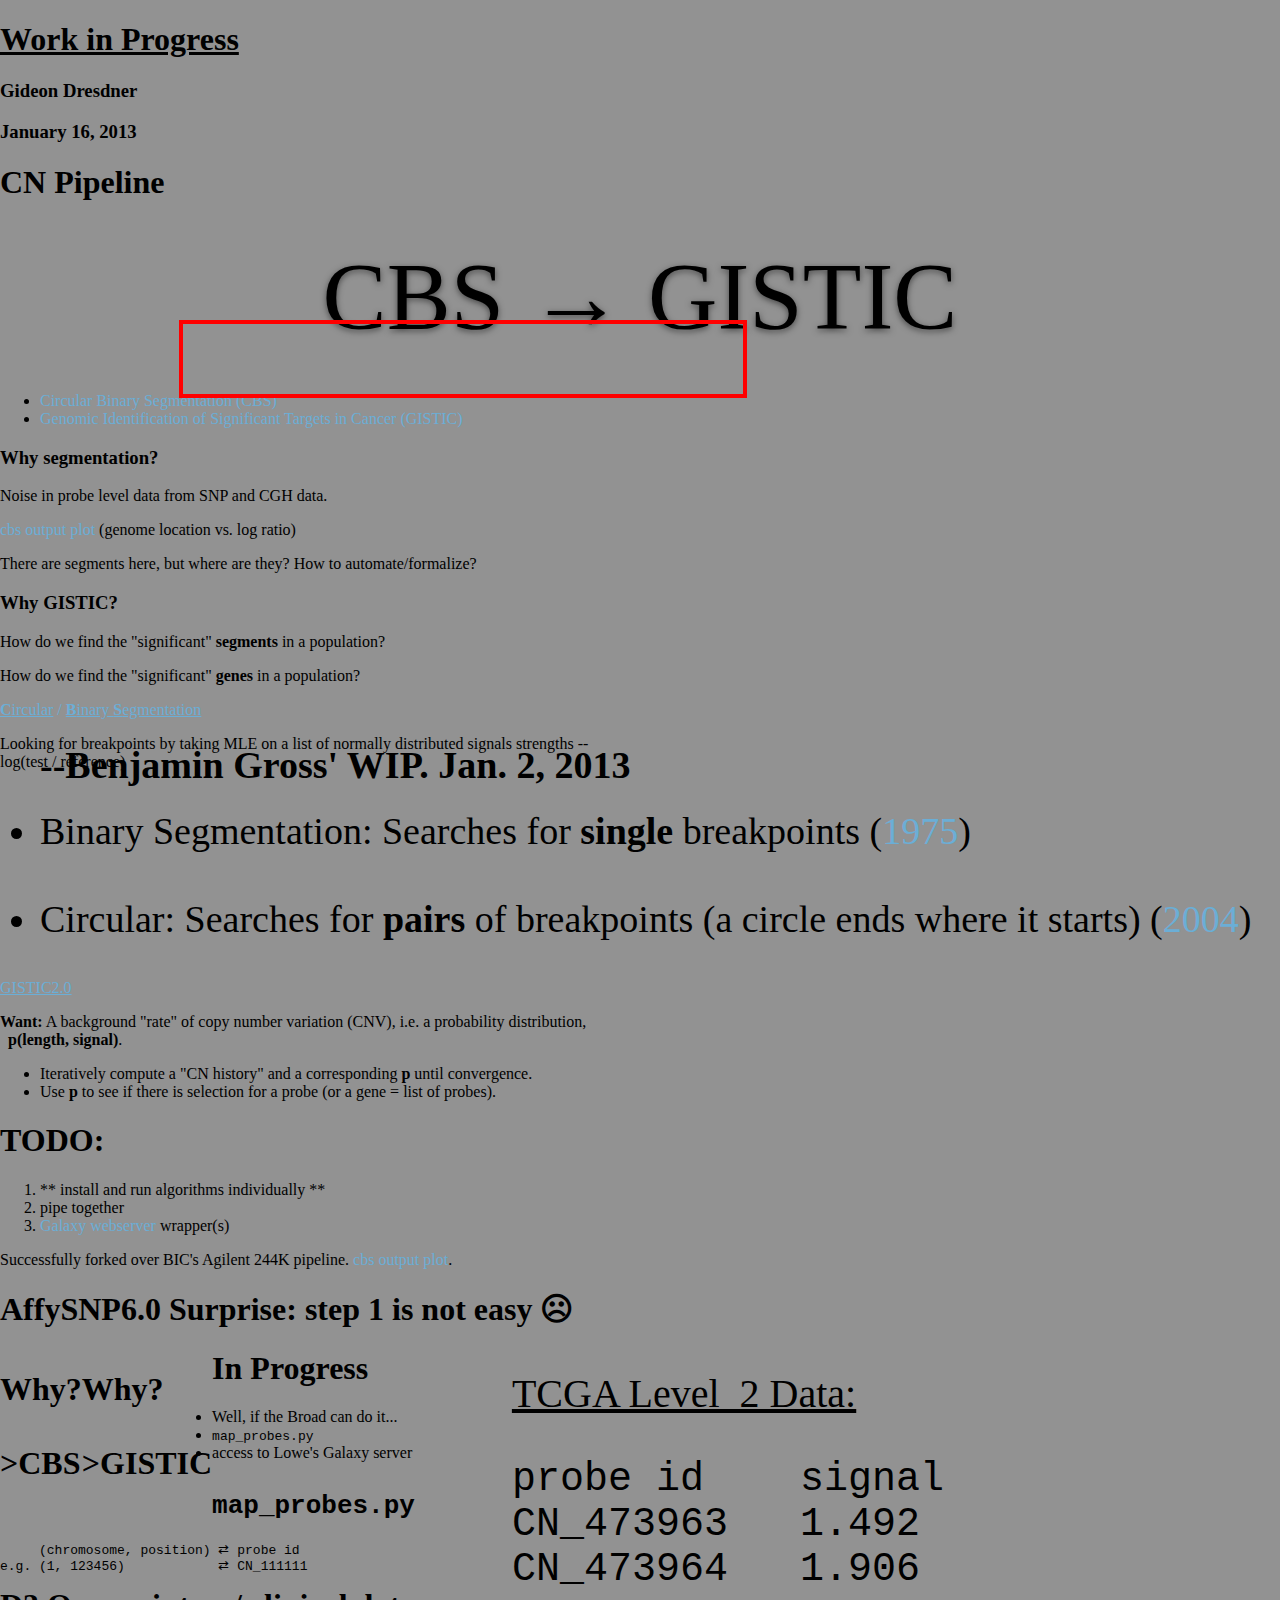
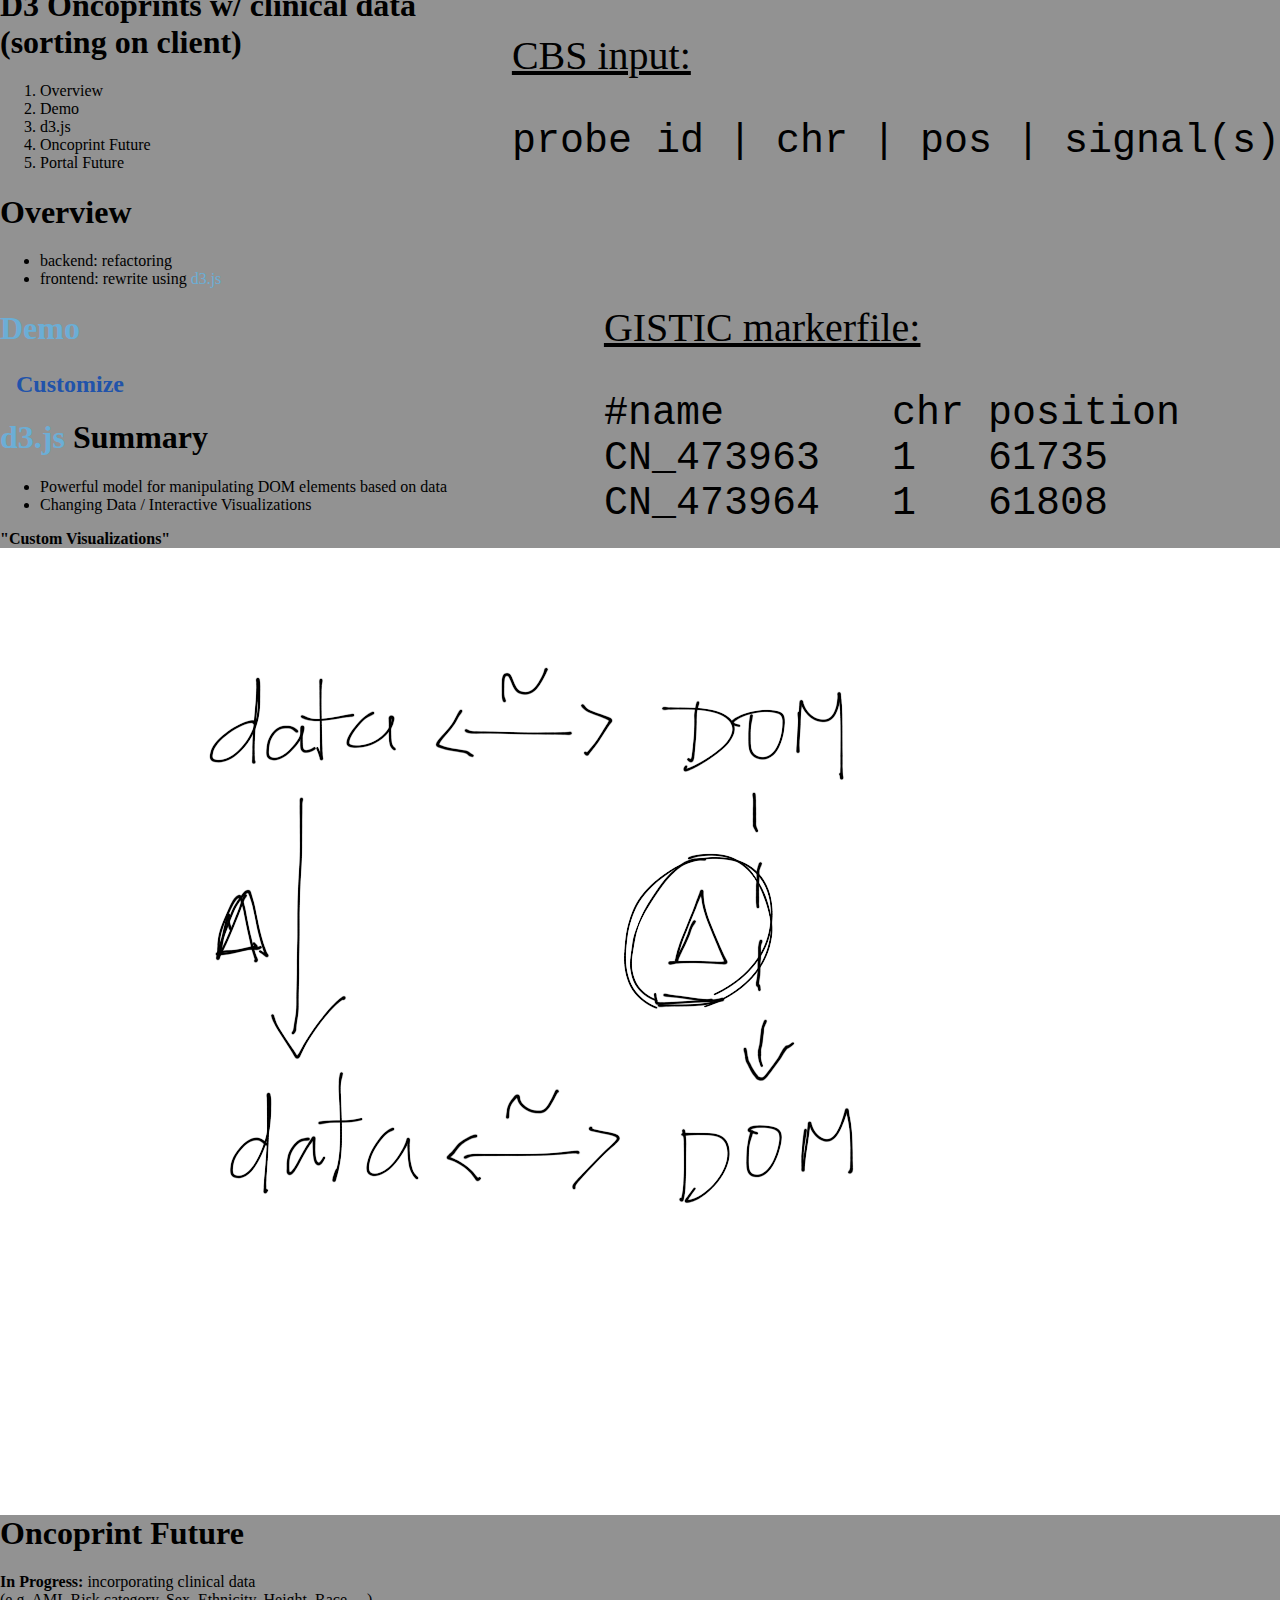
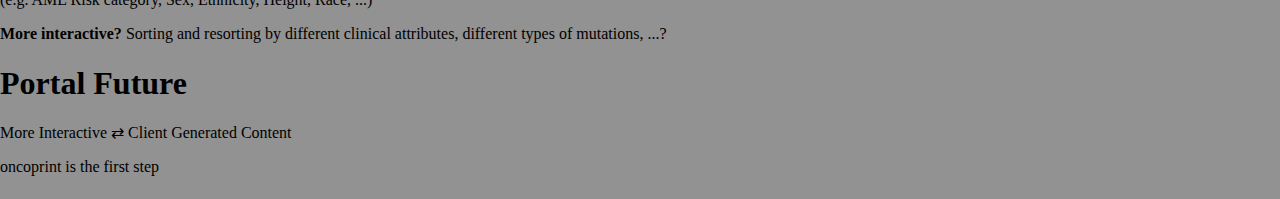
==== commit f9954b12: "added gistic slide." ====
--- a/index.html
+++ b/index.html
@@ -38,8 +38,8 @@
 <h1 >CN Pipeline</h1>
 <p class="caption" style="margin:40px">CBS &rarr; GISTIC</p>
 <ul>
-    <li>Circular Binary Segmentation (CBS)</li>
-    <li>Genomic Identification of Significant Targets in Cancer (GISTIC)</li>
+    <li><a href="http://biostatistics.oxfordjournals.org/content/5/4/557.full.pdf">Circular Binary Segmentation (CBS)</a></li>
+    <li><a href="http://genomebiology.com/content/pdf/gb-2011-12-4-r41.pdf">Genomic Identification of Significant Targets in Cancer (GISTIC)</a></li>
 </ul>
 </section>
 
@@ -61,21 +61,35 @@
 </section>
 
 <section>
-<u><b>C</b>ircular</u> / <u><b>B</b>inary <b>S</b>egmentation</u>
-
-<p>Looking for breakpoints by taking MLE on a list of Gaussian distributions.</p>
-
+<a href="http://biostatistics.oxfordjournals.org/content/5/4/557.full.pdf"><u><b>C</b>ircular</u> / <u><b>B</b>inary <b>S</b>egmentation</u></a>
+
+<p>Looking for breakpoints by taking MLE on a list of normally distributed
+signals strengths -- <br/> log(test / reference)</p>
+
+<div style="font-size:38px;">
 <ul>
     <li>Binary Segmentation: Searches for <b>single</b> breakpoints (<a
         href="http://projecteuclid.org/euclid.aos/1176343001">1975</a>)</li>
     <br/>
-    <li> Circular: Searches for <b>pairs</b> of breakpoints (a circle ends where it starts)</li>
-</ul>
-</section>
-
-<section>
-<h1>GISTIC</h1>
-...say something about the algorithm.  Quote some its input.
+    <li> Circular: Searches for <b>pairs</b> of breakpoints (a circle ends
+    where it starts) (<a href="">2004</a>)</li>
+</ul>
+</div>
+</section>
+
+<section>
+<a href="http://genomebiology.com/content/pdf/gb-2011-12-4-r41.pdf"><p style="margin-top:0px;"><u>GISTIC2.0</u></p></a>
+
+<b>Want:</b> A background "rate" of copy number variation (CNV), i.e. a probability
+distribution, <br/> &nbsp; <b>p(length, signal)</b>.
+<ul>
+<li>Iteratively compute a "CN history" and a corresponding <b>p</b> until
+convergence.</li>
+<li> Use <b>p</b> to see if there is selection for a probe (or a gene = list of
+probes).</li>
+
+</ul>
+
 </section>
 
 <section>
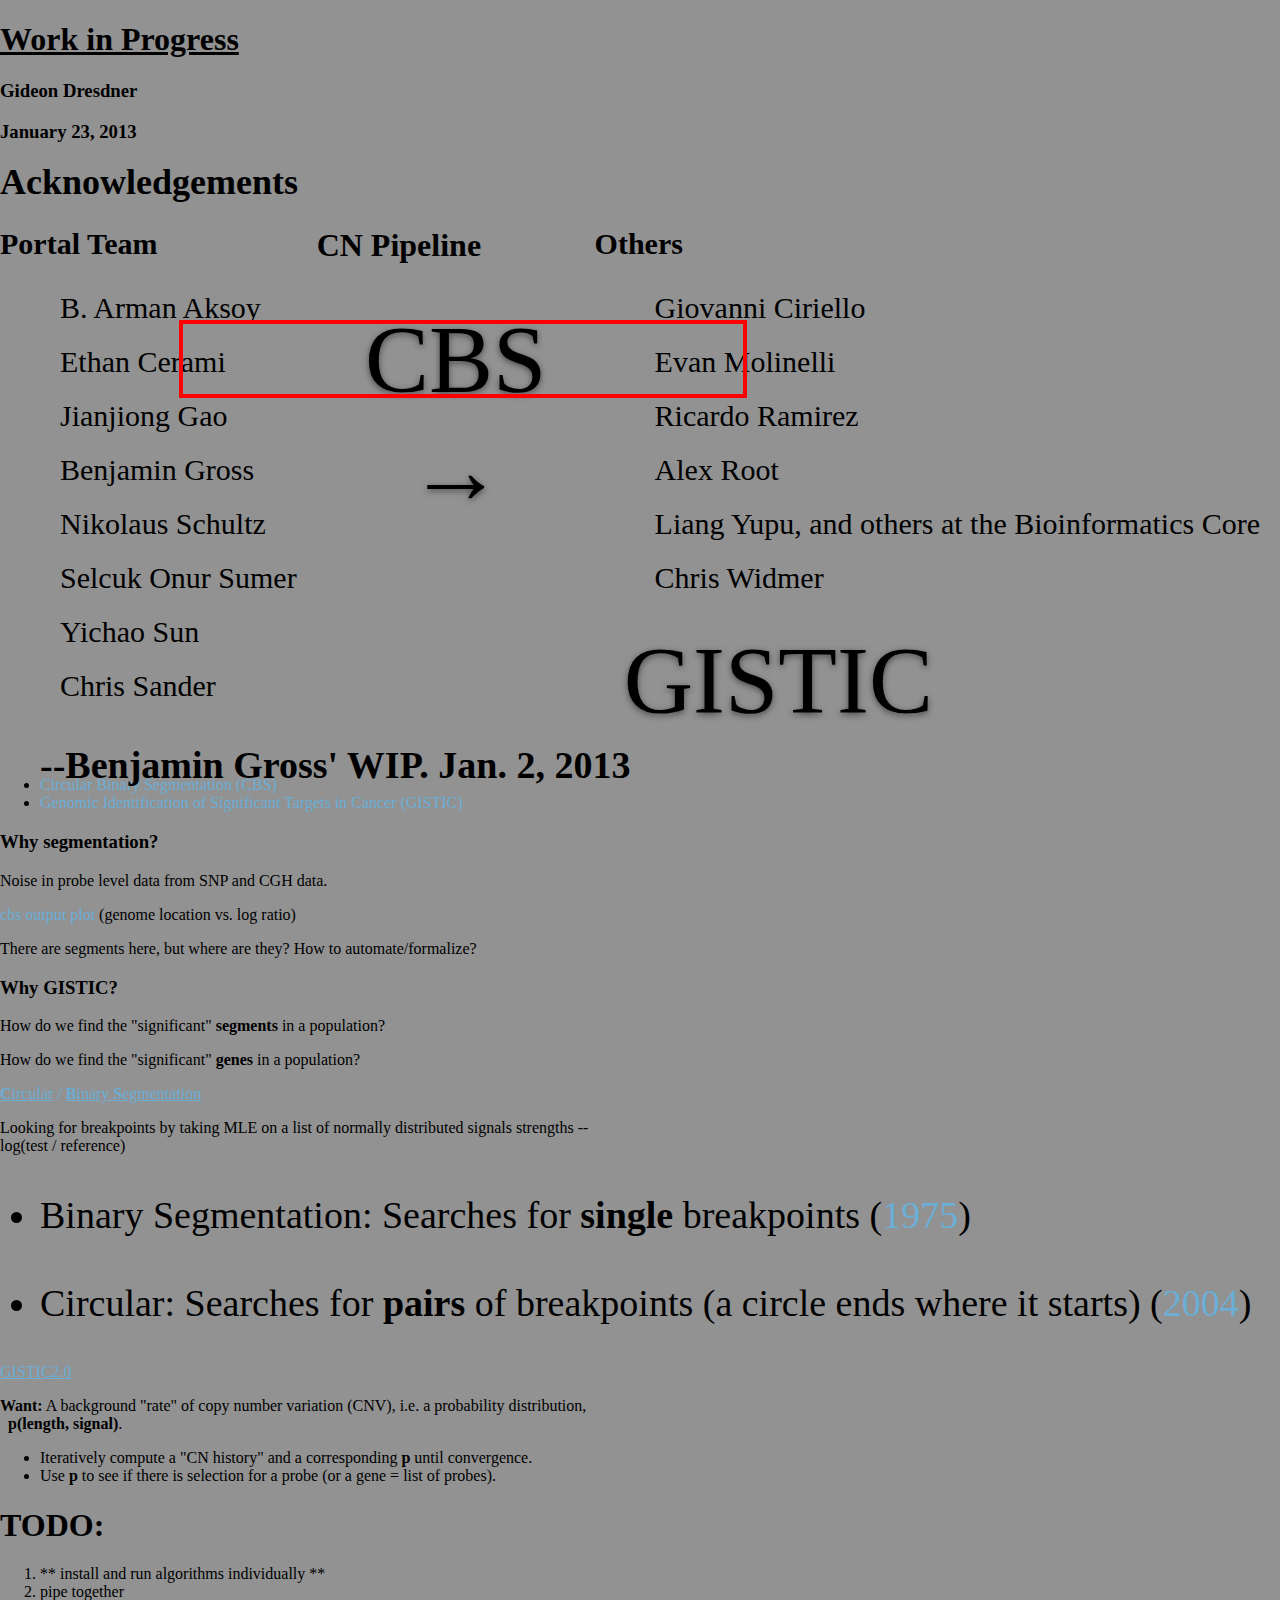
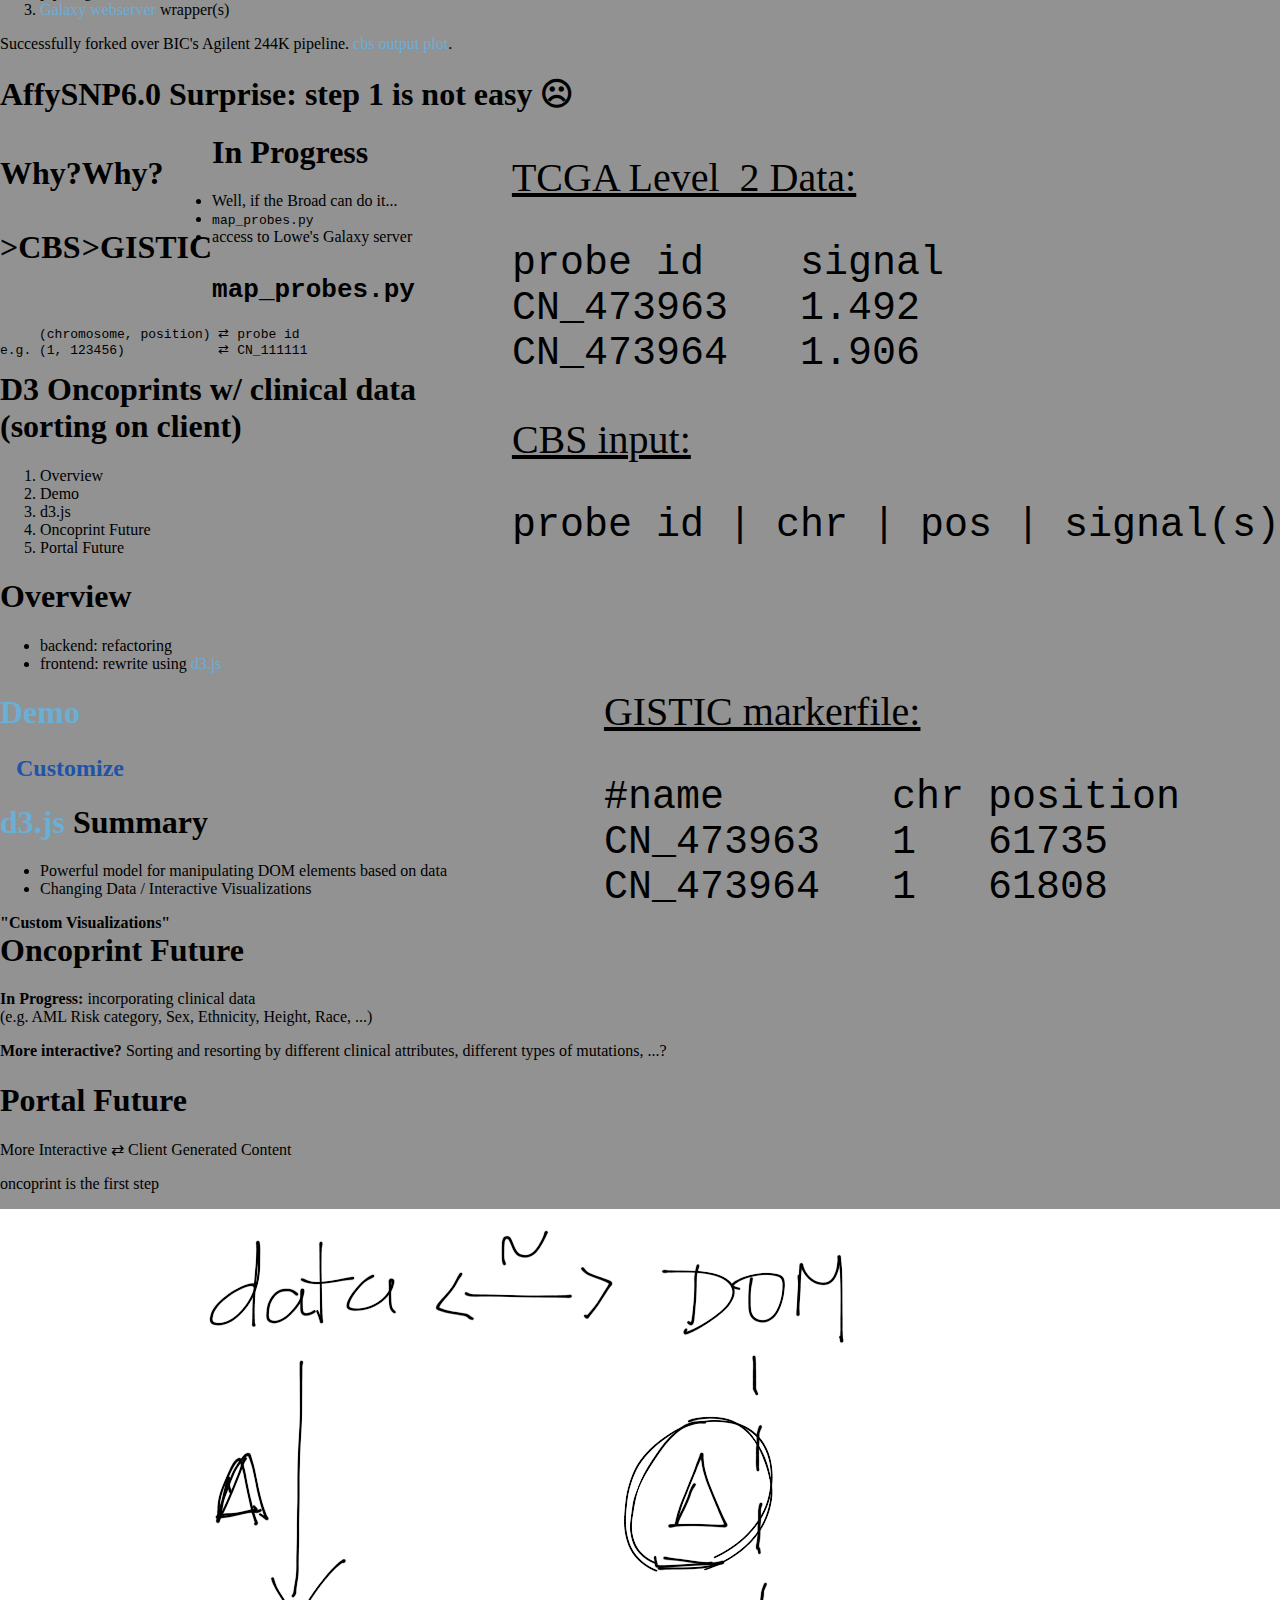
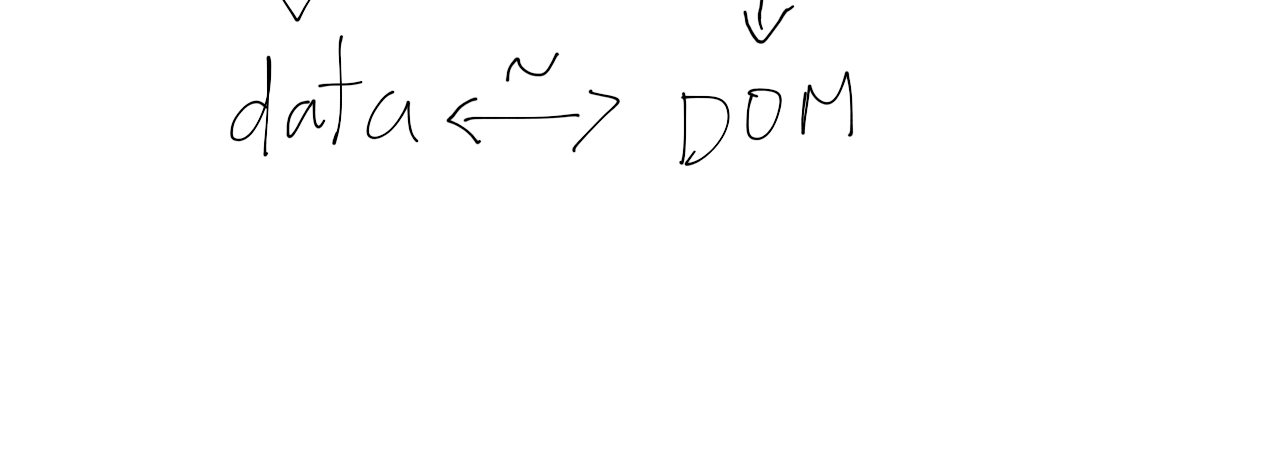
==== commit 84a5087a: "done?" ====
--- a/index.html
+++ b/index.html
@@ -21,7 +21,38 @@
 <section>
 <h1><u>Work in Progress</u></h1>
 <h3>Gideon Dresdner</h3>
-<h3>January 16, 2013</h3>
+<h3>January 23, 2013</h3>
+</section>
+
+<section >
+<h1 style="margin-top:0px; font-size:36px;">Acknowledgements</h1>
+
+<div class="small-margin" style="font-size:30px;">
+    <div style="float: left;">
+        <b>Portal Team</b>
+        <ul>
+            <p> B. Arman Aksoy</p>
+            <p> Ethan Cerami</p>
+            <p> Jianjiong Gao</p>
+            <p> Benjamin Gross</p>
+            <p> Nikolaus Schultz</p>
+            <p> Selcuk Onur Sumer</p>
+            <p> Yichao Sun</p>
+            <p> Chris Sander</p>
+        </ul>
+    </div>
+    <div style="float:right">
+        <b>Others</b>
+        <ul>
+            <p> Giovanni Ciriello</p>
+            <p> Evan Molinelli</p>
+            <p> Ricardo Ramirez</p>
+            <p> Alex Root</p>
+            <p> Liang Yupu, and others at the Bioinformatics Core</p>
+            <p> Chris Widmer</p>
+        </ul>
+    </div>
+</div>
 </section>
 
 <section style="background:#ffffff url(Slide5.jpg); background-size:1000px; background-repeat:no-repeat;">
@@ -172,7 +203,7 @@
 
 <section> <!--{{{ -->
 
-<h1><a href="http://localhost:8080/gdac-portal/index.do?genetic_profile_ids_PROFILE_MUTATION_EXTENDED=brca_tcga_mutations&Z_SCORE_THRESHOLD=2.0&gene_list=PIK3CA+PTEN+AKT1+TP53&tab_index=tab_visualize&genetic_profile_ids_PROFILE_COPY_NUMBER_ALTERATION=brca_tcga_gistic&Action=Submit&data_priority=0&case_set_id=brca_tcga_cnaseq&cancer_study_id=brca_tcga&RPPA_SCORE_THRESHOLD=2.0&gene_set_choice=user-defined-list&">Demo</a></h1>
+<h1><a href="http://cbio.mskcc.org/gdac-portal/index.do?genetic_profile_ids_PROFILE_MUTATION_EXTENDED=brca_tcga_mutations&Z_SCORE_THRESHOLD=2.0&gene_list=PIK3CA+PTEN+AKT1+TP53&tab_index=tab_visualize&genetic_profile_ids_PROFILE_COPY_NUMBER_ALTERATION=brca_tcga_gistic&Action=Submit&data_priority=0&case_set_id=brca_tcga_cnaseq&cancer_study_id=brca_tcga&RPPA_SCORE_THRESHOLD=2.0&gene_set_choice=user-defined-list&">Demo</a></h1>
 
 <div id="oncoprint_controls" style="font-size:24px;">
     <style>
@@ -214,12 +245,6 @@
 <b>"Custom Visualizations"</b>
 </section>
 
-<section style="background:#ffffff">
-<div style="position: relative; left:160px;">
-<img src="d3_diagram.png"/>
-</div>
-</section>
-
 <section>
 <h1 style="margin-top:0px;">Oncoprint Future</h1>
 
@@ -243,6 +268,13 @@
 <p>oncoprint is the first step</p>
 
 </section>
+
+<section style="background:#ffffff">
+<div style="position: relative; left:160px;">
+<img src="d3_diagram.png"/>
+</div>
+</section>
+
 
 <script src="d3.v2.js?2.7.3"></script>
 <script src="stack.v0.js"></script>
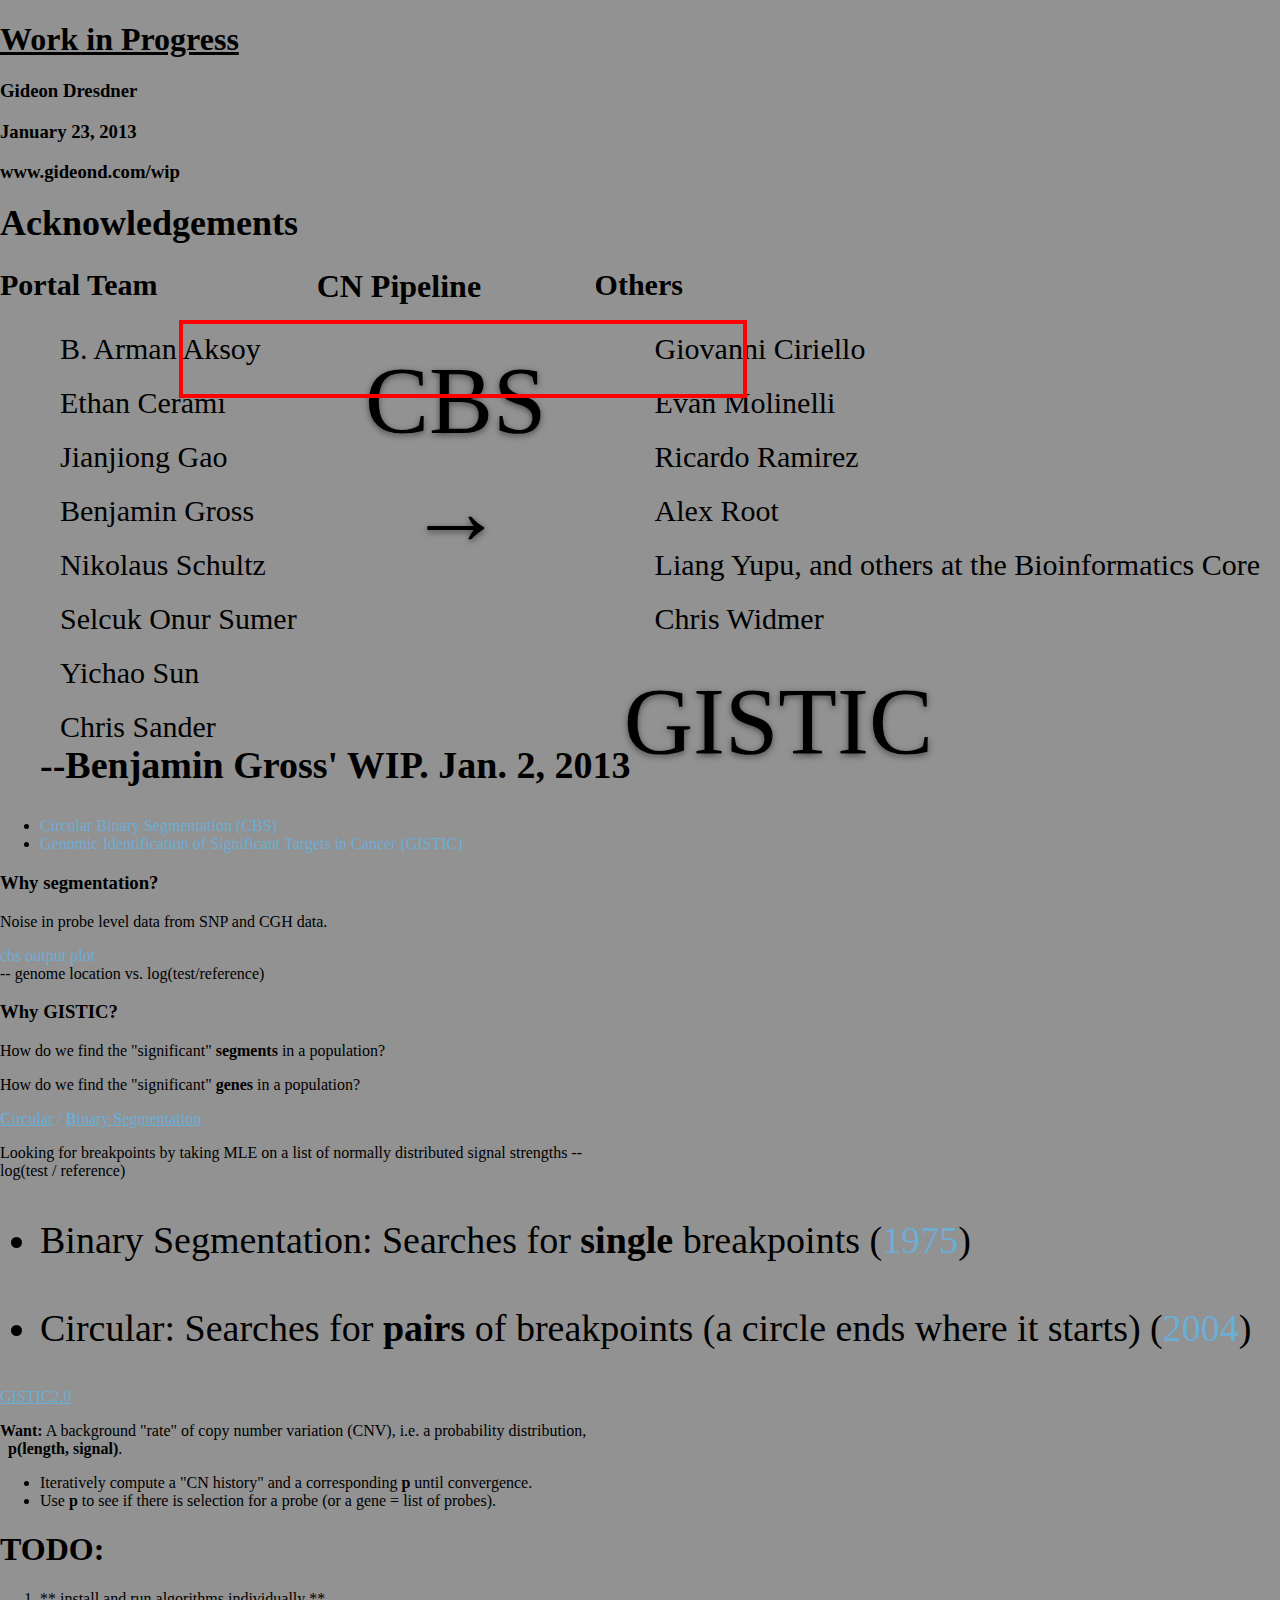
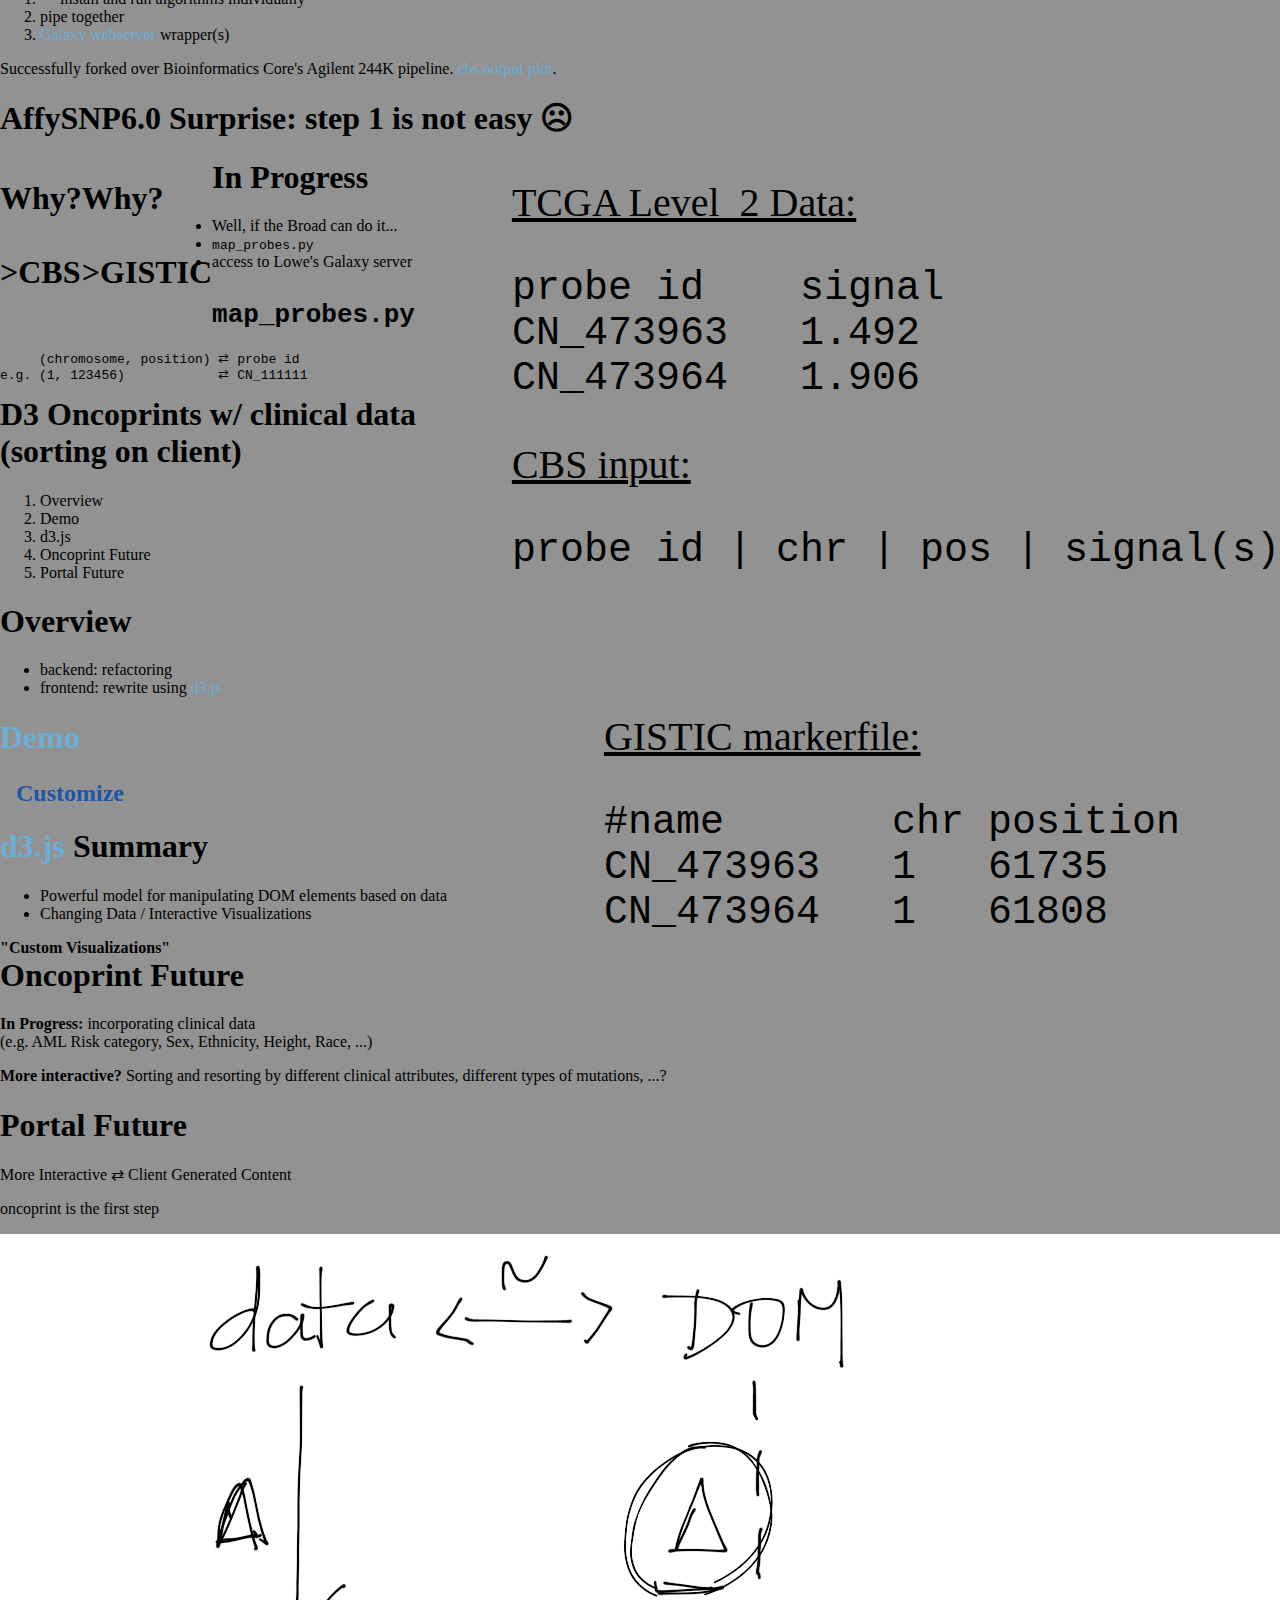
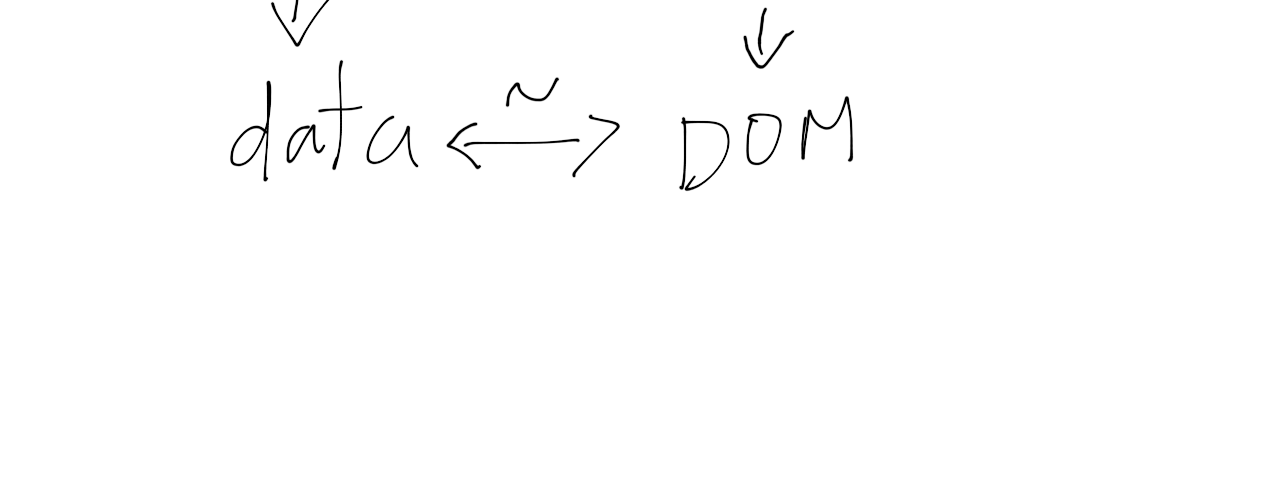
==== commit 7cfdb1a1: "small changes." ====
--- a/index.html
+++ b/index.html
@@ -22,6 +22,7 @@
 <h1><u>Work in Progress</u></h1>
 <h3>Gideon Dresdner</h3>
 <h3>January 23, 2013</h3>
+<h3>www.gideond.com/wip</h3>
 </section>
 
 <section >
@@ -79,9 +80,10 @@
 <h3>Why segmentation?</h3>
 <p>Noise in probe level data from SNP and CGH data.</p>
 
-<a href="cbs_out_plot.png">cbs output plot</a> (genome location vs. log ratio)
-
-<p>There are segments here, but where are they?  How to automate/formalize?</p>
+<a href="cbs_out_plot.png">cbs output plot</a>
+<br/> -- genome location vs. log(test/reference)
+
+<!--<p>There are segments here, but where are they?  How to automate/formalize?</p>-->
 
 </section>
 
@@ -95,7 +97,7 @@
 <a href="http://biostatistics.oxfordjournals.org/content/5/4/557.full.pdf"><u><b>C</b>ircular</u> / <u><b>B</b>inary <b>S</b>egmentation</u></a>
 
 <p>Looking for breakpoints by taking MLE on a list of normally distributed
-signals strengths -- <br/> log(test / reference)</p>
+signal strengths -- <br/> log(test / reference)</p>
 
 <div style="font-size:38px;">
 <ul>
@@ -133,7 +135,7 @@
 </section>
 
 <section>
-Successfully forked over BIC's Agilent 244K pipeline.
+Successfully forked over Bioinformatics Core's Agilent 244K pipeline.
 <a href="cbs_out_plot.png">cbs output plot</a>.
 </section>
 
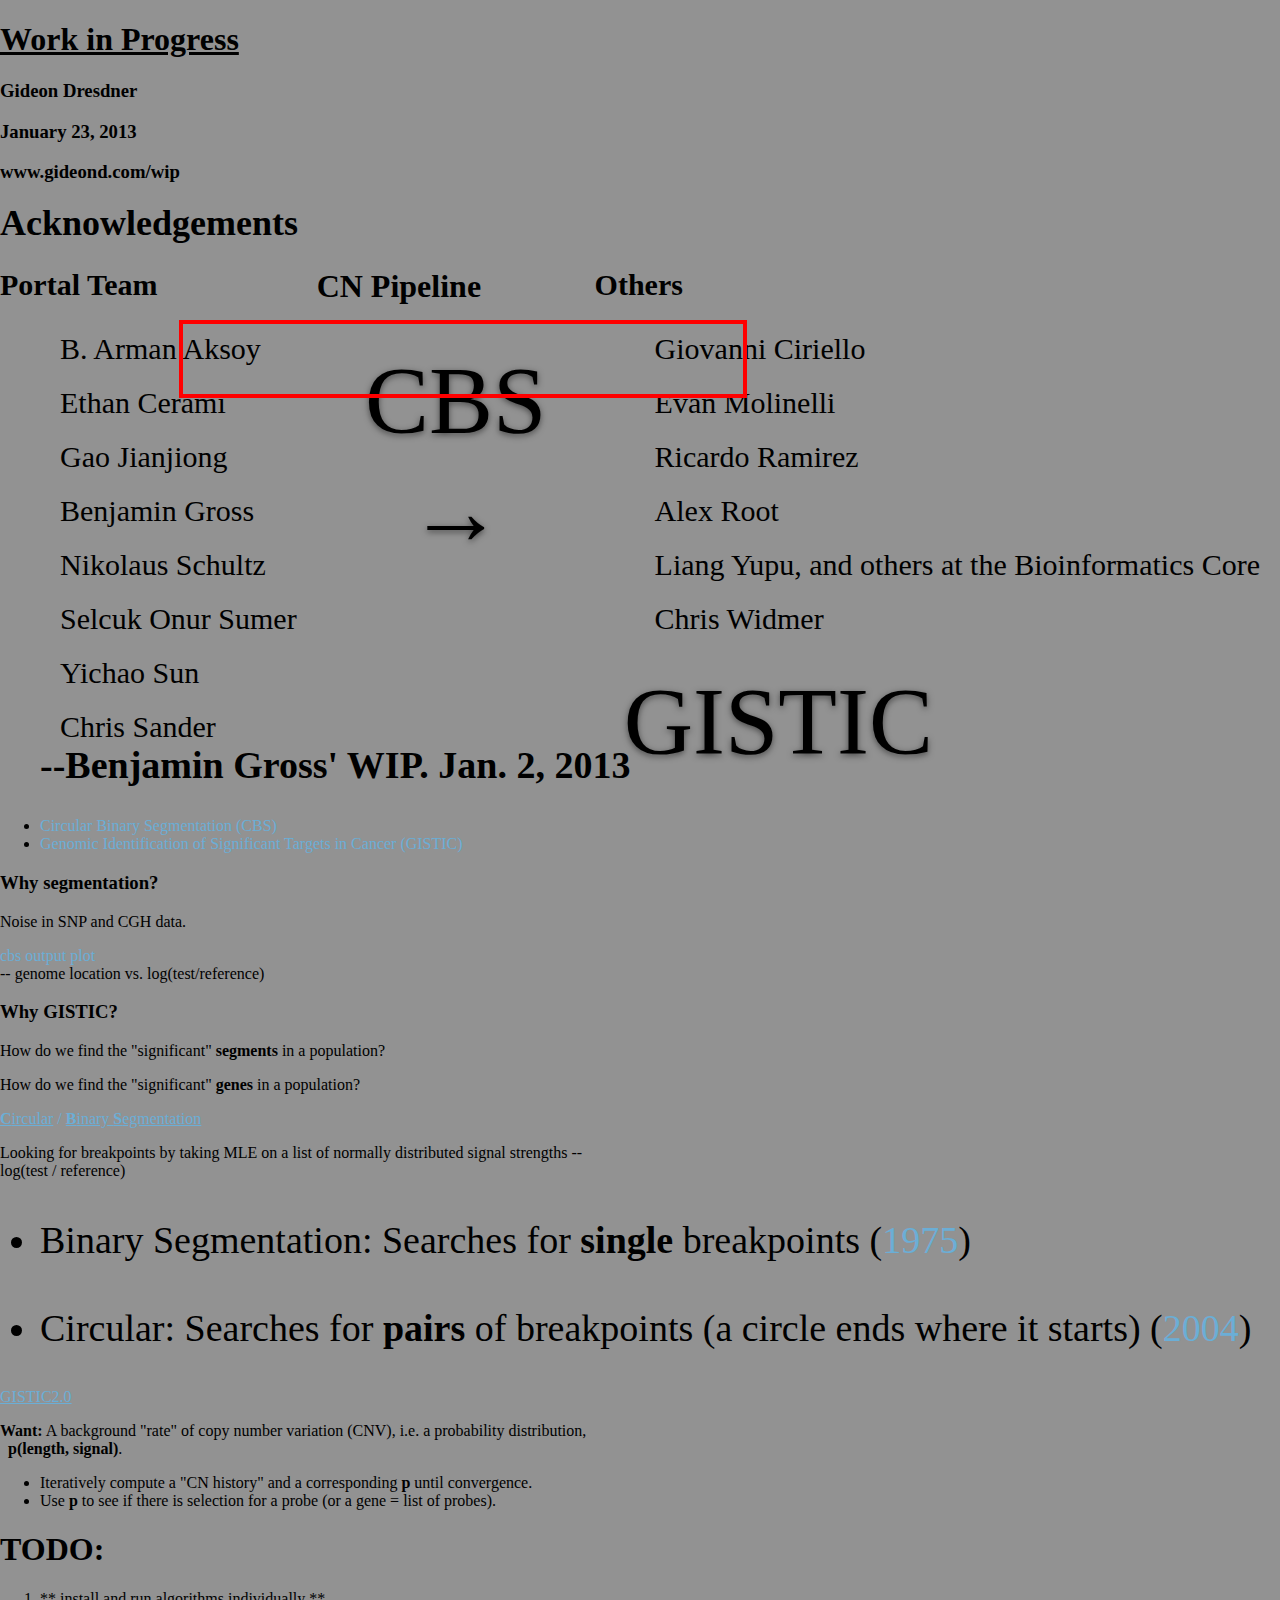
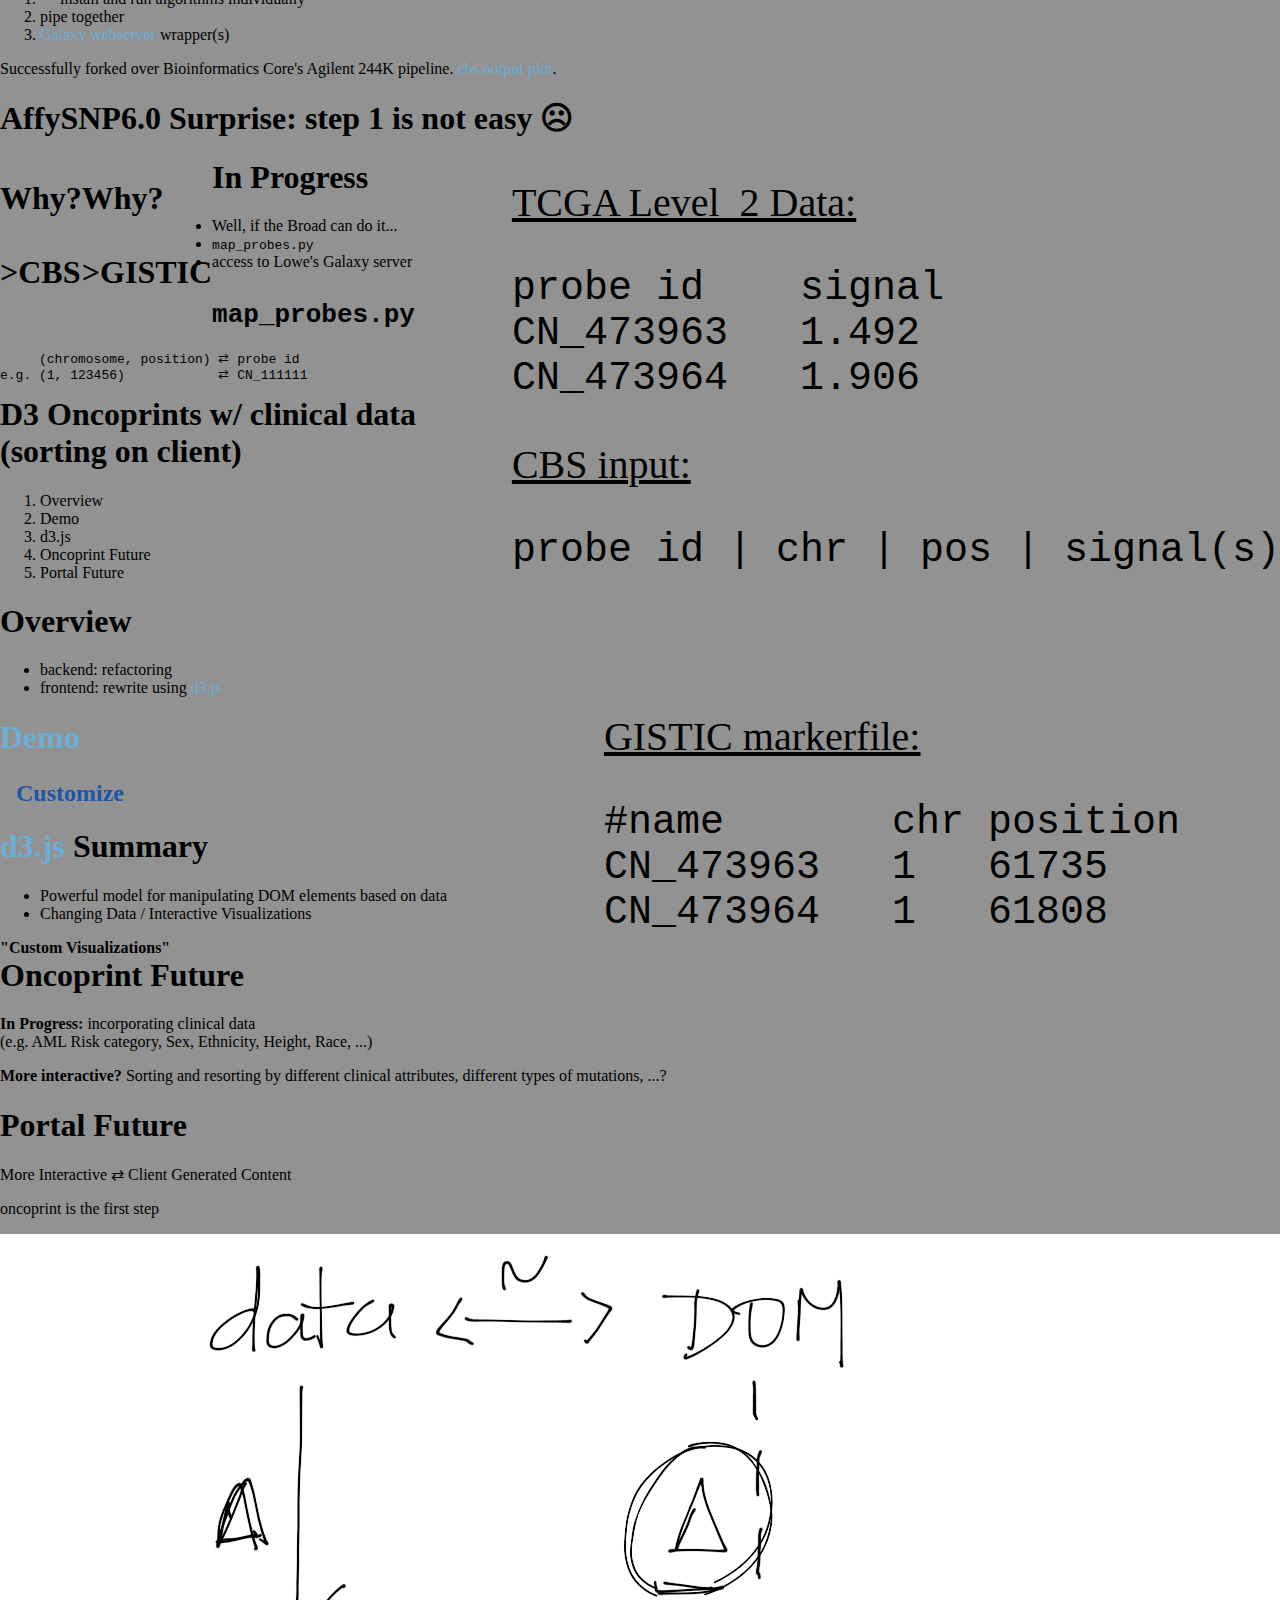
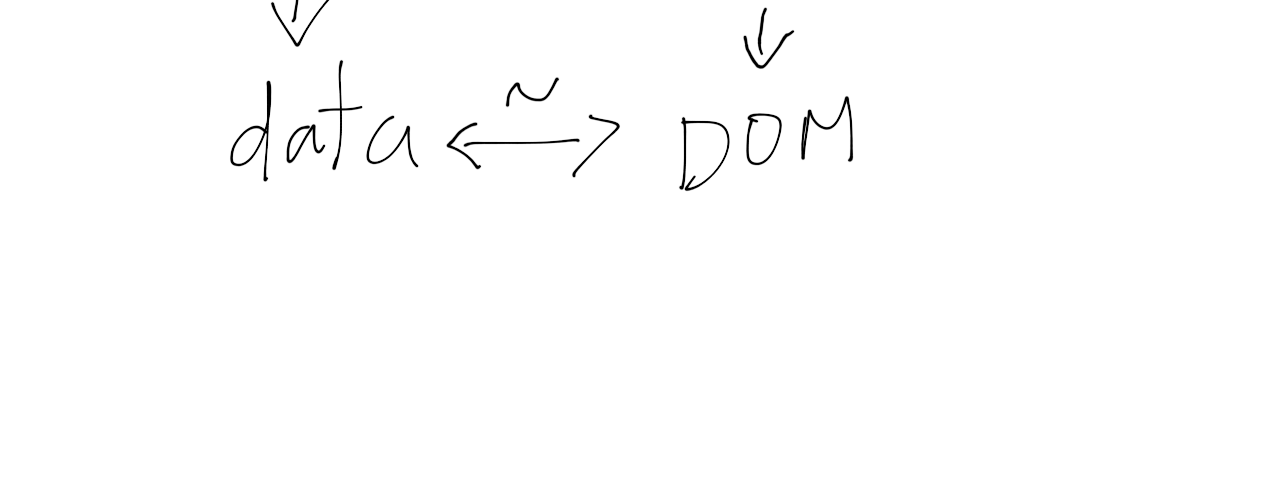
==== commit a34b4066: "wip given. done!" ====
--- a/index.html
+++ b/index.html
@@ -34,7 +34,7 @@
         <ul>
             <p> B. Arman Aksoy</p>
             <p> Ethan Cerami</p>
-            <p> Jianjiong Gao</p>
+            <p> Gao Jianjiong </p>
             <p> Benjamin Gross</p>
             <p> Nikolaus Schultz</p>
             <p> Selcuk Onur Sumer</p>
@@ -78,7 +78,7 @@
 <section>
 
 <h3>Why segmentation?</h3>
-<p>Noise in probe level data from SNP and CGH data.</p>
+<p>Noise in SNP and CGH data.</p>
 
 <a href="cbs_out_plot.png">cbs output plot</a>
 <br/> -- genome location vs. log(test/reference)
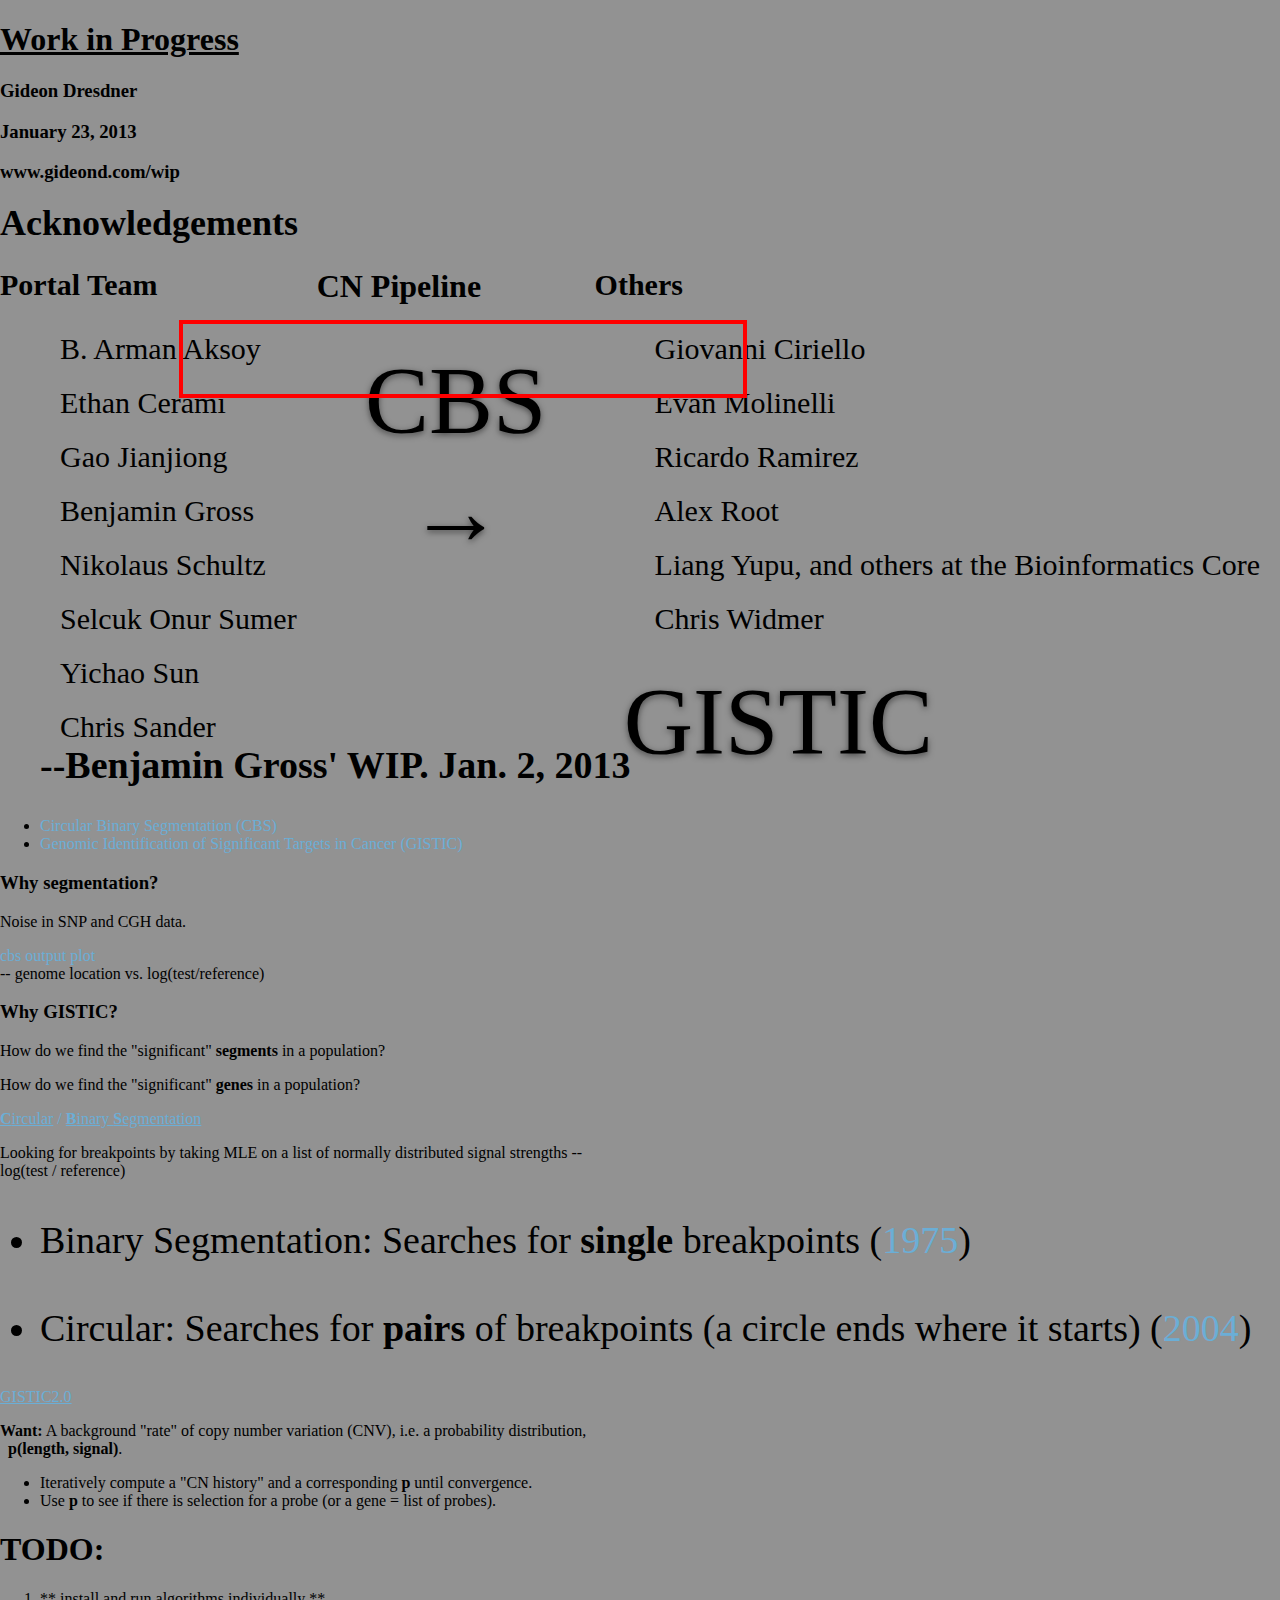
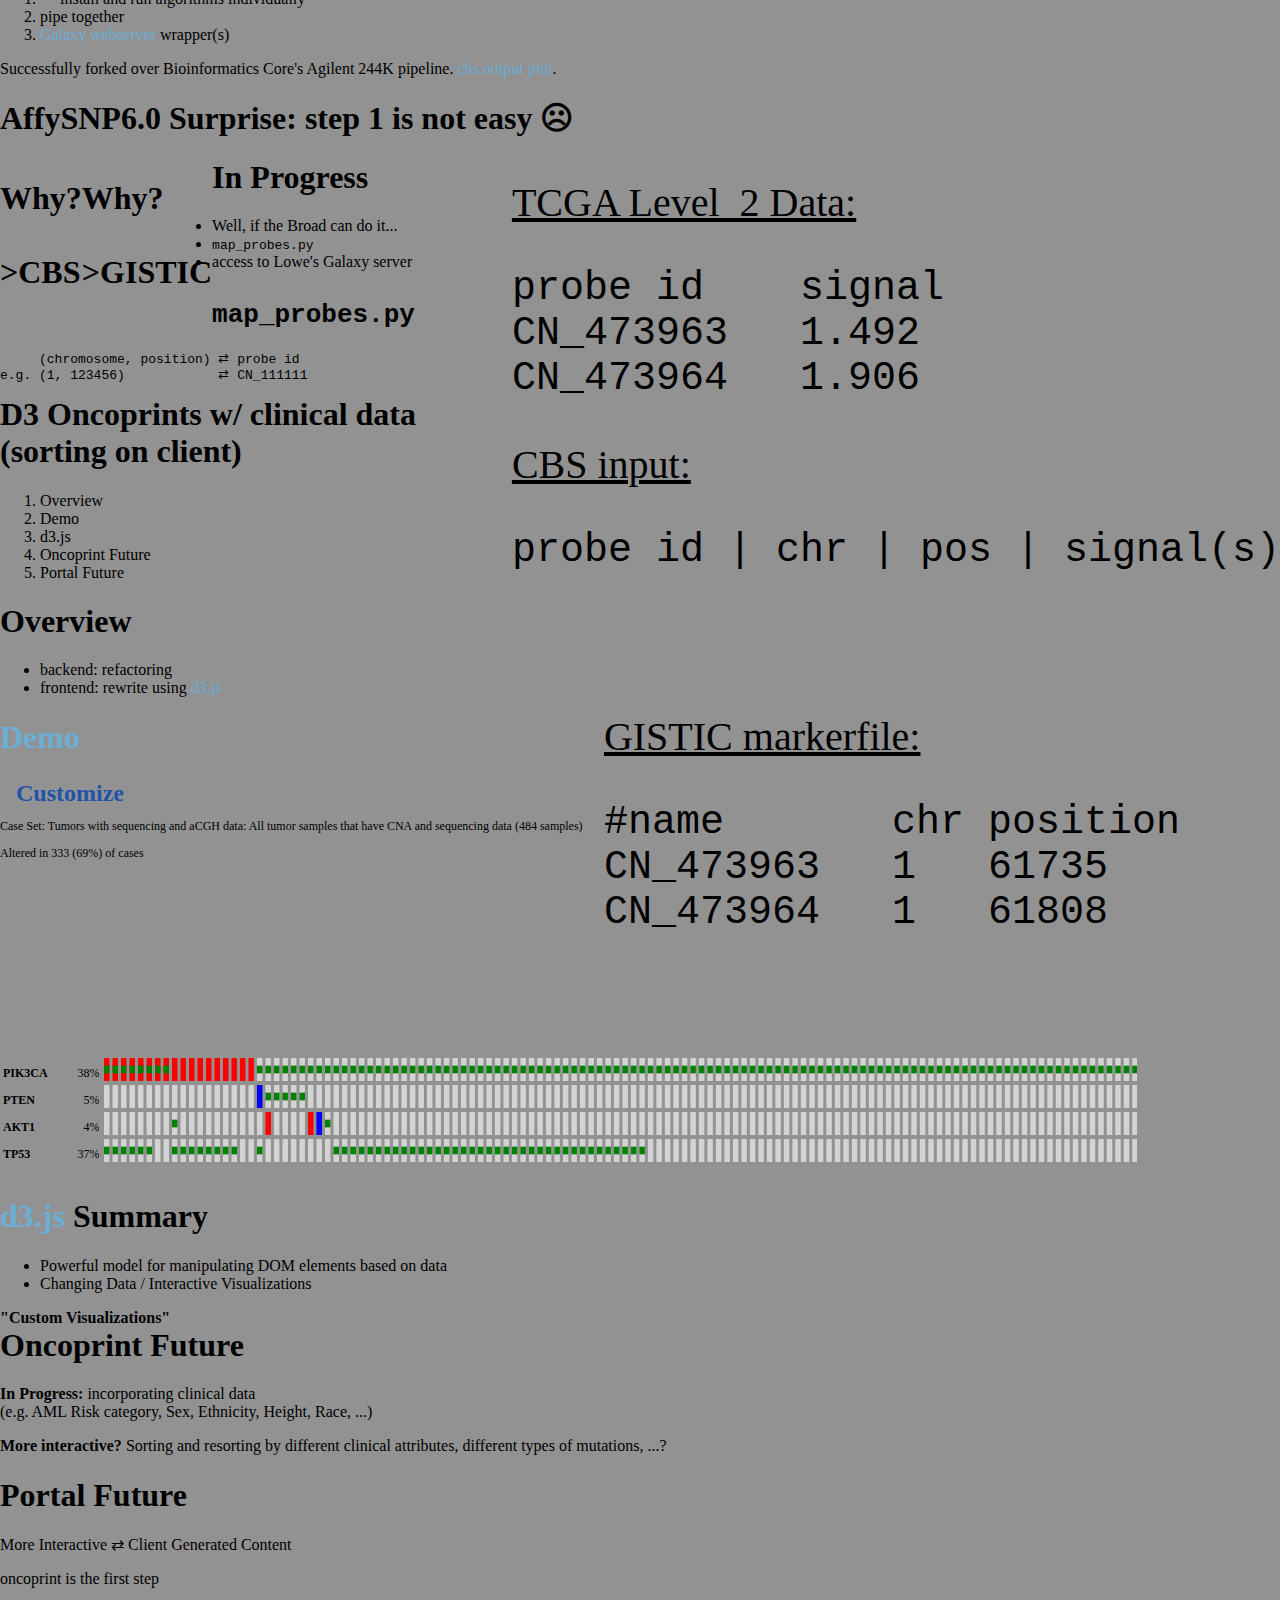
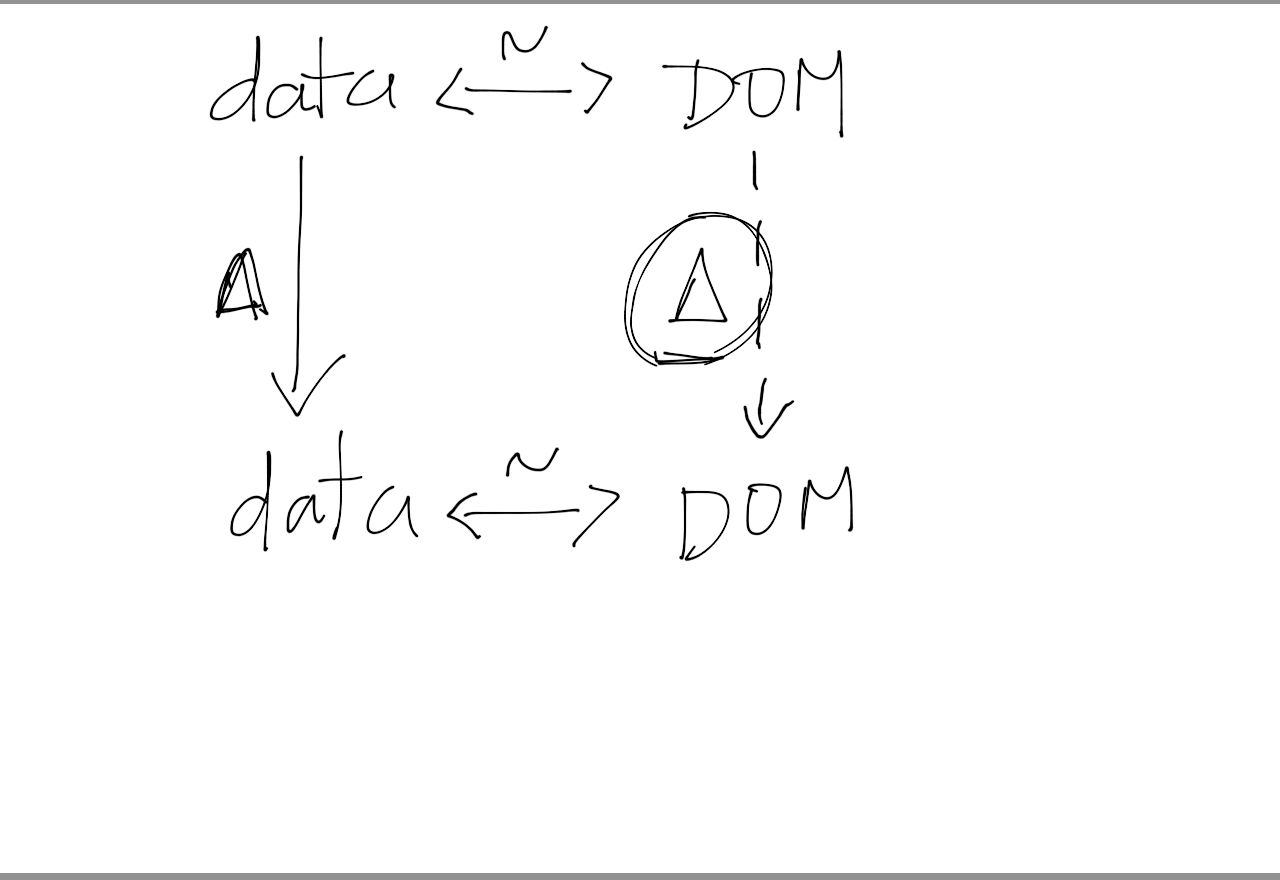
==== commit 5f531c5e: "just keep the original files," ====
--- a/index.html
+++ b/index.html
@@ -277,12 +277,11 @@
 </div>
 </section>
 
-
-<script src="d3.v2.js?2.7.3"></script>
+<script src="js/d3.v2.js?2.7.3"></script>
 <script src="stack.v0.js"></script>
-<script src="jquery.min.js"></script>
-<script src="jquery-ui-1.8.14.custom.min.js"></script>
-<script src="MemoSort.js"></script>
-<script src="oncoprint.js"></script>
-<script src="QueryGeneData.js"></script>
-<script src="oncoprint_demo.js"></script>
+<script src="js/jquery.min.js"></script>
+<script src="js/jquery-ui-1.8.14.custom.min.js"></script>
+<script src="js/MemoSort.js"></script>
+<script src="js/oncoprint.js"></script>
+<script src="js/QueryGeneData.js"></script>
+<script src="js/oncoprint_demo.js"></script>
